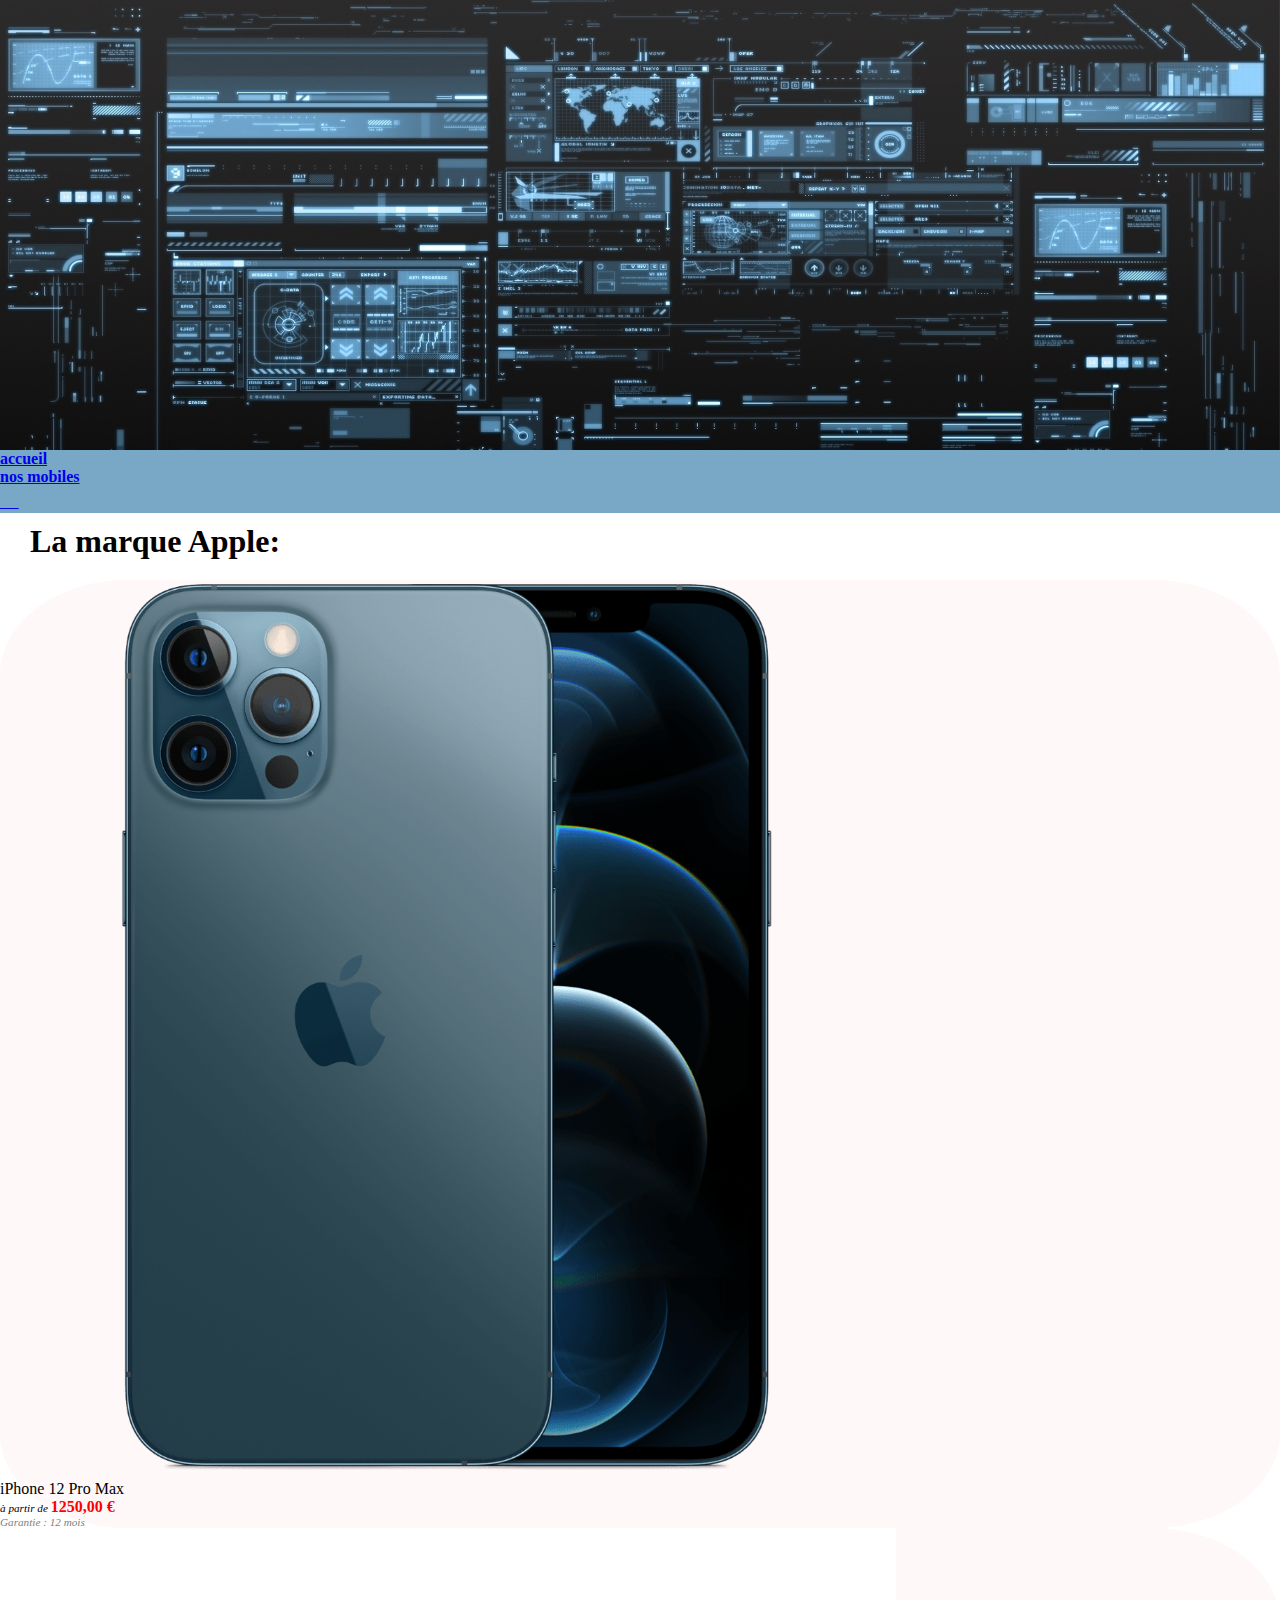
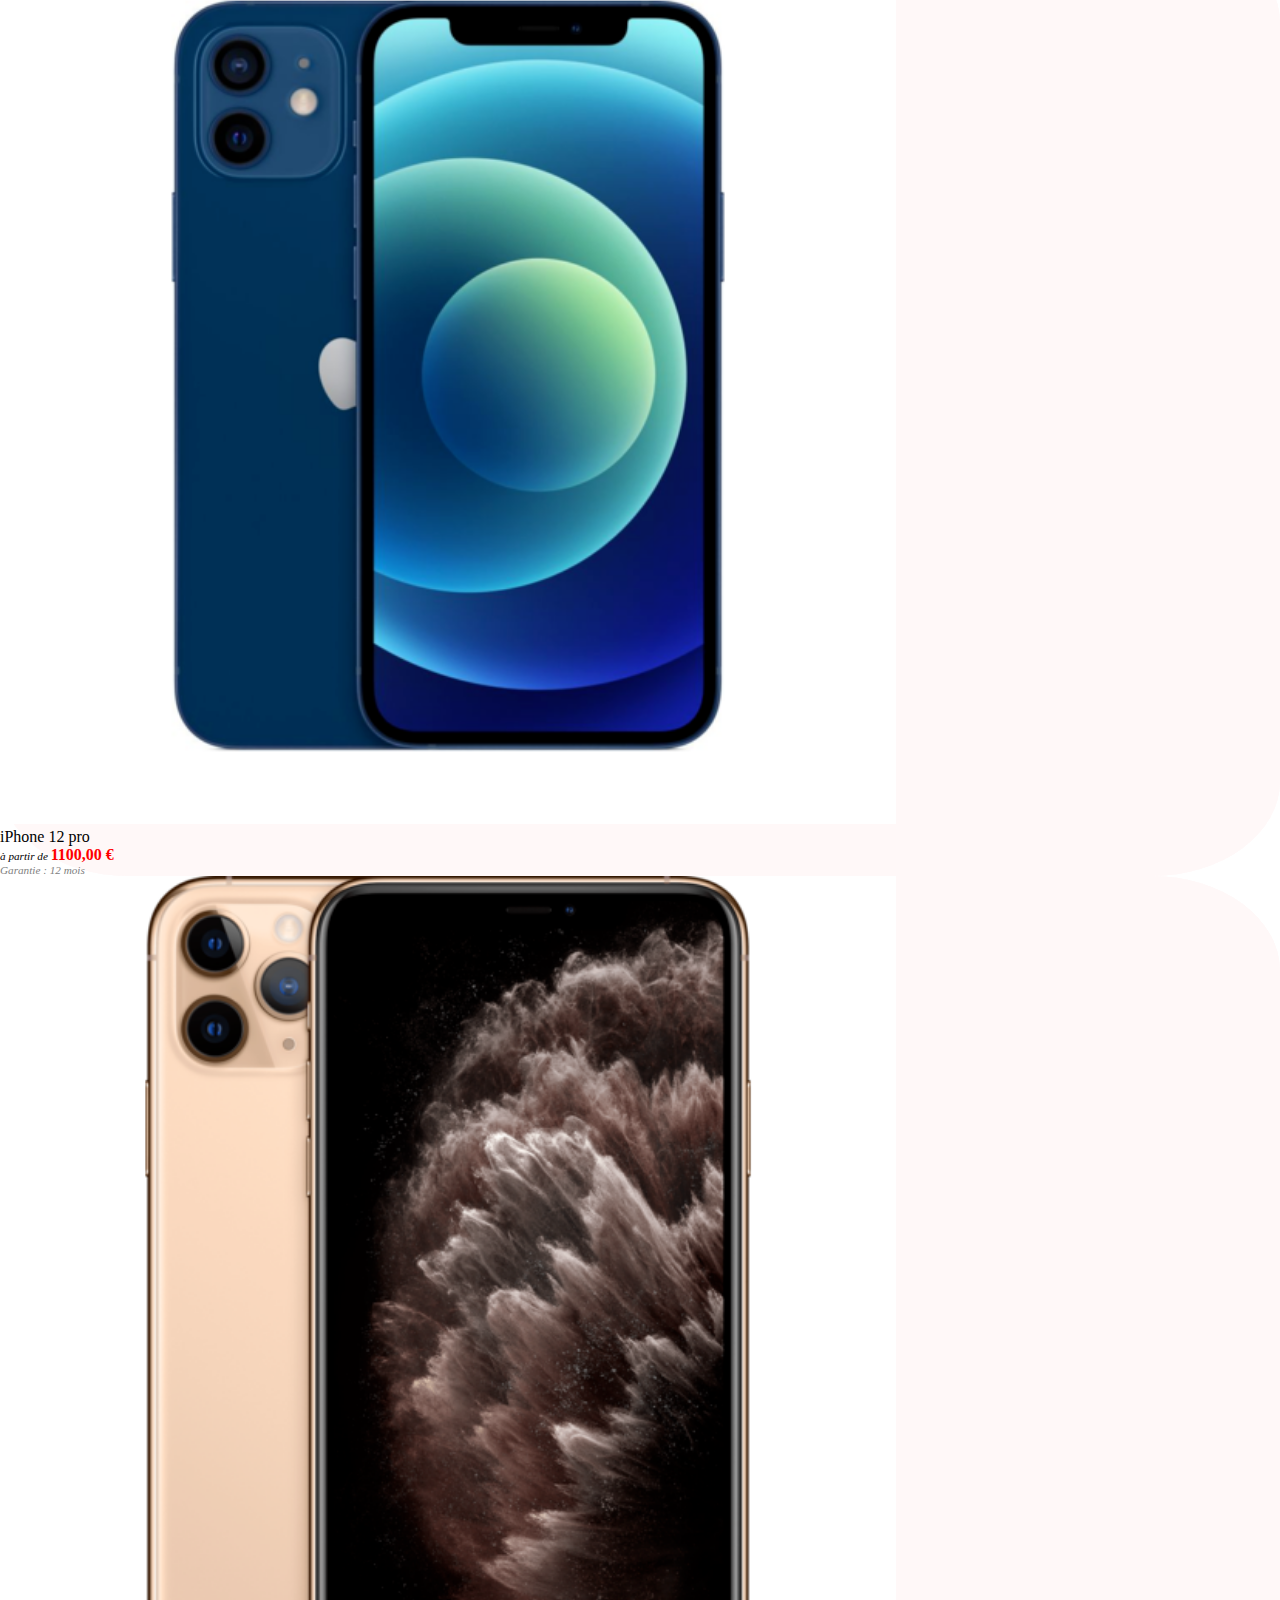
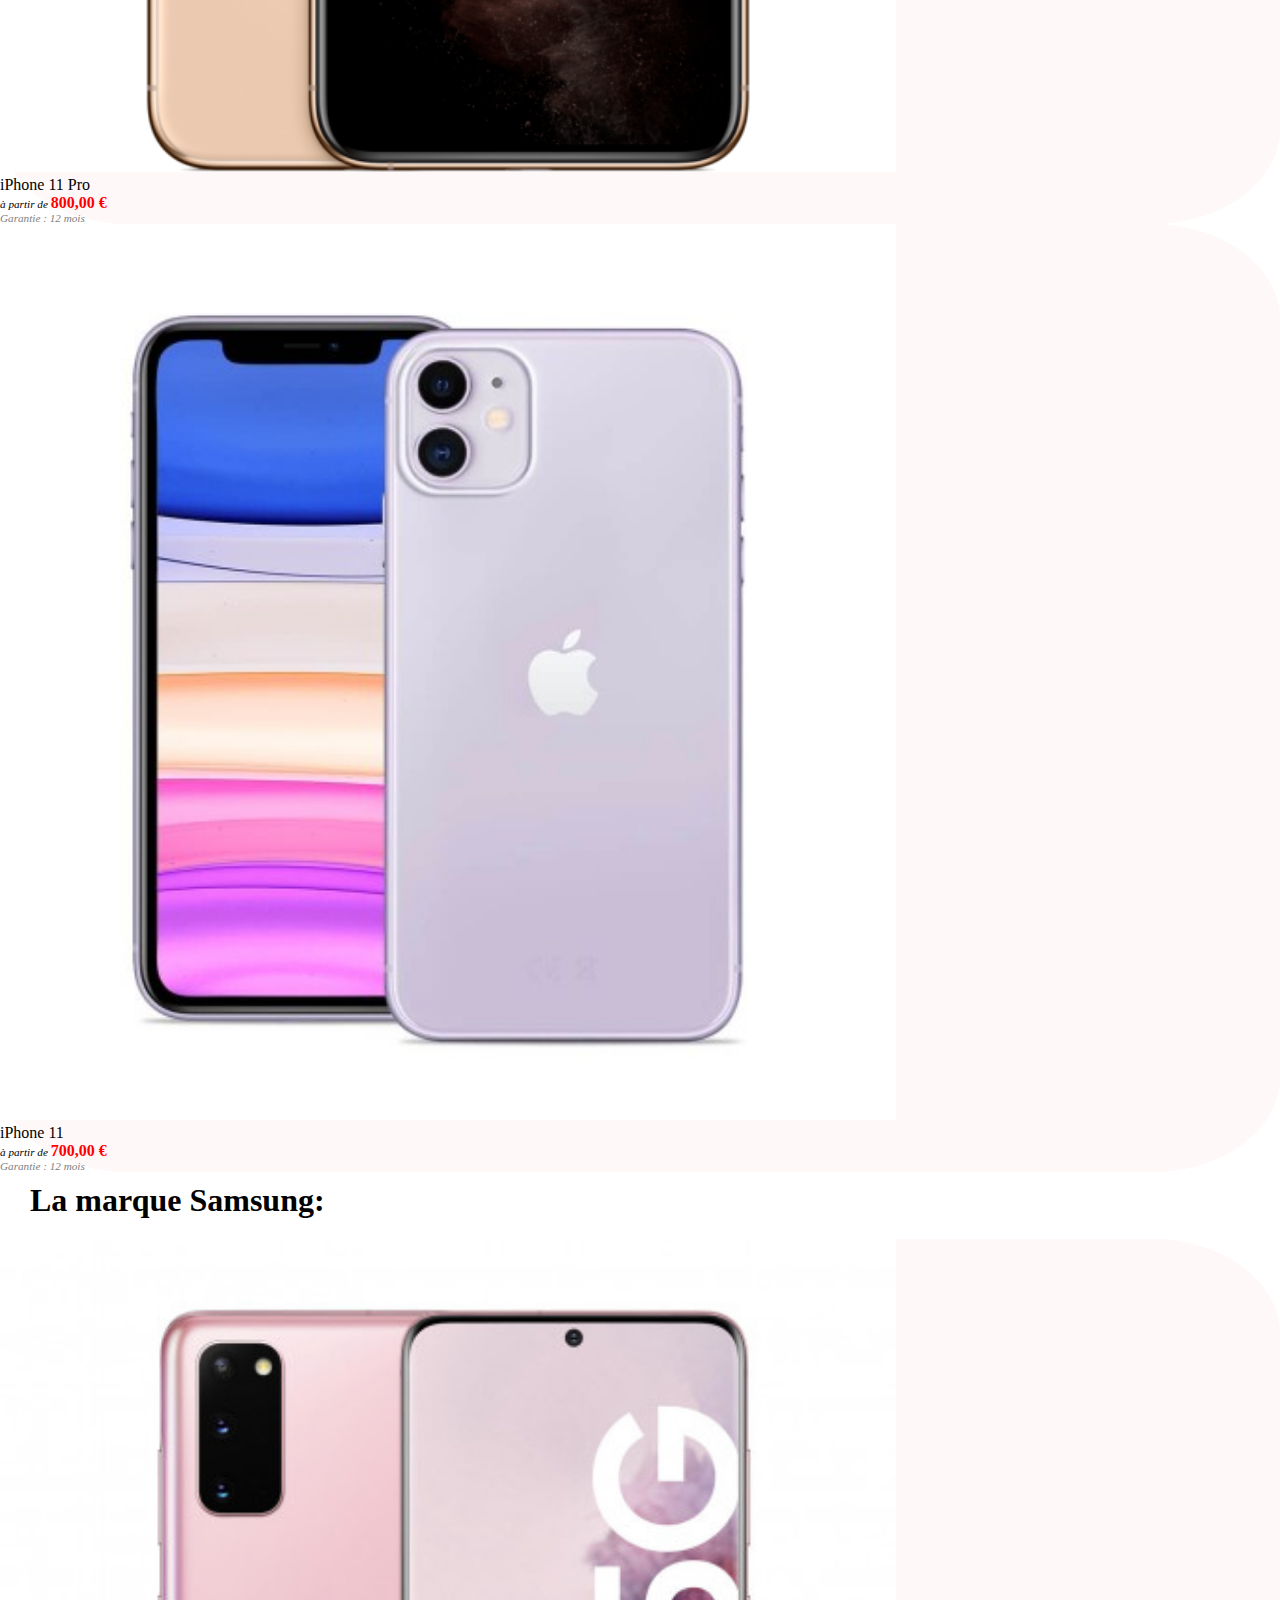
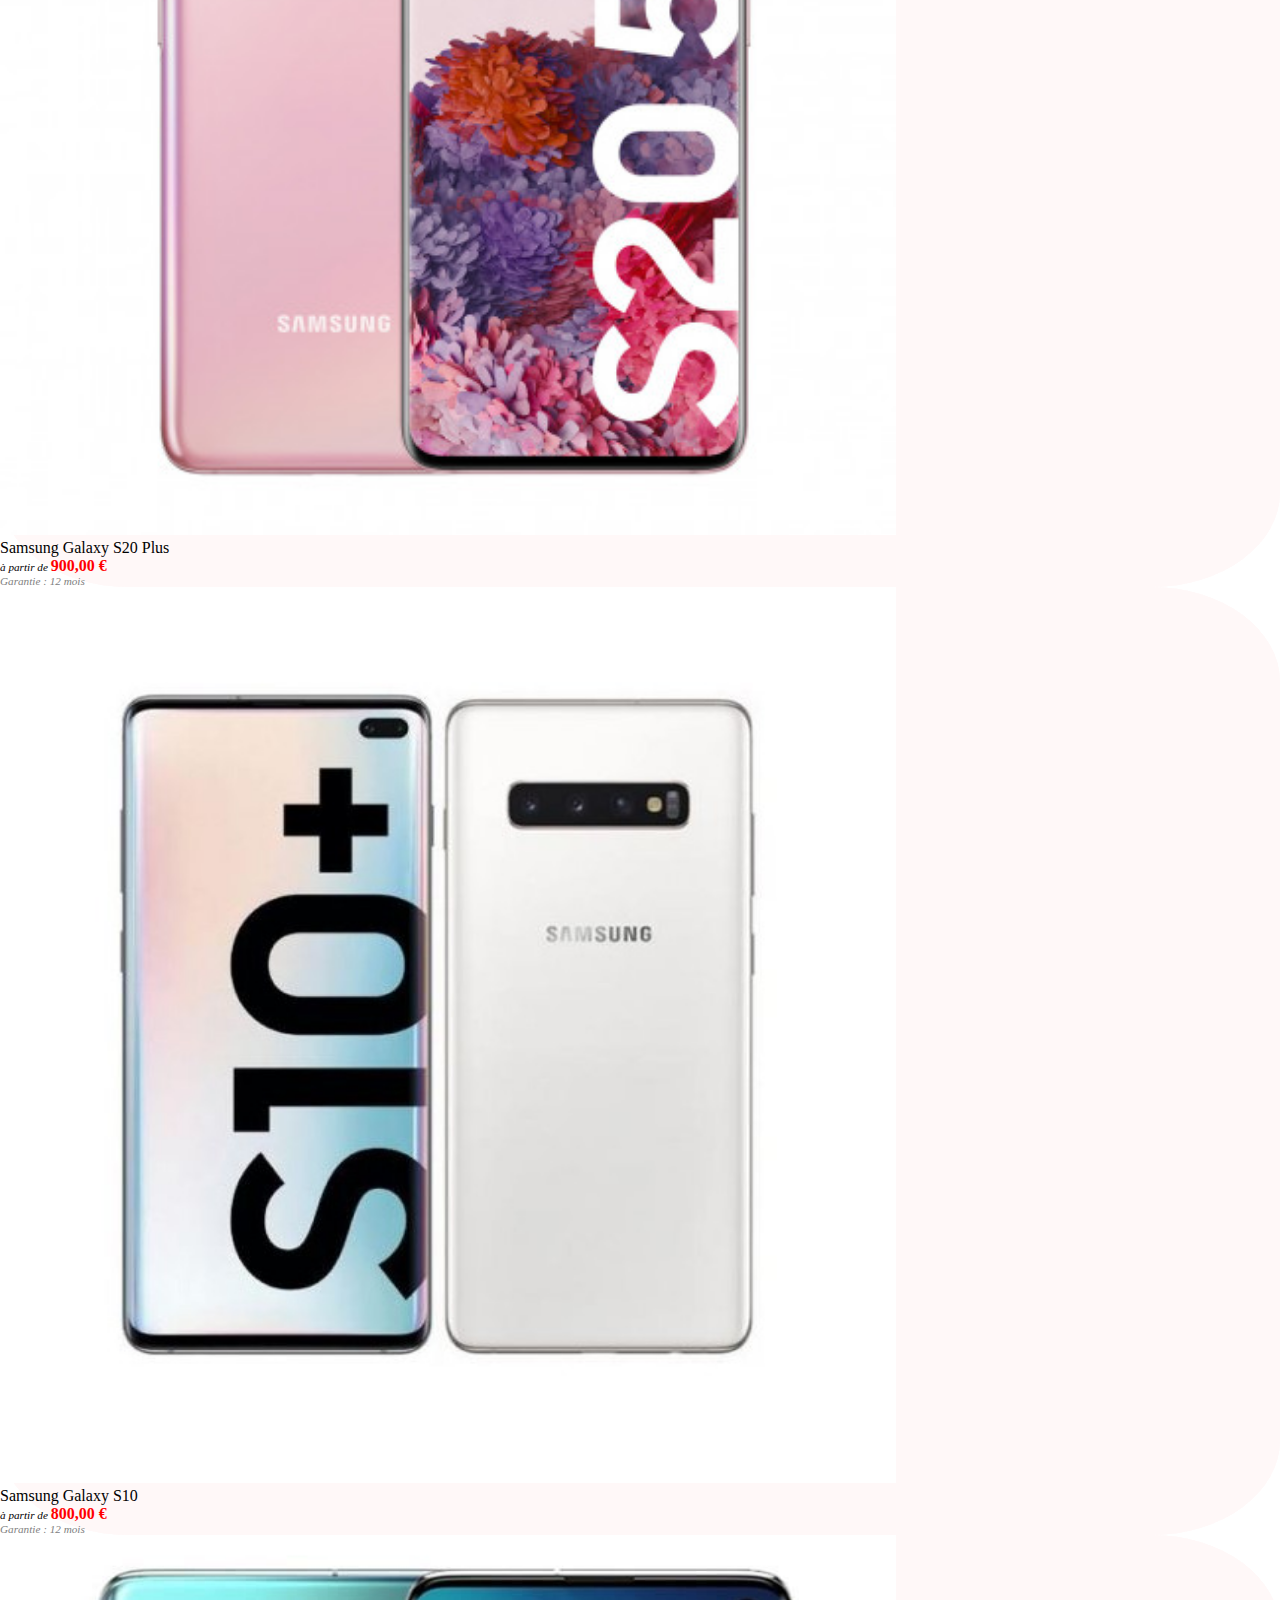
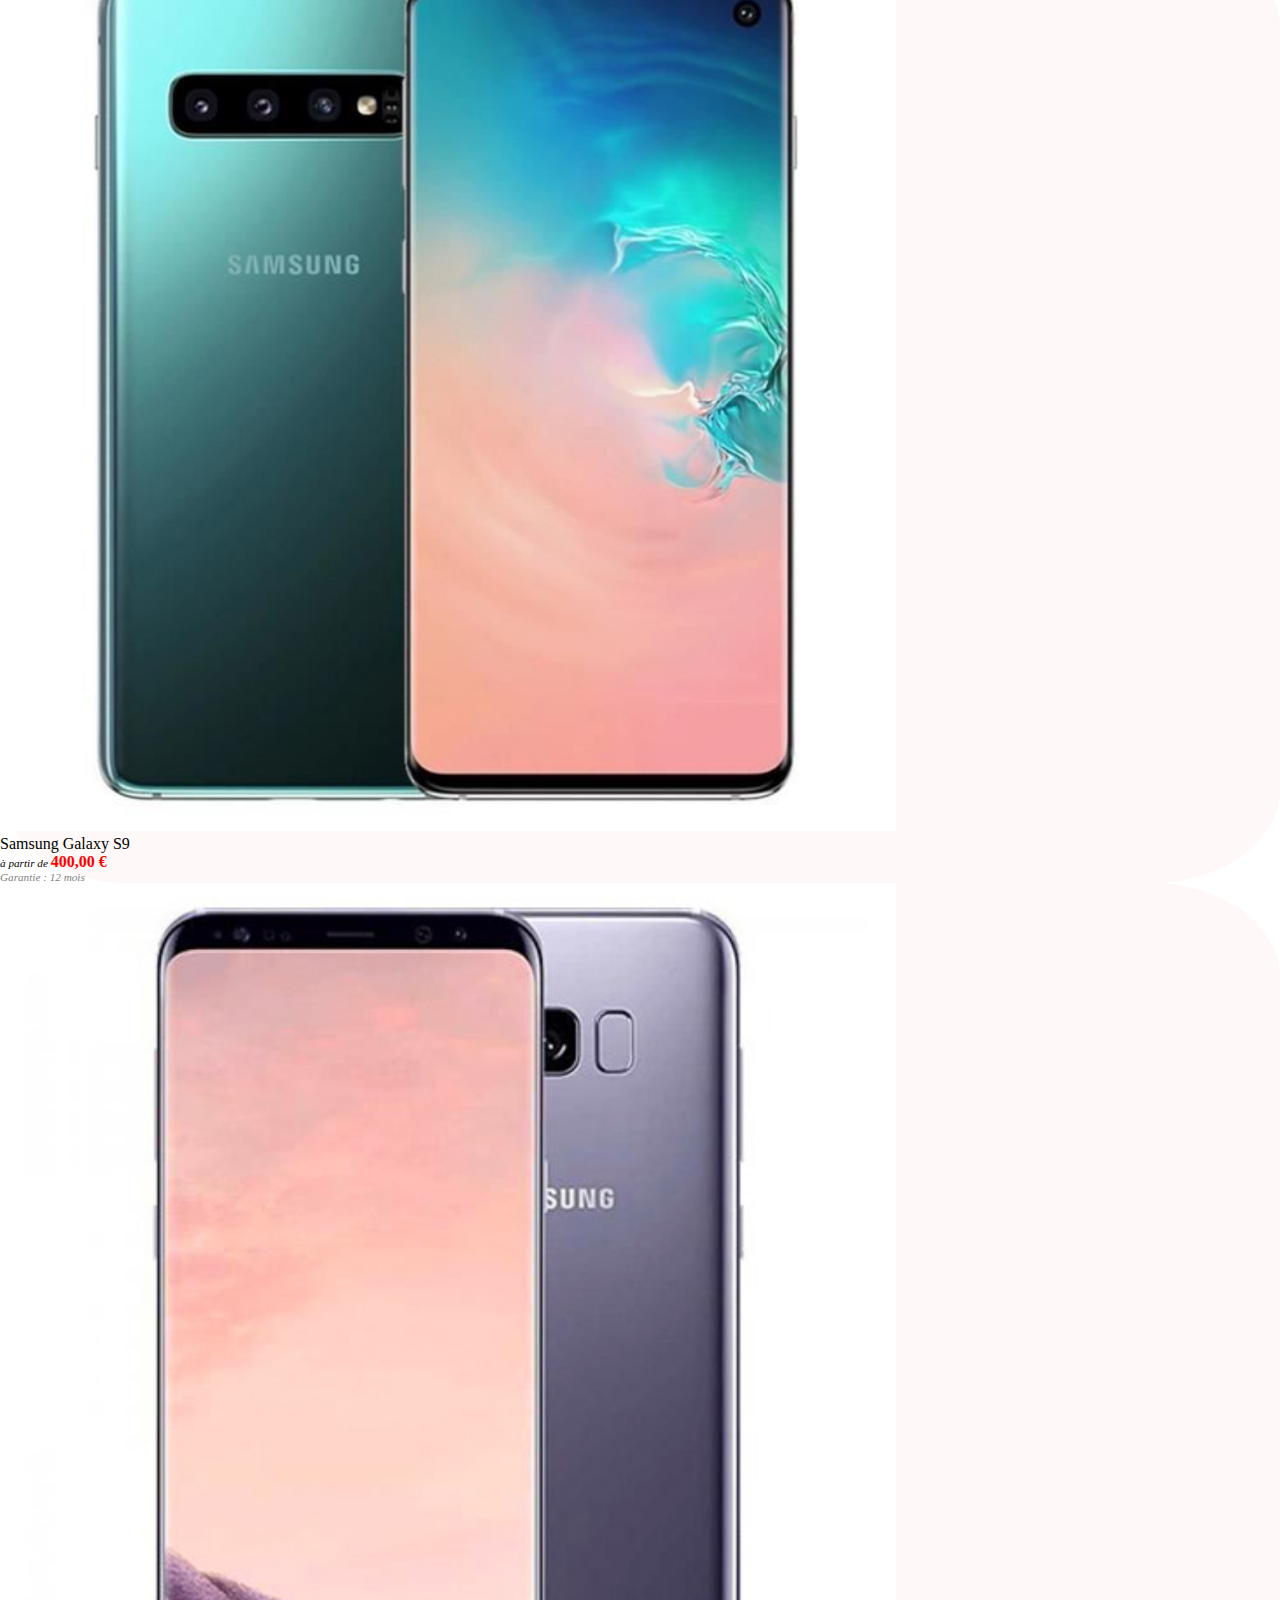
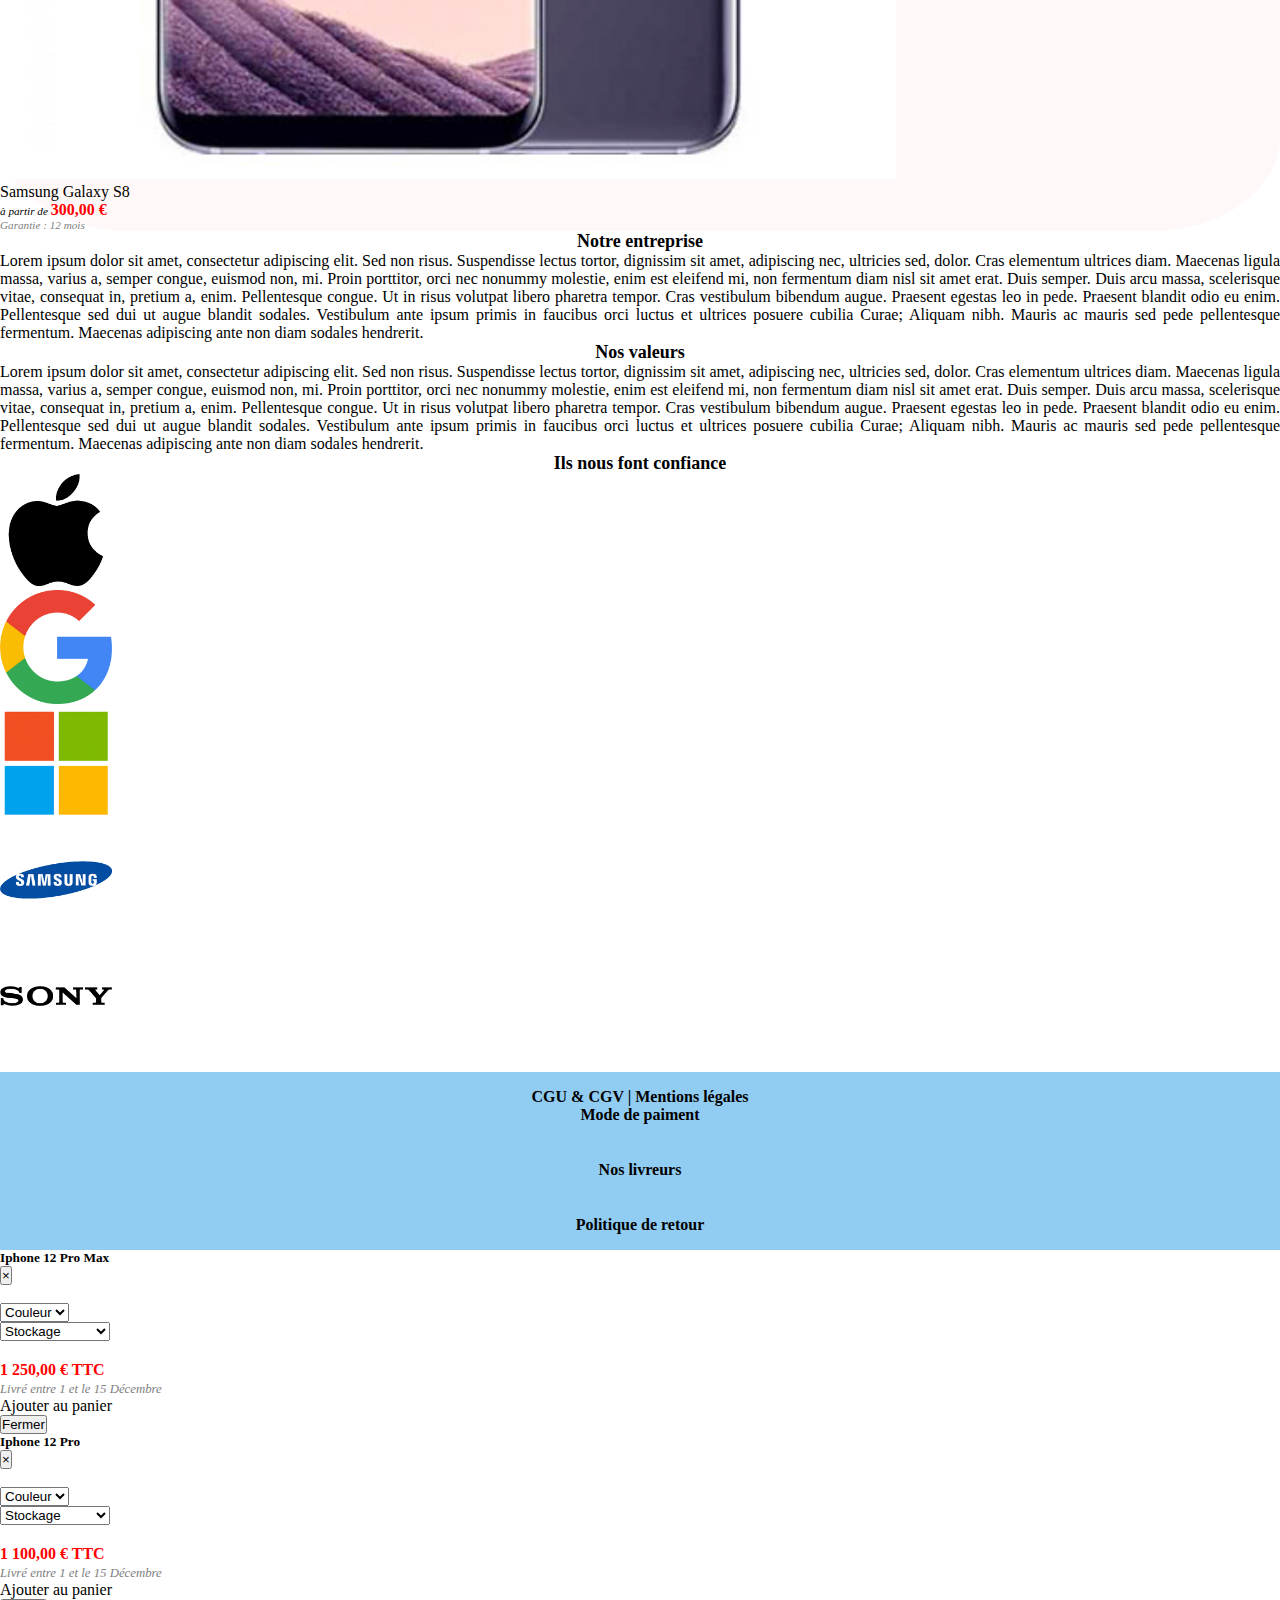
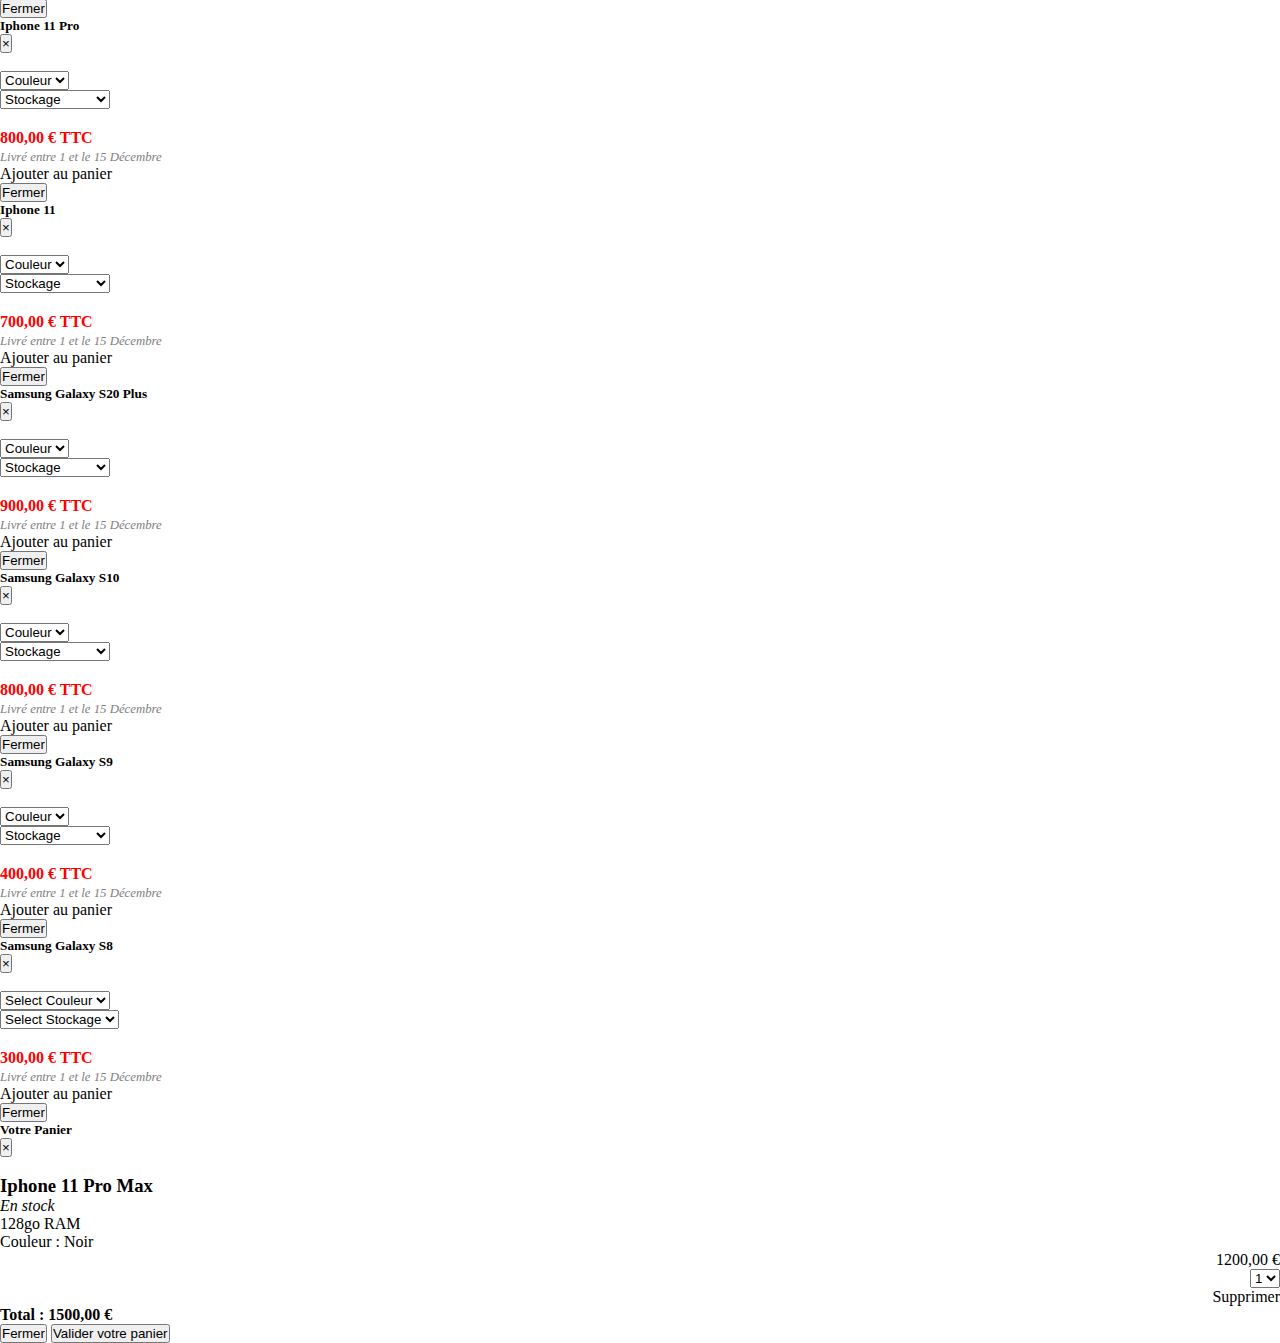
==== index.html @ 544ae855 "Merge branch 'theo' into main" ====
<!DOCTYPE html>
<html lang="fr">

<head>
    <meta charset="UTF-8">
    <meta name="viewport" content="width=device-width, initial-scale=1.0">
    <title>Acceuil</title>
    <link rel="stylesheet" href="https://cdn.jsdelivr.net/npm/bootstrap@4.5.3/dist/css/bootstrap.min.css"
        integrity="sha384-TX8t27EcRE3e/ihU7zmQxVncDAy5uIKz4rEkgIXeMed4M0jlfIDPvg6uqKI2xXr2" crossorigin="anonymous">
    <link rel="stylesheet" href="https://stackpath.bootstrapcdn.com/font-awesome/4.7.0/css/font-awesome.min.css">
    <link rel="stylesheet" href="Assets/styles.css">
    <link rel="stylesheet" href="https://cdnjs.cloudflare.com/ajax/libs/font-awesome/4.7.0/css/font-awesome.min.css">

</head>

<body>




<!-- Barre de navigation -->
        <div class="test">
            <img src="Assets/img/banniere.jpg" class="imgFond" alt="" srcset="">
        </div>
    
        <nav class="navbar navbar-expand-lg navbar-dark sticky-top">
            <div class="collapse navbar-collapse d-flex justify-content-between" id="navbarNav">
                <ul class="navbar-nav text-uppercase pl-5">
                    <div class="d-flex">
                        <li class="nav-item active">
                            <a class="nav-link navigation pr-5" id="lienForAcceuil" href="#">accueil</a>
                        </li>
                        <li class="nav-item active align-items-center">
                            <a class="nav-link navigation" id="lienForTel" href="#">nos mobiles</a>
                        </li>
                    </div>
                </ul>
                <div class="navbar-nav d-flex">
                    <li class="nav-item active">
                        <a href="#panier" class="nav-link pr-5" data-target="#modalPanier" data-toggle="modal"><i class="fas fa-cart-arrow-down logoShop"></i></a>
                    </li>
                </div>
            </div>
        </nav>
<!-- Fin de barre de navigation -->

    <!-- Container fluid page list items -->
    <div class="container-fluid d-none" id="contentForTel">

        <!-- liste des telephones de la marque Apple -->
            <div class="row d-flex justify-content-center">
                <h1 class="col-12 titlePhones text-center">La marque Apple:</h1>
                <div class="col-6 col-sm-4 col-md-3 col-lg-2" data-target="#modalIphone12ProMax" data-toggle="modal">
                    <div class="card">
                        <div class="allCard">
                            <div class="card">
                                <img class="card-img-top" src="Assets/img/iphone12ProMaxSeul.png"
                                    alt="Card image cap" title="image iphone 12 pro Max">
                                <div class="card-body">
                                    <p>iPhone 12 Pro Max</p>
                                    <p class="beforePriceItem">à partir de <span class="priceItem">1250,00 €</span></p>
                                    <p class="garantieItem">Garantie : 12 mois</p>
                                </div>
                            </div>
                        </div>
                    </div>
                </div>
    
                <div class="col-6 col-sm-4 col-md-3 col-lg-2" data-target="#modalIphone12Pro" data-toggle="modal">
                    <div class="card">
                        <div class="allCard">
                            <div class="card">
                                <img class="card-img-top" src="Assets/img/iphoneProMini.png"
                                    alt="Card image cap" title="image iphone 12 pro">
                                <div class="card-body">
                                    <p>iPhone 12 pro</p>
                                    <p class="beforePriceItem">à partir de <span class="priceItem">1100,00 €</span></p>
                                    <p class="garantieItem">Garantie : 12 mois</p>
                                </div>
                            </div>
                        </div>
                    </div>
                </div>
    
                <div class="col-6 col-sm-4 col-md-3 col-lg-2" data-target="#modalIphone11Pro" data-toggle="modal">
                    <div class="card">
                        <div class="allCard">
                            <div class="card">
                                <img class="card-img-top" src="Assets/img/apple-iphone-11-pro-max.png"
                                    alt="Card image cap" title="image iphone 11 pro">
                                <div class="card-body">
                                    <p>iPhone 11 Pro</p>
                                    <p class="beforePriceItem">à partir de <span class="priceItem">800,00 €</span></p>
                                    <p class="garantieItem">Garantie : 12 mois</p>
                                </div>
                            </div>
                        </div>
                    </div>
                </div>
    
                <div class="col-6 col-sm-4 col-md-3 col-lg-2" data-target="#modalIphone11" data-toggle="modal">
                    <div class="card">
                        <div class="allCard">
                            <div class="card">
                                <img class="card-img-top" src="Assets/img/iphone 11 violet.jpg"
                                    alt="Card image cap" title="image iphone 11">
                                <div class="card-body">
                                    <p>iPhone 11</p>
                                    <p class="beforePriceItem">à partir de <span class="priceItem">700,00 €</span></p>
                                    <p class="garantieItem">Garantie : 12 mois</p>
                                </div>
                            </div>
                        </div>
                    </div>
                </div>
            </div>
        <!-- Fin des Apple -->
    
        <!-- liste des telephones de la marque Samsung -->
            <div class="row d-flex justify-content-center">
                <h1 class="titlePhones col-12 text-center">La marque Samsung:</h1>
                <div class="col-6 col-sm-4 col-md-3 col-lg-2" data-target="#modalSamsungGalaxyS20Plus" data-toggle="modal">
                    <div class="card">
                        <div class="allCard">
                            <div class="card">
                                <img class="card-img-top" src="Assets/img/samsung S20 small.jpg"
                                    alt="Card image cap" title="image samsung galaxy S20 plus">
                                <div class="card-body">
                                    <p>Samsung Galaxy S20 Plus</p>
                                    <p class="beforePriceItem">à partir de <span class="priceItem">900,00 €</span></p>
                                    <p class="garantieItem">Garantie : 12 mois</p>
                                </div>
                            </div>
                        </div>
                    </div>
                </div>
                
                <div class="col-6 col-sm-4 col-md-3 col-lg-2" data-target="#modalSamsungGalaxyS10" data-toggle="modal">
                    <div class="card">
                        <div class="allCard">
                            <div class="card">
                                <img class="card-img-top" src="Assets/img/samsung-galaxy-s10-plus.jpg"
                                    alt="Card image cap" title="image samsung galaxy S10">
                                <div class="card-body">
                                    <p>Samsung Galaxy S10 </p>
                                    <p class="beforePriceItem">à partir de <span class="priceItem">800,00 €</span></p>
                                    <p class="garantieItem">Garantie : 12 mois</p>
                                </div>
                            </div>
                        </div>
                    </div>
                </div>
                <div class="col-6 col-sm-4 col-md-3 col-lg-2" data-target="#modalSamsungGalaxyS9" data-toggle="modal">
                    <div class="card">
                        <div class="allCard">
                            <div class="card">
                                <img class="card-img-top" src="Assets/img/samsungs10.jpg"
                                    alt="Card image cap" title="image samsung galaxy S9">
                                <div class="card-body">
                                    <p>Samsung Galaxy S9</p>
                                    <p class="beforePriceItem">à partir de <span class="priceItem">400,00 €</span></p>
                                    <p class="garantieItem">Garantie : 12 mois</p>
                                </div>
                            </div>
                        </div>
                    </div>
                </div>
    
                <div class="col-6 col-sm-4 col-md-3 col-lg-2" data-target="#modalSamsungGalaxyS8" data-toggle="modal">
                    <div class="card">
                        <div class="allCard">
                            <div class="card">
                                <img class="card-img-top" src="Assets/img/galaxy s8 violet.jpg"
                                    alt="Card image cap" title="image samsung galaxy S8">
                                <div class="card-body">
                                    <p>Samsung Galaxy S8</p>
                                    <p class="beforePriceItem">à partir de <span class="priceItem">300,00 €</span>
                                    </p>
                                    <p class="garantieItem">Garantie : 12 mois</p>
                                </div>
                            </div>
                        </div>
                    </div>
                </div>
            </div>
    
        <!-- Fin des Samsung -->
    
    </div>
    <!-- Fin container fluid page list item -->
    
    <!-- Début acceuil -->
        <div id="contentForAcceuil" class="d-none visibility">
            <div class="container-fluid">
                <div class="row">
                    <div class="col-12">
                        <p class="titleP mt-3">Notre entreprise</p>
                        <p class="w-75 mx-auto">Lorem ipsum dolor sit amet, consectetur adipiscing elit.
                            Sed non risus. Suspendisse lectus tortor, dignissim sit amet, adipiscing nec, ultricies sed, dolor.
                            Cras elementum ultrices diam. Maecenas ligula massa, varius a, semper congue, euismod non, mi.
                            Proin porttitor, orci nec nonummy molestie, enim est eleifend mi, non fermentum diam nisl sit amet erat.
                            Duis semper. Duis arcu massa, scelerisque vitae, consequat in, pretium a, enim.
                            Pellentesque congue. Ut in risus volutpat libero pharetra tempor. Cras vestibulum bibendum augue.
                            Praesent egestas leo in pede. Praesent blandit odio eu enim. Pellentesque sed dui ut augue blandit sodales.
                            Vestibulum ante ipsum primis in faucibus orci luctus et ultrices posuere cubilia Curae; Aliquam nibh.
                            Mauris ac mauris sed pede pellentesque fermentum. Maecenas adipiscing ante non diam sodales hendrerit.
                        </p>
                    </div>
                </div>
            
                <div class="row">
                    <div class="col-12">
                        <p class="titleP mt-3">Nos valeurs</p>
                        <p class="w-75 mx-auto">Lorem ipsum dolor sit amet, consectetur adipiscing elit.
                            Sed non risus. Suspendisse lectus tortor, dignissim sit amet, adipiscing nec, ultricies sed, dolor.
                            Cras elementum ultrices diam. Maecenas ligula massa, varius a, semper congue, euismod non, mi.
                            Proin porttitor, orci nec nonummy molestie, enim est eleifend mi, non fermentum diam nisl sit amet erat.
                            Duis semper. Duis arcu massa, scelerisque vitae, consequat in, pretium a, enim.
                            Pellentesque congue. Ut in risus volutpat libero pharetra tempor. Cras vestibulum bibendum augue.
                            Praesent egestas leo in pede. Praesent blandit odio eu enim. Pellentesque sed dui ut augue blandit sodales.
                            Vestibulum ante ipsum primis in faucibus orci luctus et ultrices posuere cubilia Curae; Aliquam nibh.
                            Mauris ac mauris sed pede pellentesque fermentum. Maecenas adipiscing ante non diam sodales hendrerit.
                        </p>
                    </div>
            
                </div>
            
                <div class="row">
                    <div class="col-12">
                        <p class="titleP mt-3 mb-5">Ils nous font confiance</p>
                    </div>
            
                </div>
            
                <div class="row">
                    <div class=" d-flex justify-content-between w-100 mb-5">
                        <div class="col-2 d-flex justify-content-center">
                            <img src="Assets/img/logoApple.png" class="imgLogo" alt="">
                        </div>
                        <div class="col-2 d-flex justify-content-center">
                            <img src="Assets/img/logoGoogle.png" class="imgLogo" alt="">
                        </div>
                        <div class="col-2 d-flex justify-content-center">
                            <img src="Assets/img/logoMicrosoft.png" class="imgLogo" alt="">
                        </div>
                        <div class="col-2 d-flex justify-content-center">
                            <img src="Assets/img/logoSamsung.png" class="imgLogo" alt="">
                        </div>
                        <div class="col-2 d-flex justify-content-center">
                            <img src="Assets/img/logoSony.png" class="imgLogo" alt="">
                        </div>
                    </div>
                </div>
            </div>
        </div>
    <!-- Fin acceuil -->
    
    <!-- Début footer -->
        <footer class="row d-flex align-items-center text-uppercase">
                    <div class="col-12 col-sm-3">
                        <p>CGU & CGV | Mentions légales</p>
                    </div>
                    <div class="col-12 col-sm-3">
                        <p class="choixCouleur">Mode de paiment</p>
                        <i class="fab fa-cc-visa littleLogo"></i>
                        <i class="fab fa-cc-paypal littleLogo"></i>
                        <i class="fab fa-cc-apple-pay littleLogo"></i>
                    </div>
                    <div class="col-12 col-sm-3">
                        <p class="choixCouleur">Nos livreurs</p>
                        <i class="fab fa-ups littleLogo"></i>
                        <i class="fab fa-dhl littleLogo"></i>
                        <i class="fab fa-fedex littleLogo"></i>
                    </div>
                    <div class="col-12 col-sm-3">
                        <p>Politique de retour</p>
                    </div>
        </footer>
<!-- Fin Footer -->

<!-- Modal Iphone 12 Pro Max -->
<div class="modal fade" id="modalIphone12ProMax" tabindex="-1" aria-labelledby="exampleModalLabel" aria-hidden="true">
    <div class="modal-dialog">
      <div class="modal-content">
        <div class="modal-header">
          <h5 class="modal-title">Iphone 12 Pro Max</h5>
          <button type="button" class="close" data-dismiss="modal" aria-label="Close">
            <span aria-hidden="true">&times;</span>
          </button>
        </div>
        <div class="modal-body">
            <div class="container-fluid">
                <div class="row">
                    <div class="col-12 col-md-6">
                        <img class="imgItems" src="assets/img/iphone12ProMaxSeul.png" alt="">
                    </div>
                    <div class="col-12 col-md-6 text-md-left text-center mt-4">
                        <div>
                            <select class="custom-select mb-3" id="qt" required>
                                <option selected disabled value="">Couleur</option>
                                <option>Noir</option>
                                <option>Bleu</option>
                                <option>Blanc</option>
                                <option>Rouge</option>
                            </select>
                        </div>
                        <div>
                            <select class="custom-select" id="validationCustom04" required>
                                <option selected disabled value="">Stockage</option>
                                <option>64go</option>
                                <option>128go (+50€)</option>
                                <option>256go (+100€)</option>
                                <option>512go (+150€)</option>
                            </select>
                        </div>
                        <div class="text-center">
                            <p class="priceItem">1 250,00 € TTC</p>
                            <span class="deliveredItem">Livré entre 1 et le 15 Décembre</span>
                            <div class="addShoppingCart btn btn-success col-12" onclick="addPanier()">Ajouter au panier</div>
                        </div>
                    </div>
                </div>
            </div>
        </div>
        <div class="modal-footer">
          <button type="button" class="btn btn-secondary" data-dismiss="modal">Fermer</button>
        </div>
      </div>
    </div>
</div>
<!-- Fin Modal Iphone 12 Pro Max -->

<!-- Modal Iphone 12 Pro -->
<div class="modal fade" id="modalIphone12Pro" tabindex="-1" aria-labelledby="exampleModalLabel" aria-hidden="true">
    <div class="modal-dialog">
      <div class="modal-content">
        <div class="modal-header">
          <h5 class="modal-title">Iphone 12 Pro</h5>
          <button type="button" class="close" data-dismiss="modal" aria-label="Close">
            <span aria-hidden="true">&times;</span>
          </button>
        </div>
        <div class="modal-body">
            <div class="container-fluid">
                <div class="row">
                    <div class="col-12 col-md-6">
                        <img class="imgItems " src="assets/img/iphoneProMini.png" alt="">
                    </div>
                    <div class="col-12 col-md-6 text-md-left text-center mt-4">
                        <div>
                            <select class="custom-select mb-3" id="selector" required>
                                <option selected disabled value="Select Couleur">Couleur</option>
                                <option class="choixCouleur">Noir</option>
                                <option class="choixCouleur">Bleu</option>
                                <option class="choixCouleur">Blanc</option>
                                <option class="choixCouleur">Rouge</option>
                            </select>
                        </div>
                        <div>
                            <select class="custom-select"  required>
                                <option selected disabled value="">Stockage</option>
                                <option>64go</option>
                                <option>128go (+50€)</option>
                                <option>256go (+100€)</option>
                                <option>512go (+150€)</option>
                            </select>
                        </div>
                        <div class="text-center">
                            <p class="priceItem">1 100,00 € TTC</p>
                            <span class="deliveredItem">Livré entre 1 et le 15 Décembre</span>
                            <div class="addShoppingCart btn btn-success col-12" onclick="addPanier()">Ajouter au panier</div>
                        </div>
                    </div>
                </div>
            </div>
        </div>
        <div class="modal-footer">
          <button type="button" class="btn btn-secondary" data-dismiss="modal">Fermer</button>
        </div>
      </div>
    </div>
</div>
<!-- Fin Modal Iphone 12 Pro-->

<!-- Modal Iphone 11 Pro Max-->
<div class="modal fade" id="modalIphone11Pro" tabindex="-1" aria-labelledby="exampleModalLabel" aria-hidden="true">
    <div class="modal-dialog">
      <div class="modal-content">
        <div class="modal-header">
          <h5 class="modal-title">Iphone 11 Pro</h5>
          <button type="button" class="close" data-dismiss="modal" aria-label="Close">
            <span aria-hidden="true">&times;</span>
          </button>
        </div>
        <div class="modal-body">
            <div class="container-fluid">
                <div class="row">
                    <div class="col-12 col-md-6">
                        <img class="imgItems" src="assets/img/apple-iphone-11-pro-max.png" alt="">
                    </div>
                    <div class="col-12 col-md-6 text-md-left text-center mt-4">
                        <div>
                            <select class="custom-select mb-3" id="test" required>
                                <option selected disabled value="">Couleur</option>
                                <option>Noir</option>
                                <option>Bleu</option>
                                <option>Blanc</option>
                                <option>Rouge</option>
                            </select>
                        </div>
                        <div>
                            <select class="custom-select" id="validationCustom04" required>
                                <option selected disabled value="">Stockage</option>
                                <option>64go</option>
                                <option>128go (+50€)</option>
                                <option>256go (+100€)</option>
                                <option>512go (+150€)</option>
                            </select>
                        </div>
                        <div class="text-center">
                            <p class="priceItem">800,00 € TTC</p>
                            <span class="deliveredItem">Livré entre 1 et le 15 Décembre</span>
                            <div class="addShoppingCart btn btn-success col-12" onclick="addPanier()">Ajouter au panier</div>
                        </div>
                    </div>
                </div>
            </div>
        </div>
        <div class="modal-footer">
          <button type="button" class="btn btn-secondary" data-dismiss="modal">Fermer</button>
        </div>
      </div>
    </div>
</div>
<!-- Fin Modal Iphone 11 Pro Max -->

<!-- Modal Iphone 11 -->
<div class="modal fade" id="modalIphone11" tabindex="-1" aria-labelledby="exampleModalLabel" aria-hidden="true">
    <div class="modal-dialog">
      <div class="modal-content">
        <div class="modal-header">
          <h5 class="modal-title">Iphone 11</h5>
          <button type="button" class="close" data-dismiss="modal" aria-label="Close">
            <span aria-hidden="true">&times;</span>
          </button>
        </div>
        <div class="modal-body">
            <div class="container-fluid">
                <div class="row">
                    <div class="col-12 col-md-6">
                        <img class="imgItems" src="assets/img/iphone 11 violet.jpg" alt="">
                    </div>
                    <div class="col-12 col-md-6 text-md-left text-center mt-4">
                        <div>
                            <select class="custom-select mb-3" id="validationCustom04" required>
                                <option selected disabled value="">Couleur</option>
                                <option>Noir</option>
                                <option>Violet</option>
                                <option>Jaune</option>
                                <option>Rouge</option>
                            </select>
                        </div>
                        <div>
                            <select class="custom-select" id="validationCustom04" required>
                                <option selected disabled value="">Stockage</option>
                                <option>64go</option>
                                <option>128go (+50€)</option>
                                <option>256go (+100€)</option>
                                <option>512go (+150€)</option>
                            </select>
                        </div>
                        <div class="text-center">
                            <p class="priceItem">700,00 € TTC</p>
                            <span class="deliveredItem">Livré entre 1 et le 15 Décembre</span>
                            <div class="addShoppingCart btn btn-success col-12" onclick="addPanier()">Ajouter au panier</div>
                        </div>
                    </div>
                </div>
            </div>
        </div>
        <div class="modal-footer">
          <button type="button" class="btn btn-secondary" data-dismiss="modal">Fermer</button>
        </div>
      </div>
    </div>
</div>
<!-- Fin Modal Iphone 11 -->

<!-- Modal Samsung Galaxy S20 Plus -->
<div class="modal fade" id="modalSamsungGalaxyS20Plus" tabindex="-1" aria-labelledby="exampleModalLabel" aria-hidden="true">
    <div class="modal-dialog">
      <div class="modal-content">
        <div class="modal-header">
          <h5 class="modal-title">Samsung Galaxy S20 Plus</h5>
          <button type="button" class="close" data-dismiss="modal" aria-label="Close">
            <span aria-hidden="true">&times;</span>
          </button>
        </div>
        <div class="modal-body">
            <div class="container-fluid">
                <div class="row">
                    <div class="col-12 col-md-6">
                        <img class="imgItems" src="assets/img/samsung S20 small.jpg" alt="">
                    </div>
                    <div class="col-12 col-md-6 text-md-left text-center mt-4">
                        <div>
                            <select class="custom-select mb-3" id="validationCustom04" required>
                                <option selected disabled value="">Couleur</option>
                                <option>Noir</option>
                                <option>Violet</option>
                                <option>Jaune</option>
                                <option>Rouge</option>
                            </select>
                        </div>
                        <div>
                            <select class="custom-select" id="validationCustom04" required>
                                <option selected disabled value="">Stockage</option>
                                <option>64go</option>
                                <option>128go (+50€)</option>
                                <option>256go (+100€)</option>
                                <option>512go (+150€)</option>
                            </select>
                        </div>
                        <div class="text-center">
                            <p class="priceItem">900,00 € TTC</p>
                            <span class="deliveredItem">Livré entre 1 et le 15 Décembre</span>
                            <div class="addShoppingCart btn btn-success col-12" onclick="addPanier()">Ajouter au panier</div>
                        </div>
                    </div>
                </div>
            </div>
        </div>
        <div class="modal-footer">
          <button type="button" class="btn btn-secondary" data-dismiss="modal">Fermer</button>
        </div>
      </div>
    </div>
</div>
<!-- Fin Modal Samsung Galaxy S20 plus -->

<!-- Modal Samsung Galaxy S10 -->
<div class="modal fade" id="modalSamsungGalaxyS10" tabindex="-1" aria-labelledby="exampleModalLabel" aria-hidden="true">
    <div class="modal-dialog">
      <div class="modal-content">
        <div class="modal-header">
          <h5 class="modal-title">Samsung Galaxy S10</h5>
          <button type="button" class="close" data-dismiss="modal" aria-label="Close">
            <span aria-hidden="true">&times;</span>
          </button>
        </div>
        <div class="modal-body">
            <div class="container-fluid">
                <div class="row">
                    <div class="col-12 col-md-6">
                        <img class="imgItems" src="assets/img/samsung-galaxy-s10-plus.jpg" alt="">
                    </div>
                    <div class="col-12 col-md-6 text-md-left text-center mt-4">
                        <div>
                            <select class="custom-select mb-3" id="validationCustom04" required>
                                <option selected disabled value="">Couleur</option>
                                <option>Noir</option>
                                <option>Violet</option>
                                <option>Jaune</option>
                                <option>Rouge</option>
                            </select>
                        </div>
                        <div>
                            <select class="custom-select" id="validationCustom04" required>
                                <option selected disabled value="">Stockage</option>
                                <option>64go</option>
                                <option>128go (+50€)</option>
                                <option>256go (+100€)</option>
                                <option>512go (+150€)</option>
                            </select>
                        </div>
                        <div class="text-center">
                            <p class="priceItem">800,00 € TTC</p>
                            <span class="deliveredItem">Livré entre 1 et le 15 Décembre</span>
                            <div class="addShoppingCart btn btn-success col-12" onclick="addPanier()">Ajouter au panier</div>
                        </div>
                    </div>
                </div>
            </div>
        </div>
        <div class="modal-footer">
          <button type="button" class="btn btn-secondary" data-dismiss="modal">Fermer</button>
        </div>
      </div>
    </div>
</div>
<!-- Fin Modal Samsung Galaxy S10 -->

<!-- Modal Samsung Galaxy S9 -->
<div class="modal fade" id="modalSamsungGalaxyS9" tabindex="-1" aria-labelledby="exampleModalLabel" aria-hidden="true">
    <div class="modal-dialog">
      <div class="modal-content">
        <div class="modal-header">
          <h5 class="modal-title">Samsung Galaxy S9</h5>
          <button type="button" class="close" data-dismiss="modal" aria-label="Close">
            <span aria-hidden="true">&times;</span>
          </button>
        </div>
        <div class="modal-body">
            <div class="container-fluid">
                <div class="row">
                    <div class="col-12 col-md-6">
                        <img class="imgItems" src="assets/img/samsungs10.jpg" alt="">
                    </div>
                    <div class="col-12 col-md-6 text-md-left text-center mt-4">
                        <div>
                            <select class="custom-select mb-3" id="validationCustom04" required>
                                <option selected disabled value="">Couleur</option>
                                <option>Noir</option>
                                <option>Violet</option>
                                <option>Jaune</option>
                                <option>Rouge</option>
                            </select>
                        </div>
                        <div>
                            <select class="custom-select" id="validationCustom04" required>
                                <option selected disabled value="">Stockage</option>
                                <option>64go</option>
                                <option>128go (+50€)</option>
                                <option>256go (+100€)</option>
                                <option>512go (+150€)</option>
                            </select>
                        </div>
                        <div class="text-center">
                            <p class="priceItem">400,00 € TTC</p>
                            <span class="deliveredItem">Livré entre 1 et le 15 Décembre</span>
                            <div class="addShoppingCart btn btn-success col-12" onclick="addPanier()">Ajouter au panier</div>
                        </div>
                    </div>
                </div>
            </div>
        </div>
        <div class="modal-footer">
          <button type="button" class="btn btn-secondary" data-dismiss="modal">Fermer</button>
        </div>
      </div>
    </div>
</div>
<!-- Fin Modal Samsung Galaxy S9 -->

<!-- Modal Samsung Galaxy S8 -->
<div class="modal fade" id="modalSamsungGalaxyS8" tabindex="-1" aria-labelledby="exampleModalLabel" aria-hidden="true">
    <div class="modal-dialog">
      <div class="modal-content">
        <div class="modal-header">
          <h5 class="modal-title">Samsung Galaxy S8</h5>
          <button type="button" class="close" data-dismiss="modal" data-target="panierFinal" aria-label="Close">
            <span aria-hidden="true">&times;</span>
          </button>
        </div>
        <div class="modal-body">
            <div class="container-fluid">
                <div class="row">
                    <div class="col-12 col-md-6">
                        <img class="imgItems" src="assets/img/galaxy s8 violet.jpg" alt="">
                    </div>
                    <div class="col-12 col-md-6 text-md-left text-center mt-4">
                        <div>
                            <select class="custom-select mb-3" id="listColorTel" required>
                                <option class="testJs" selected disabled value="">Select Couleur</option>
                                <option class="testJs">Noir</option>
                                <option class="testJs">Violet</option>
                                <option class="testJs">Jaune</option>
                                <option class="testJs">Rouge</option>
                            </select>
                        </div>
                        <div>
                            <select class="custom-select" id="listStockageTel" required>
                                <option selected disabled value="">Select Stockage</option>
                                <option>64go</option>
                                <option>128go (+50€)</option>
                                <option>256go (+100€)</option>
                                <option>512go (+150€)</option>
                            </select>
                        </div>
                        <div class="text-center">
                            <p class="priceItem">300,00 € TTC</p>
                            <span class="deliveredItem">Livré entre 1 et le 15 Décembre</span>
                            <div class="btn btn-success col-12" onclick="addPanier()">Ajouter au panier</div>
                        </div>
                    </div>
                </div>
            </div>
        </div>
        <div class="modal-footer">
          <button type="button" class="btn btn-secondary" data-dismiss="modal">Fermer</button>
        </div>
      </div>
    </div>
</div>
<!-- Fin Modal Samsung Galaxy S8 -->

<!-- modal panier  -->
<div class="modal fade" id="modalPanier" tabindex="-1" aria-labelledby="exampleModalLabel" aria-hidden="true">
    <div class="modal-dialog">
        <div class="modal-content">
            <div class="modal-header">
                <h5 class="modal-title" id="panierFinal">Votre Panier</h5>
                <button type="button" class="close" data-dismiss="modal" aria-label="Close">
                    <span aria-hidden="true">&times;</span>
                </button>
            </div>
            <div class="modal-body" id="panier">
                <div class="d-flex border-bottom">
                    <div class="d-flex">
                        <img class="imgPanierArticle" src="assets/img/apple-iphone-11-pro-max.png" alt="">
                        <div>
                            <h3>Iphone 11 Pro Max</h3>
                            <div class="d-flex">
                                <i>En stock</i>
                                <div class="ml-3 font-weight-bold">
                                    <p class="m-0">128go RAM</p>
                                    <p class="m-0">Couleur : Noir</p>
                                </div>
                            </div>
                            
                        </div>
                    </div>
                    
                    <div class="prixQtqSuppItem">
                        <p>1200,00 €</p>
                        <select name="selectNumberPanier">
                            <option class="testScript" value="1">1</option>
                            <option class="testScript" value="2">2</option>
                            <option class="testScript" value="3">3</option>
                            <option class="testScript" value="4">4</option>
                            <option class="testScript" value="5">5</option>
                        </select>
                        <p class="btn btn-success d-flex mt-3 delete-item">Supprimer</p>
                    </div>
                </div>
                <div>
                    <h4 class="mt-3" id="finalPrice">Total : <span>1500,00 €</span></h4>
                </div>
            </div>
            <div class="modal-footer">
                <button type="button" class="btn btn-secondary" data-dismiss="modal">Fermer</button>
                <button type="button" class="btn btn-primary">Valider votre panier</button>
            </div>
        </div>
        <script src="https://code.jquery.com/jquery-3.5.1.slim.min.js" integrity="sha384-DfXdz2htPH0lsSSs5nCTpuj/zy4C+OGpamoFVy38MVBnE+IbbVYUew+OrCXaRkfj" crossorigin="anonymous"></script>
        <script src="https://cdn.jsdelivr.net/npm/popper.js@1.16.1/dist/umd/popper.min.js" integrity="sha384-9/reFTGAW83EW2RDu2S0VKaIzap3H66lZH81PoYlFhbGU+6BZp6G7niu735Sk7lN" crossorigin="anonymous"></script>
        <script src="https://cdn.jsdelivr.net/npm/bootstrap@4.5.3/dist/js/bootstrap.min.js" integrity="sha384-w1Q4orYjBQndcko6MimVbzY0tgp4pWB4lZ7lr30WKz0vr/aWKhXdBNmNb5D92v7s" crossorigin="anonymous"></script>
        <script src='https://kit.fontawesome.com/a076d05399.js'></script>
        <script src="assets/script.js"></script>

</body>

</html>
---- Assets/styles.css ----
*{
    margin: 0;
    padding: 0;
}

.navbar{
    background: rgba(105, 158, 191, 0.9);
}

.imgPanier{
    width: 2rem;
}

.imgLogo{
    max-width: 7rem;
    width: 100%;
    height: auto;
}

.imgFond{
    width: 100%;
    min-height: 100%;
    background-position: center;
    margin-top: initial;
}

.test{
    height: 50vh;
    overflow: hidden;
}

.navigation{
    font-weight: bold;
}

.titleP{
    font-weight: bold;
    font-size: large;
    text-align: center;
}

footer{
    background-color: #91cdf2;
    margin-top: 1rem;
    padding: 1rem;
    font-weight: bold;
    text-align: center;
}

.littleLogo{
    padding: 0.5rem;
    font-size: 2rem;
}

.logoShop{
    font-size: 1.5rem;
}
.imgItems{
    height: auto;
    max-width: 500px;
    width: 100%;
}

.selectionItem{
    width: 100%;
}

.priceItem{
    margin: 20px 0px 0px 0px;
    font-weight: bold;
    font-size: 1.3rem;
}

.deliveredItem{
    font-style: italic;
    font-size: 0.8rem;
    color: grey;
}

.card{
    border: 0rem;
    background-color: #FFF8F8;
    border-radius: 10%;
    cursor: pointer;
}

.titlePhones{
    margin-bottom: 20px;
    margin-top: 10px;
    margin-left: 30px;
}


.card:hover{
    opacity: 0.5;
}

.beforePriceItem{
    font-size: 0.7rem;
    font-style: italic;
}

.priceItem{
    font-size: 1rem;
    font-style: normal;
    color: red;
}

.card-img-top{
    width: 70%;
    height: 60%;
}

.garantieItem{
    font-size: 0.7rem;
    font-style: italic;
    color: gray;
}

.container-fluid{
    text-align: justify;
}

.visibility{
    display: block!important;
}
.total{
    font-style: italic;
}

.imgPanierArticle{
    height: 5rem;
    margin-right: 2rem;
}
.prixQtqSuppItem{
    text-align: right;
    margin-left: auto;
}

.suppItemPanier{
    padding: 1rem;
}
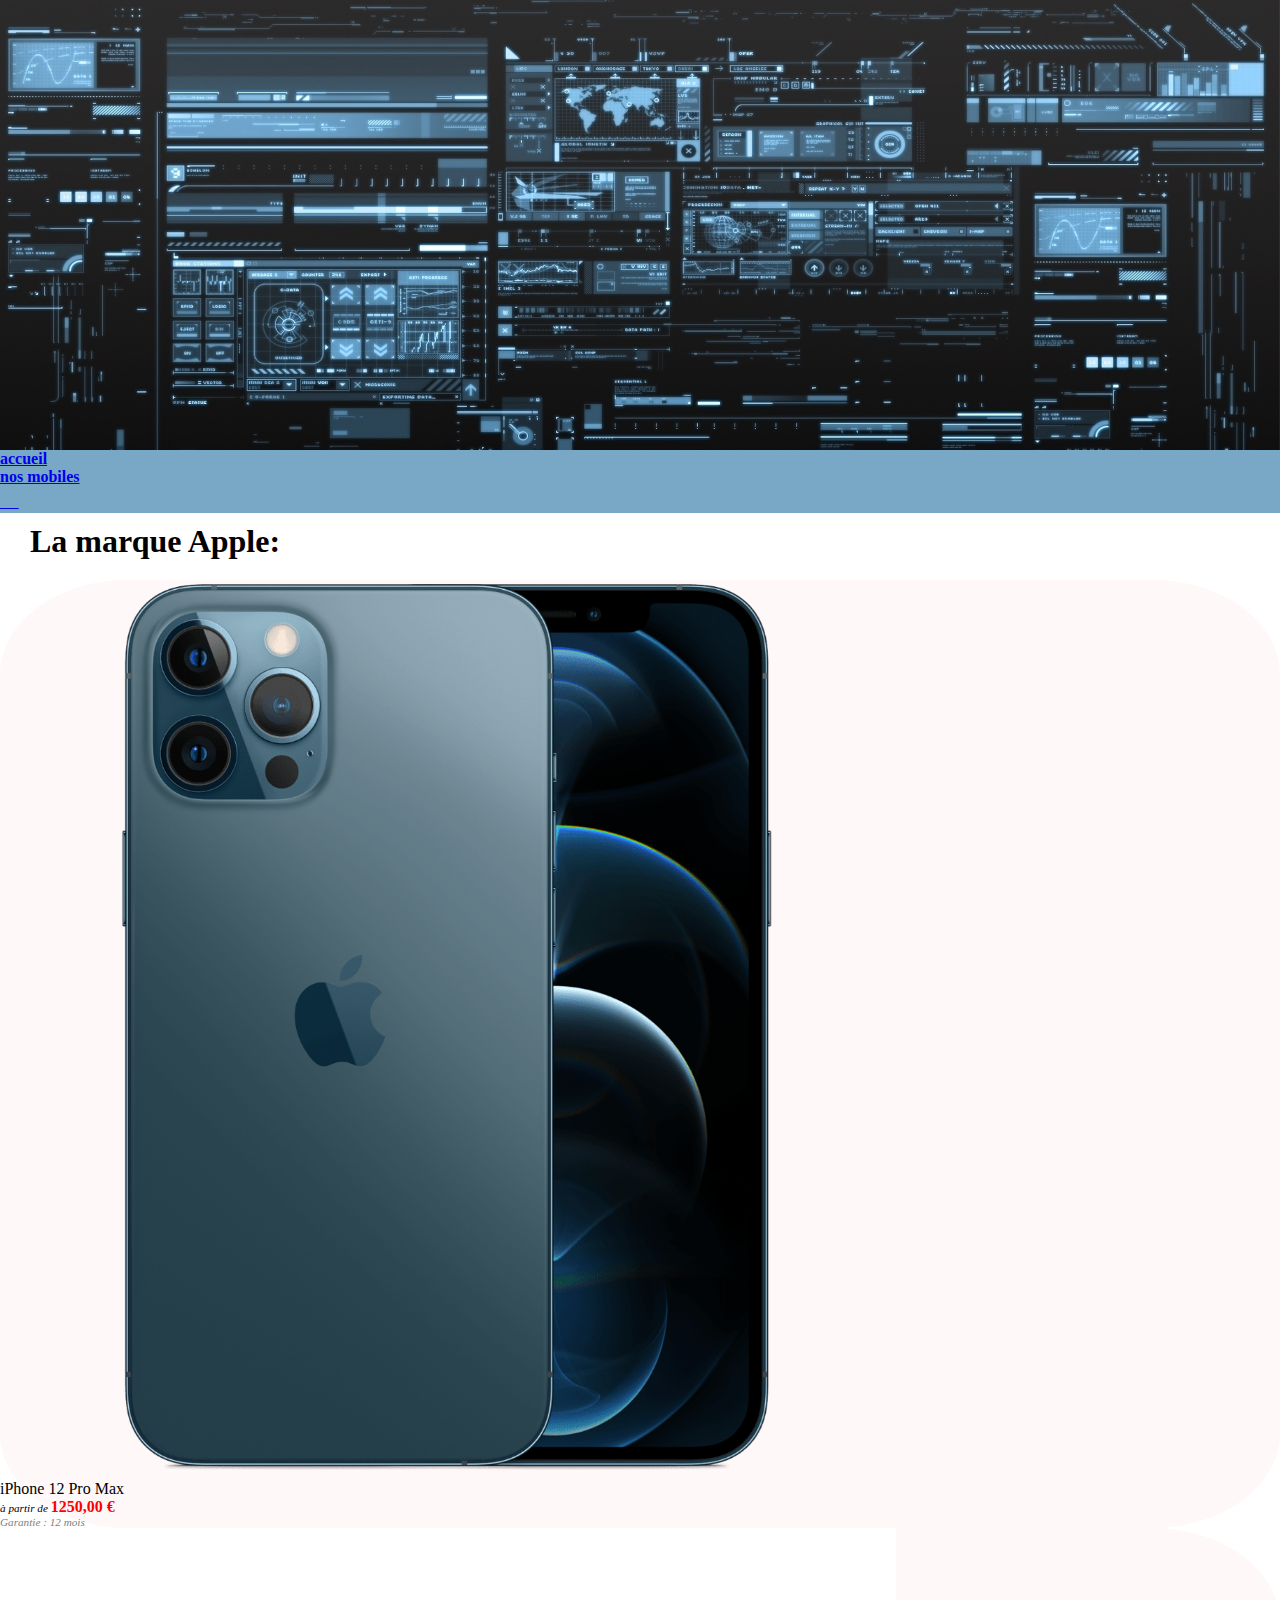
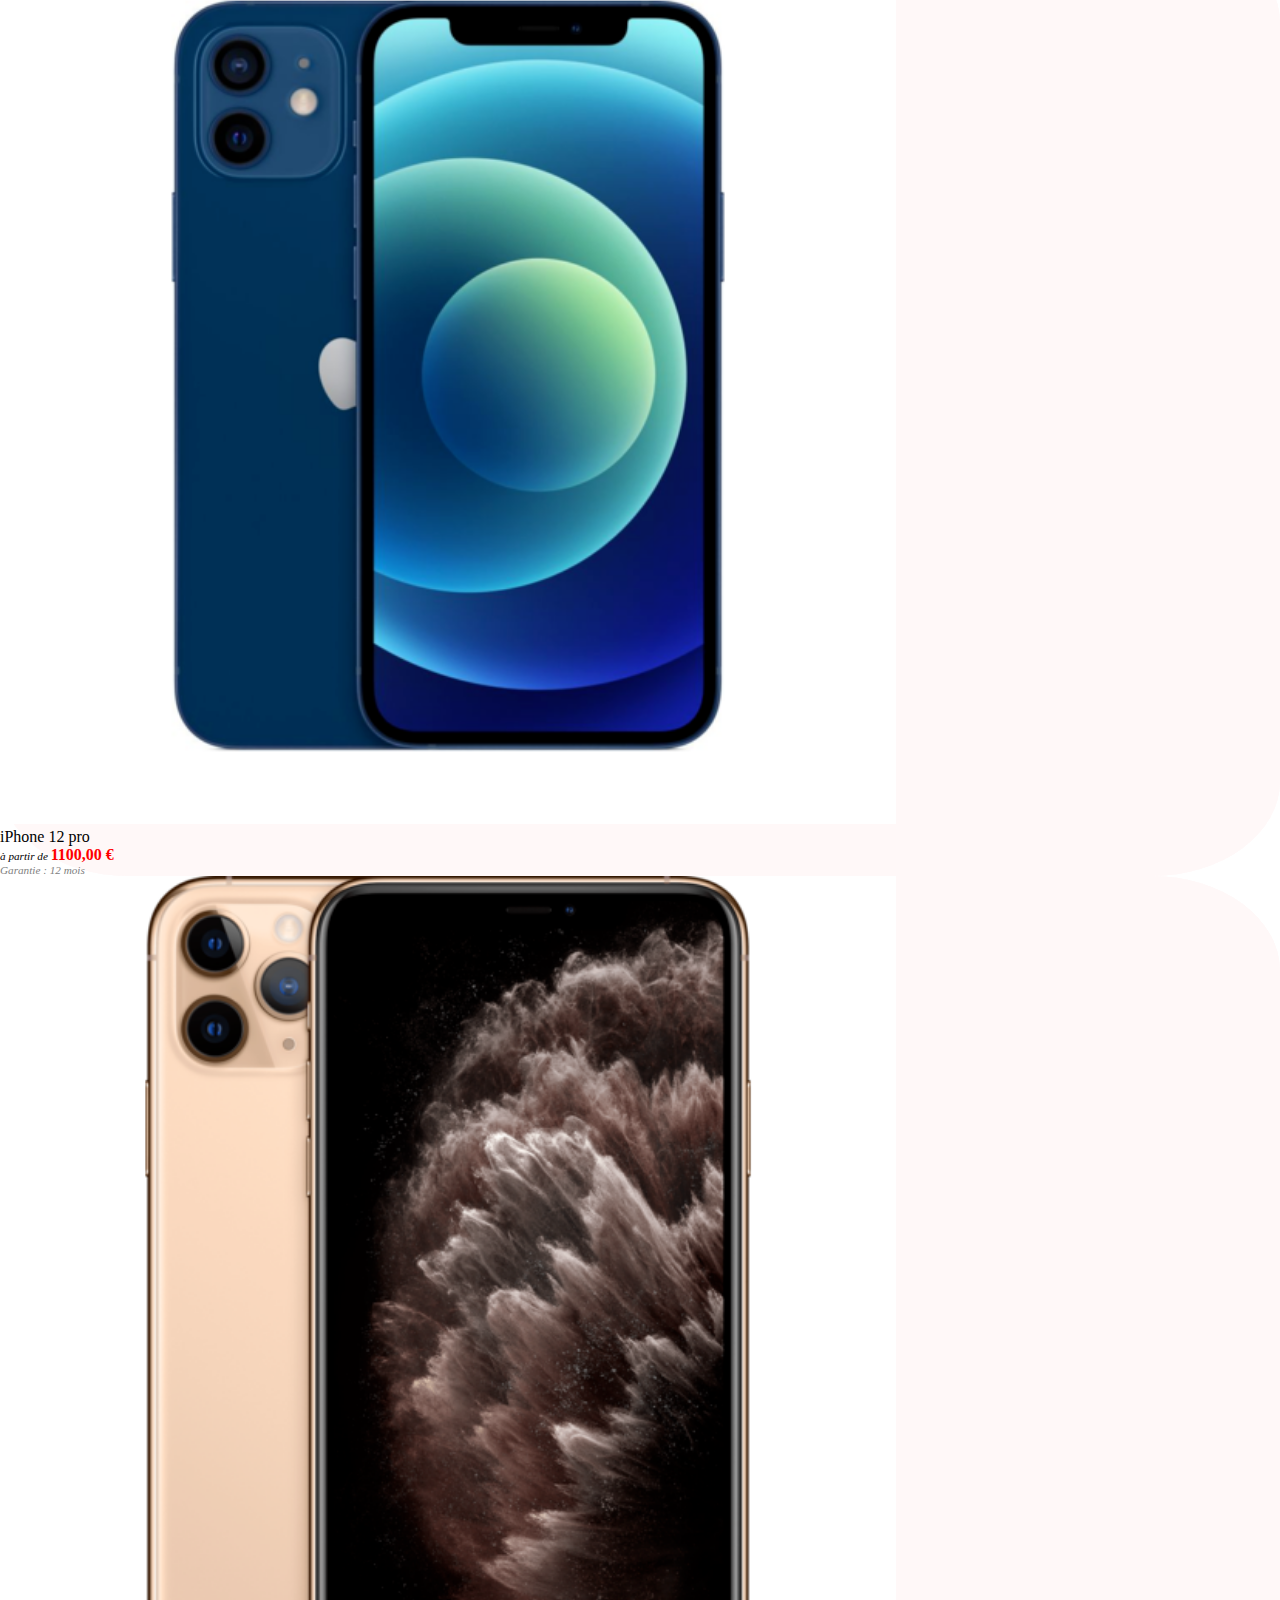
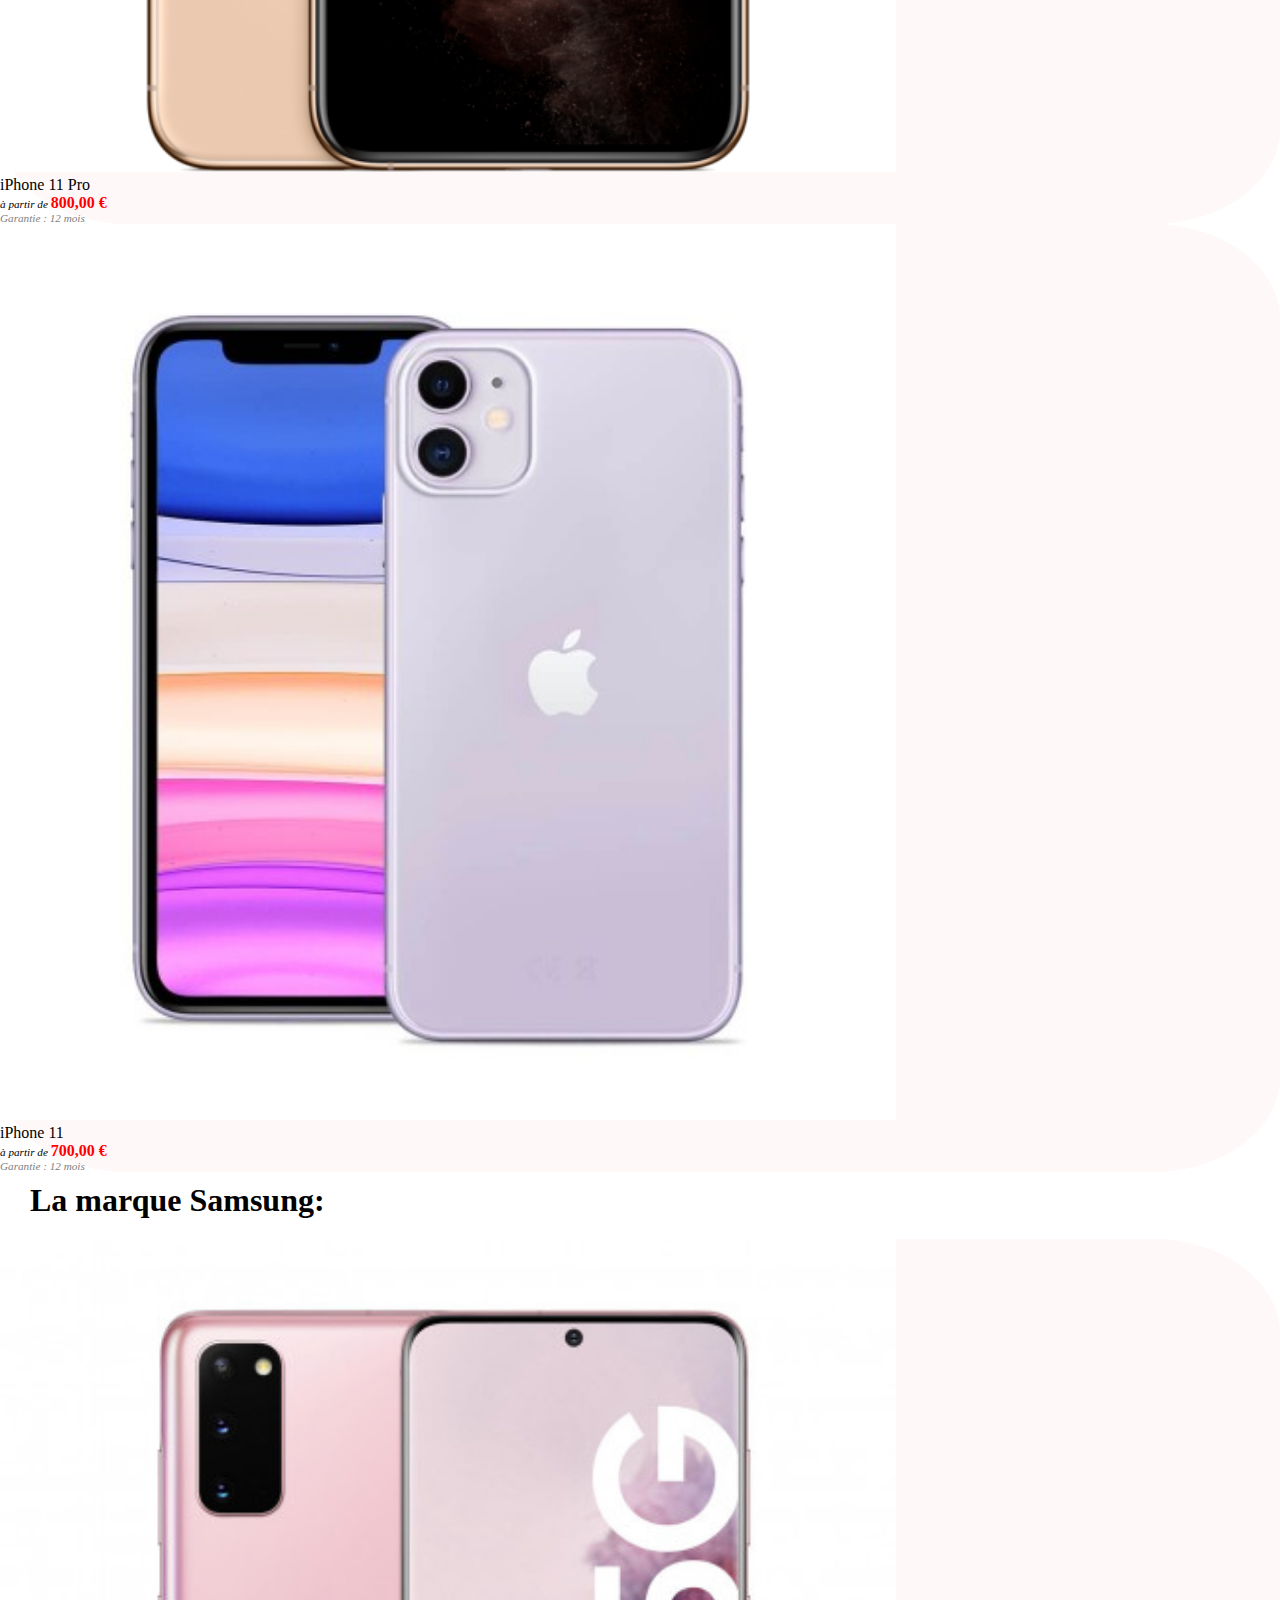
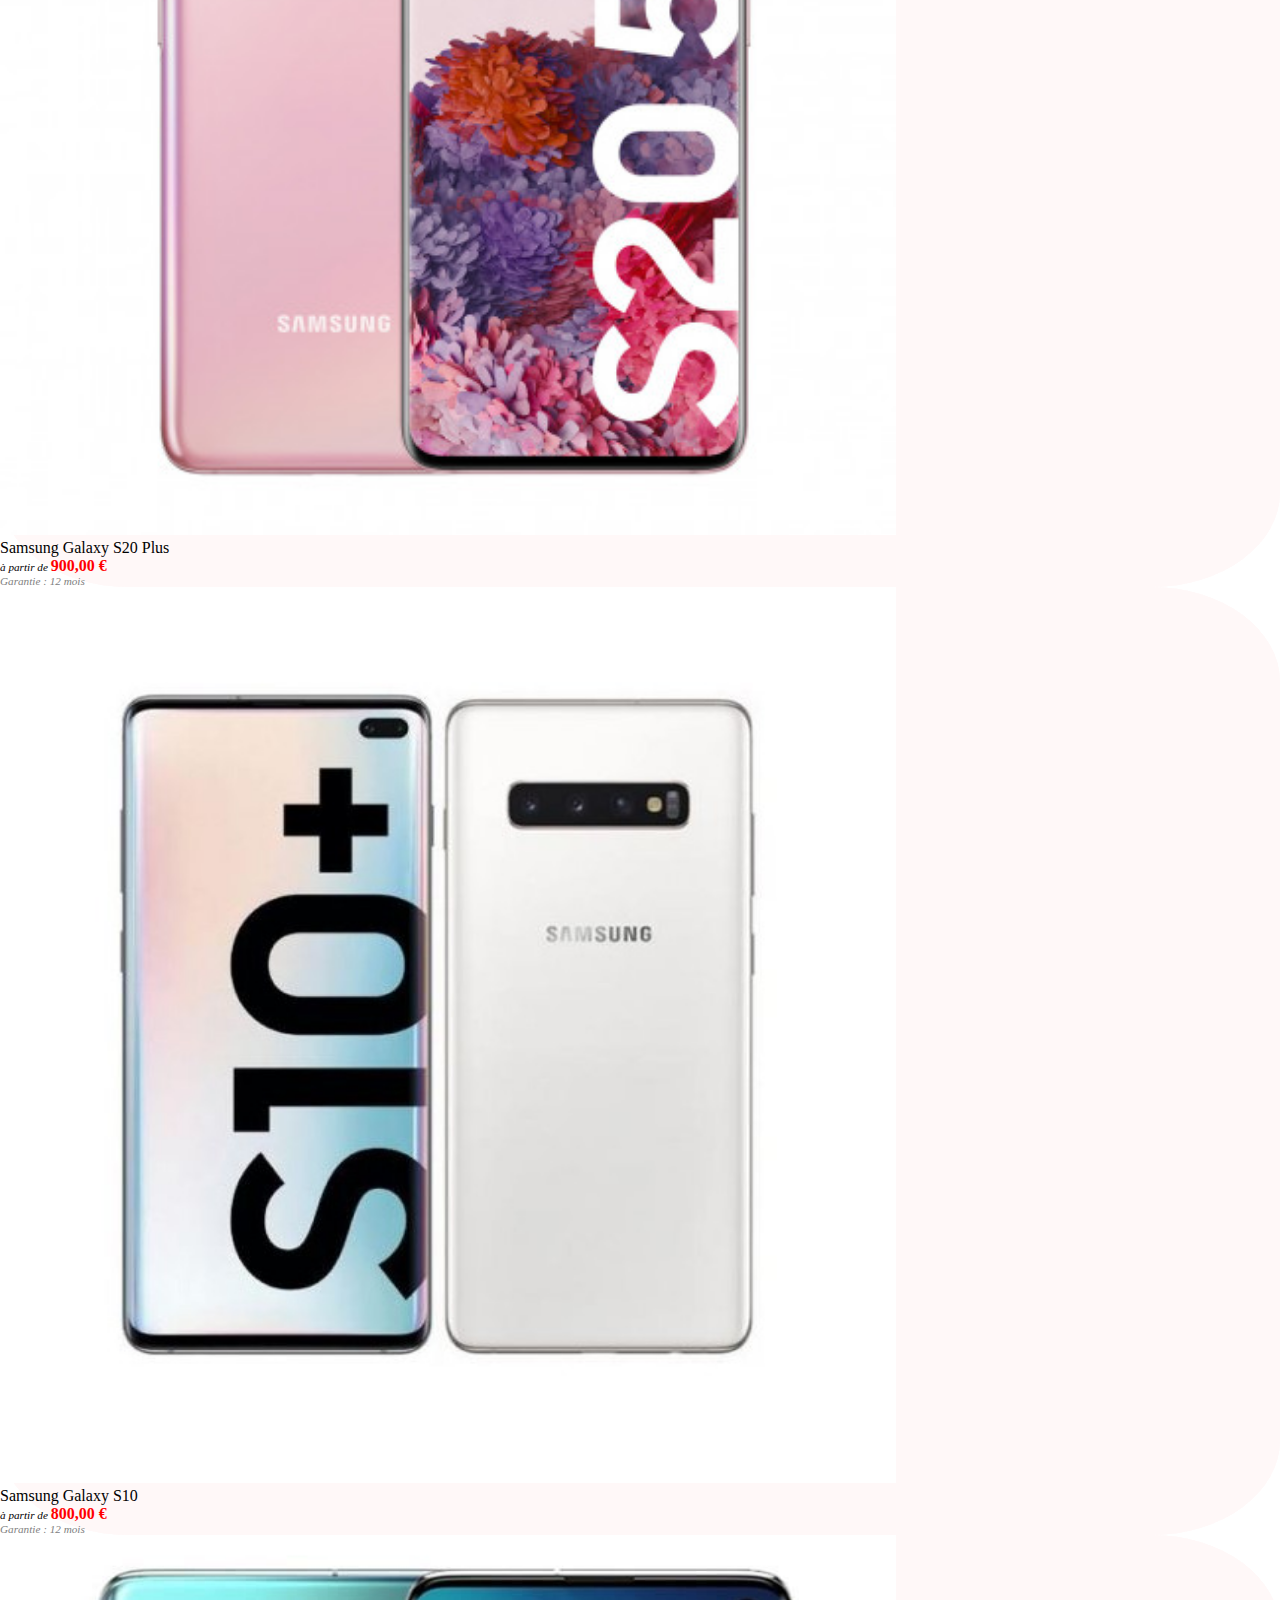
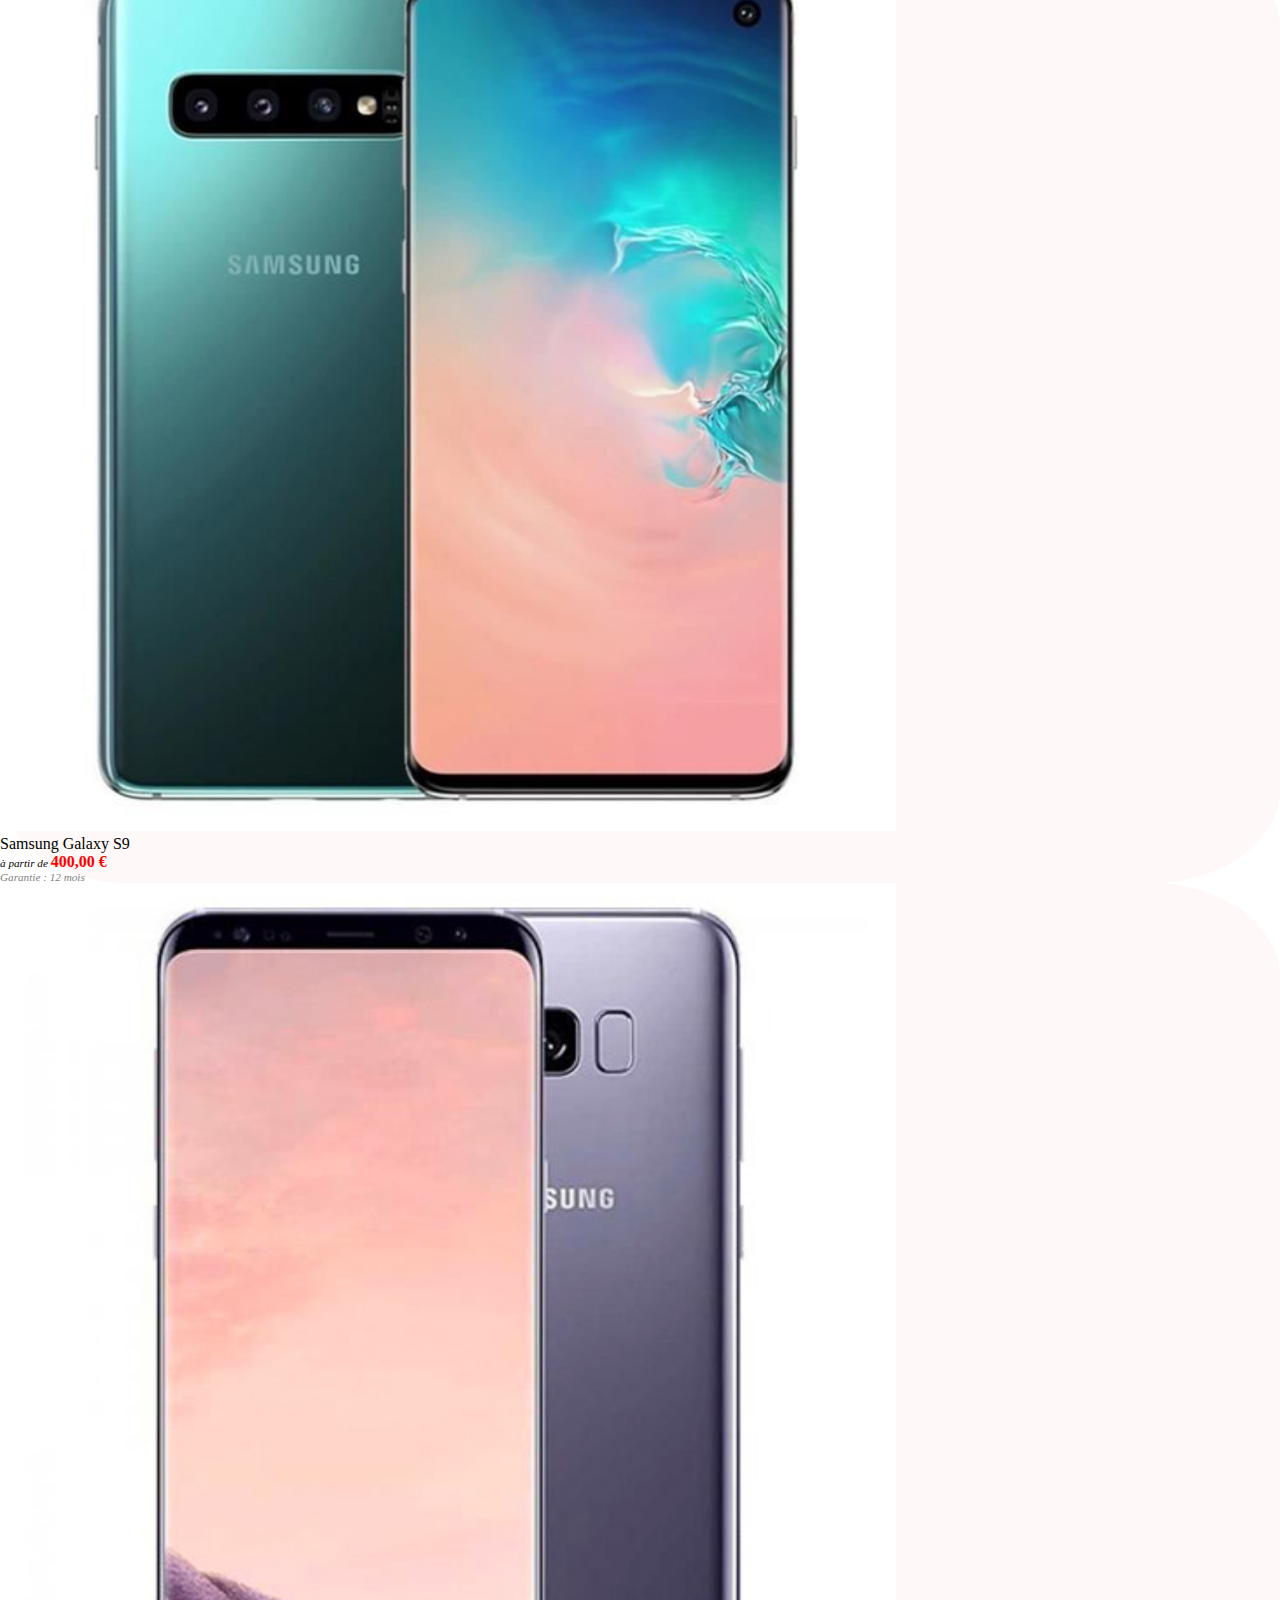
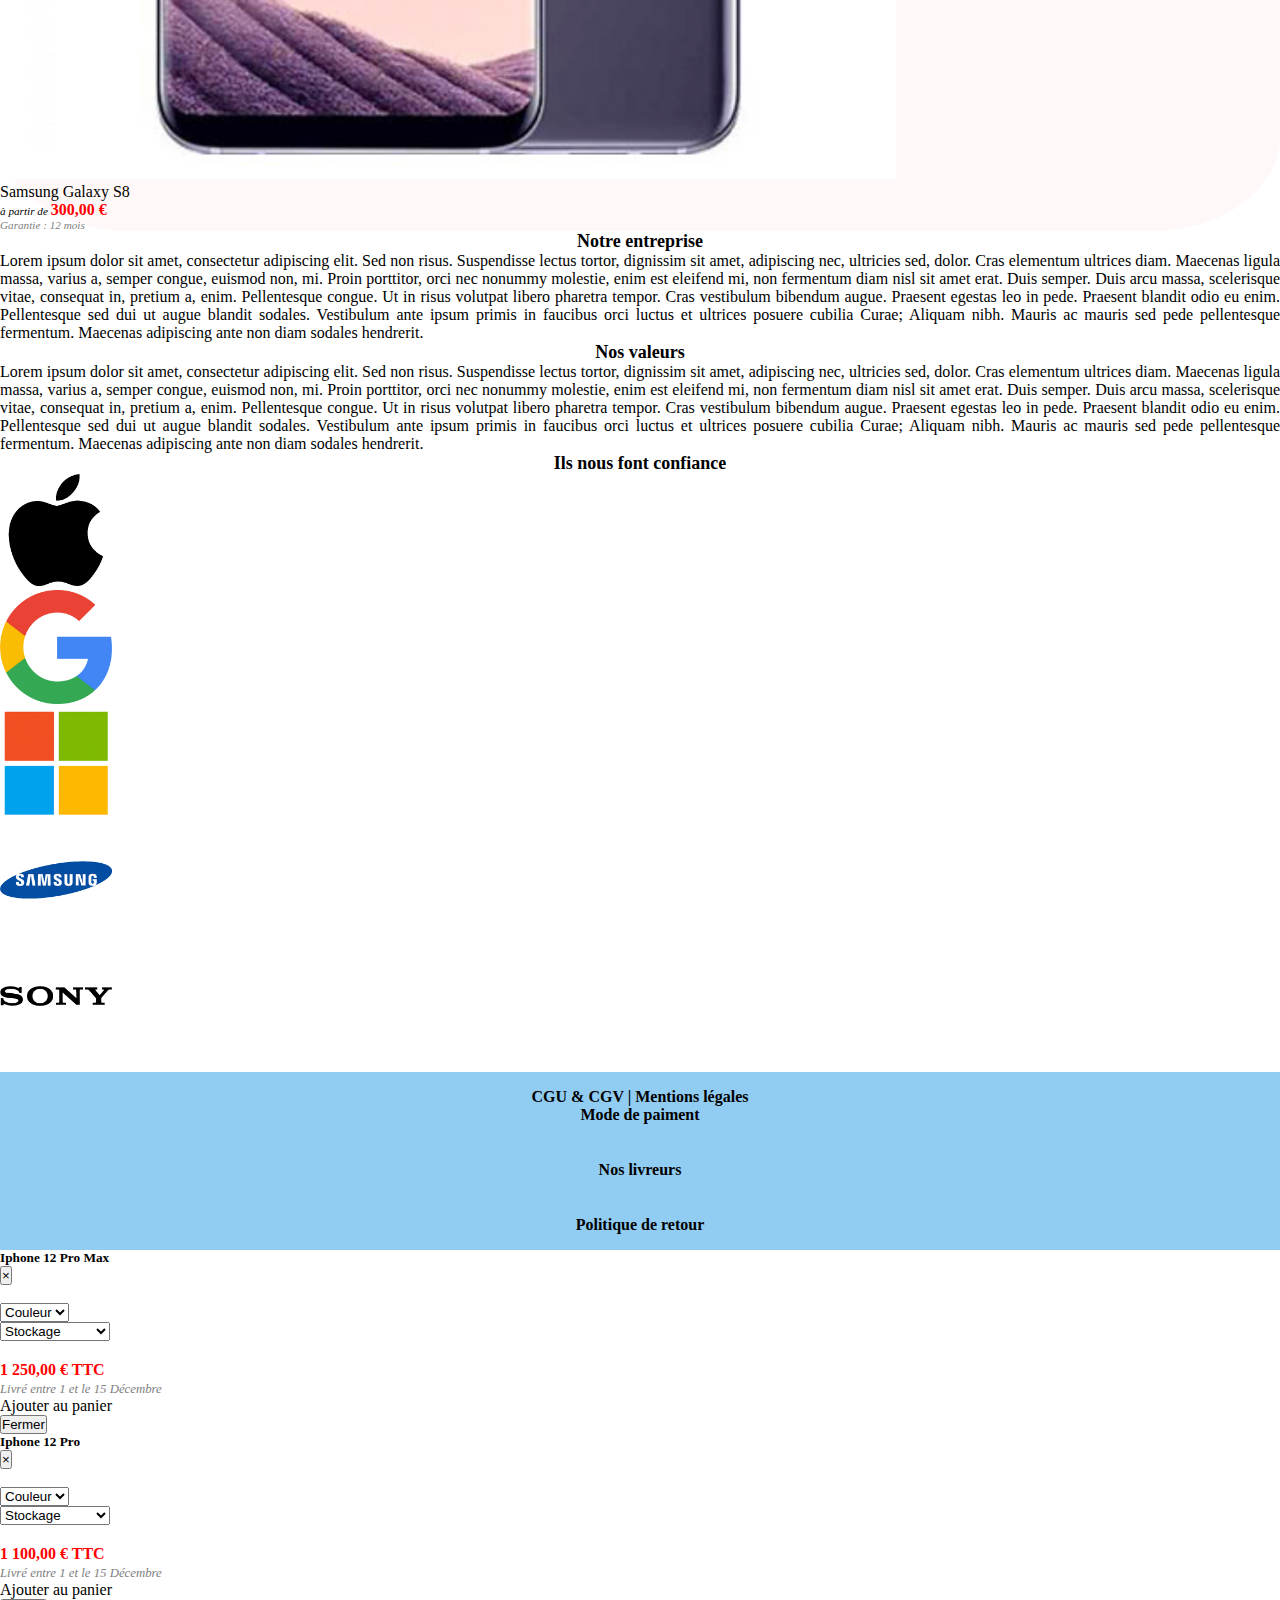
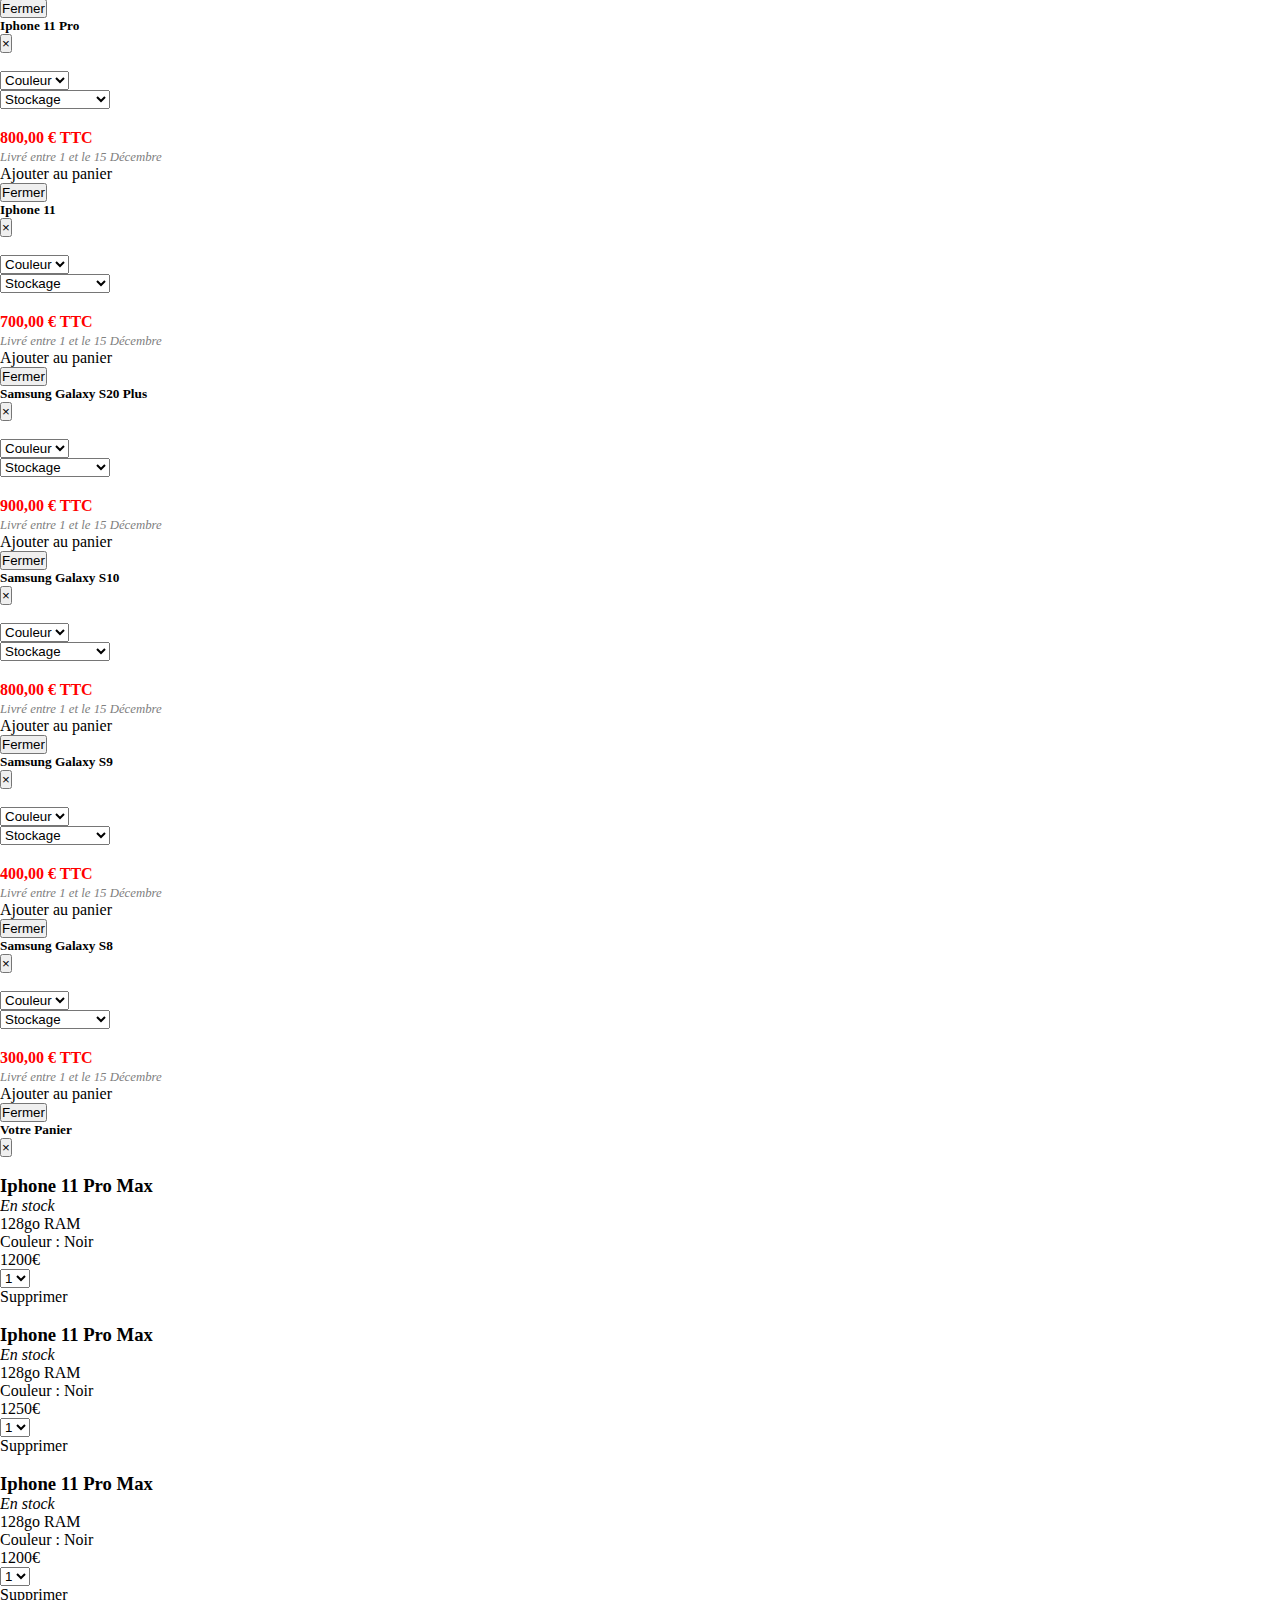
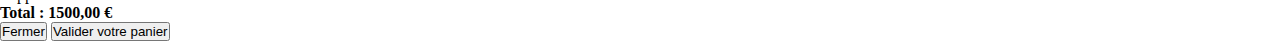
==== commit eefd690e: "fin journée lundi de merde" ====
--- a/index.html
+++ b/index.html
@@ -19,7 +19,7 @@
 
 
 <!-- Barre de navigation -->
-        <div class="test">
+        <div class="baniere">
             <img src="Assets/img/banniere.jpg" class="imgFond" alt="" srcset="">
         </div>
     
@@ -400,7 +400,7 @@
                     </div>
                     <div class="col-12 col-md-6 text-md-left text-center mt-4">
                         <div>
-                            <select class="custom-select mb-3" id="test" required>
+                            <select class="custom-select mb-3" required>
                                 <option selected disabled value="">Couleur</option>
                                 <option>Noir</option>
                                 <option>Bleu</option>
@@ -660,17 +660,17 @@
                     </div>
                     <div class="col-12 col-md-6 text-md-left text-center mt-4">
                         <div>
-                            <select class="custom-select mb-3" id="listColorTel" required>
-                                <option class="testJs" selected disabled value="">Select Couleur</option>
-                                <option class="testJs">Noir</option>
-                                <option class="testJs">Violet</option>
-                                <option class="testJs">Jaune</option>
-                                <option class="testJs">Rouge</option>
-                            </select>
-                        </div>
-                        <div>
-                            <select class="custom-select" id="listStockageTel" required>
-                                <option selected disabled value="">Select Stockage</option>
+                            <select class="custom-select mb-3 choiceColor" required>
+                                <option selected disabled value="">Couleur</option>
+                                <option>Noir</option>
+                                <option>Violet</option>
+                                <option>Jaune</option>
+                                <option>Rouge</option>
+                            </select>
+                        </div>
+                        <div>
+                            <select class="custom-select choiceRam" required>
+                                <option selected disabled value="">Stockage</option>
                                 <option>64go</option>
                                 <option>128go (+50€)</option>
                                 <option>256go (+100€)</option>
@@ -721,20 +721,76 @@
                         </div>
                     </div>
                     
-                    <div class="prixQtqSuppItem">
-                        <p>1200,00 €</p>
-                        <select name="selectNumberPanier">
+                    <div>
+                        <p class="selectPriceItem affichagePricePanier">1200<span>€</span></p>
+                        <select name="selectNumberPanier" class="selectPanier">
                             <option class="testScript" value="1">1</option>
                             <option class="testScript" value="2">2</option>
                             <option class="testScript" value="3">3</option>
                             <option class="testScript" value="4">4</option>
                             <option class="testScript" value="5">5</option>
                         </select>
-                        <p class="btn btn-success d-flex mt-3 delete-item">Supprimer</p>
+                        <p class="btn btn-success d-flex mt-3">Supprimer</p>
+                    </div>
+                </div>
+                <div class="d-flex border-bottom">
+                    <div class="d-flex">
+                        <img class="imgPanierArticle" src="assets/img/apple-iphone-11-pro-max.png" alt="">
+                        <div>
+                            <h3>Iphone 11 Pro Max</h3>
+                            <div class="d-flex">
+                                <i>En stock</i>
+                                <div class="ml-3 font-weight-bold">
+                                    <p class="m-0">128go RAM</p>
+                                    <p class="m-0">Couleur : Noir</p>
+                                </div>
+                            </div>
+                            
+                        </div>
+                    </div>
+                    
+                    <div>
+                        <p class="selectPriceItem affichagePricePanier">1250<span>€</span></p>
+                        <select name="selectNumberPanier" class="selectPanier">
+                            <option class="testScript" value="1">1</option>
+                            <option class="testScript" value="2">2</option>
+                            <option class="testScript" value="3">3</option>
+                            <option class="testScript" value="4">4</option>
+                            <option class="testScript" value="5">5</option>
+                        </select>
+                        <p class="btn btn-success d-flex mt-3">Supprimer</p>
+                    </div>
+                </div>
+                <div class="d-flex border-bottom">
+                    <div class="d-flex">
+                        <img class="imgPanierArticle" src="assets/img/apple-iphone-11-pro-max.png" alt="">
+                        <div>
+                            <h3>Iphone 11 Pro Max</h3>
+                            <div class="d-flex">
+                                <i>En stock</i>
+                                <div class="ml-3 font-weight-bold">
+                                    <p class="m-0">128go RAM</p>
+                                    <p class="m-0">Couleur : Noir</p>
+                                </div>
+                            </div>
+                            
+                        </div>
+                    </div>
+                    
+                    <div>
+                        <p class="selectPriceItem affichagePricePanier">1200<span>€</span></p>
+                        <select name="selectNumberPanier" class="selectPanier">
+                            <option class="testScript" value="1">1</option>
+                            <option class="testScript" value="2">2</option>
+                            <option class="testScript" value="3">3</option>
+                            <option class="testScript" value="4">4</option>
+                            <option class="testScript" value="5">5</option>
+                        </select>
+                        <p class="btn btn-success d-flex mt-3">Supprimer</p>
                     </div>
                 </div>
                 <div>
-                    <h4 class="mt-3" id="finalPrice">Total : <span>1500,00 €</span></h4>
+                    <h4 class="mt-3">Total : <span>1500,00 €</span></h4>
                 </div>
             </div>
             <div class="modal-footer">
--- a/Assets/styles.css
+++ b/Assets/styles.css
@@ -24,7 +24,7 @@
     margin-top: initial;
 }
 
-.test{
+.baniere{
     height: 50vh;
     overflow: hidden;
 }
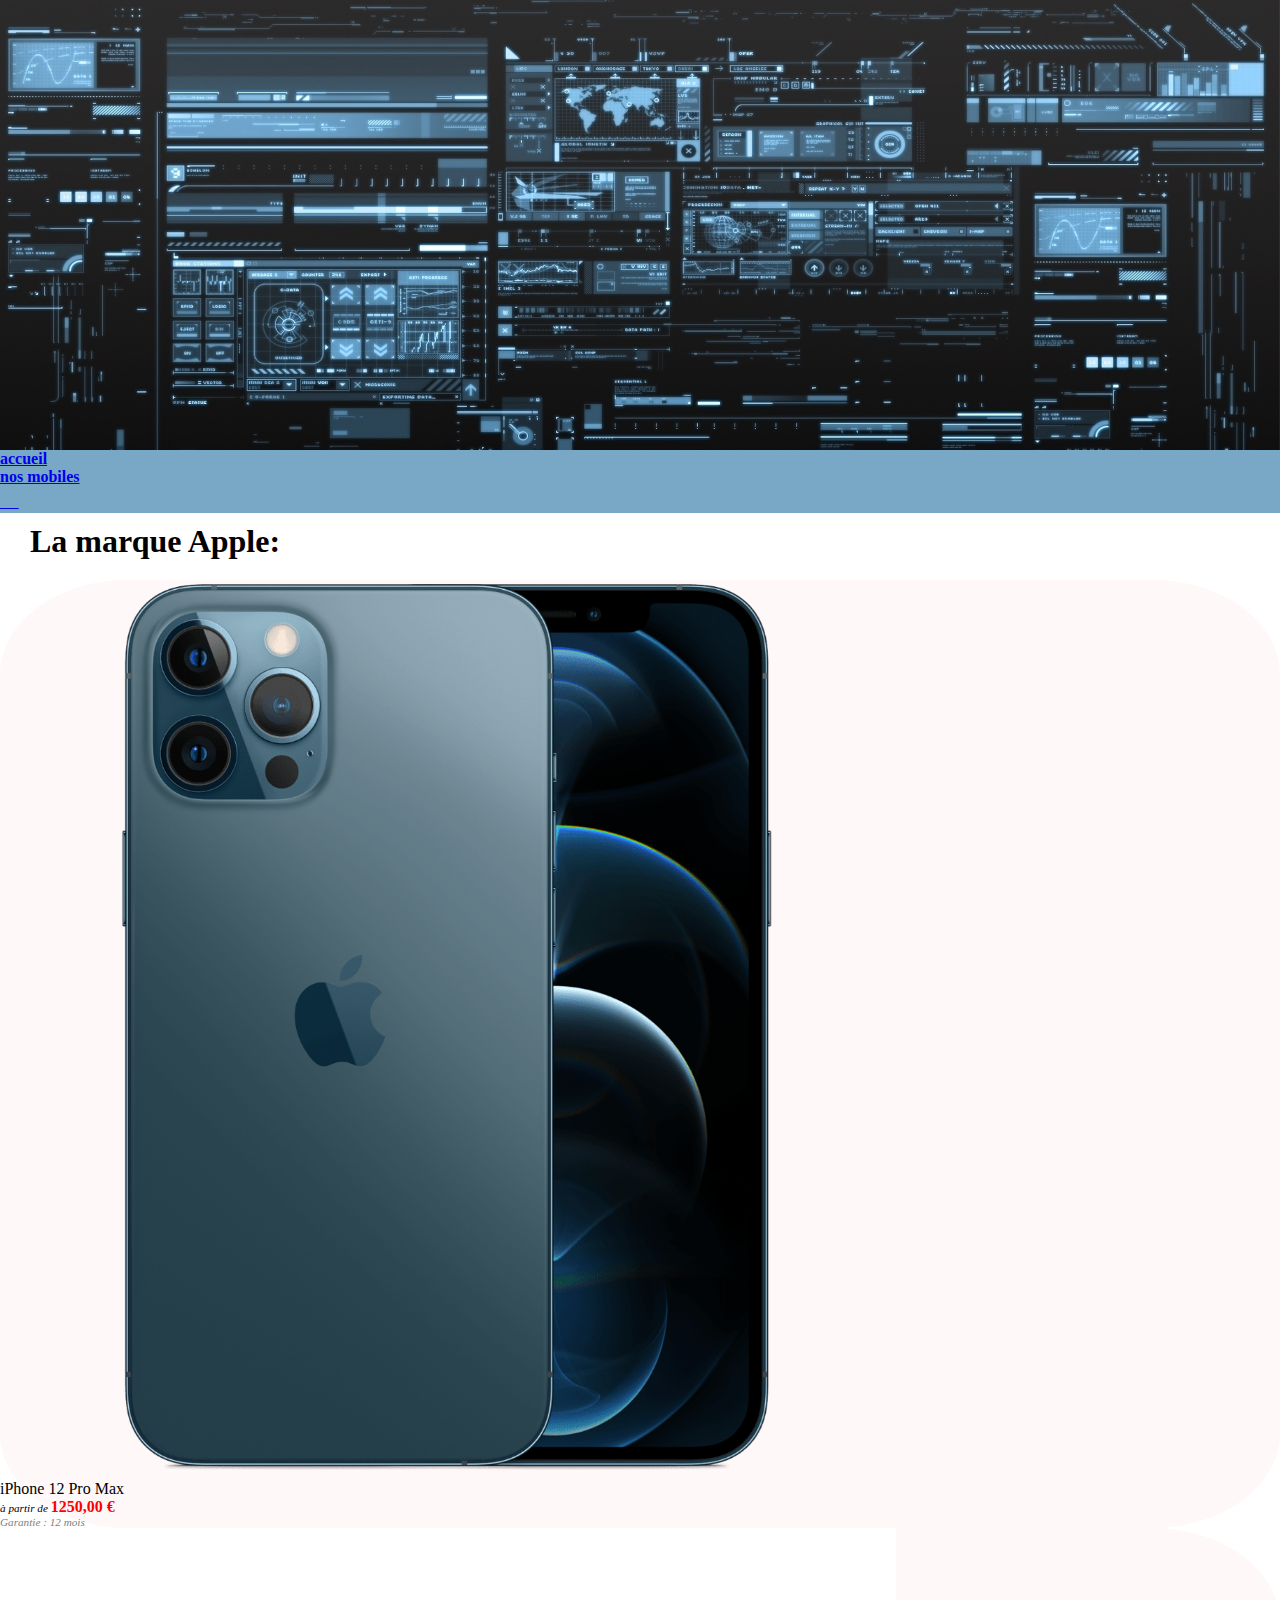
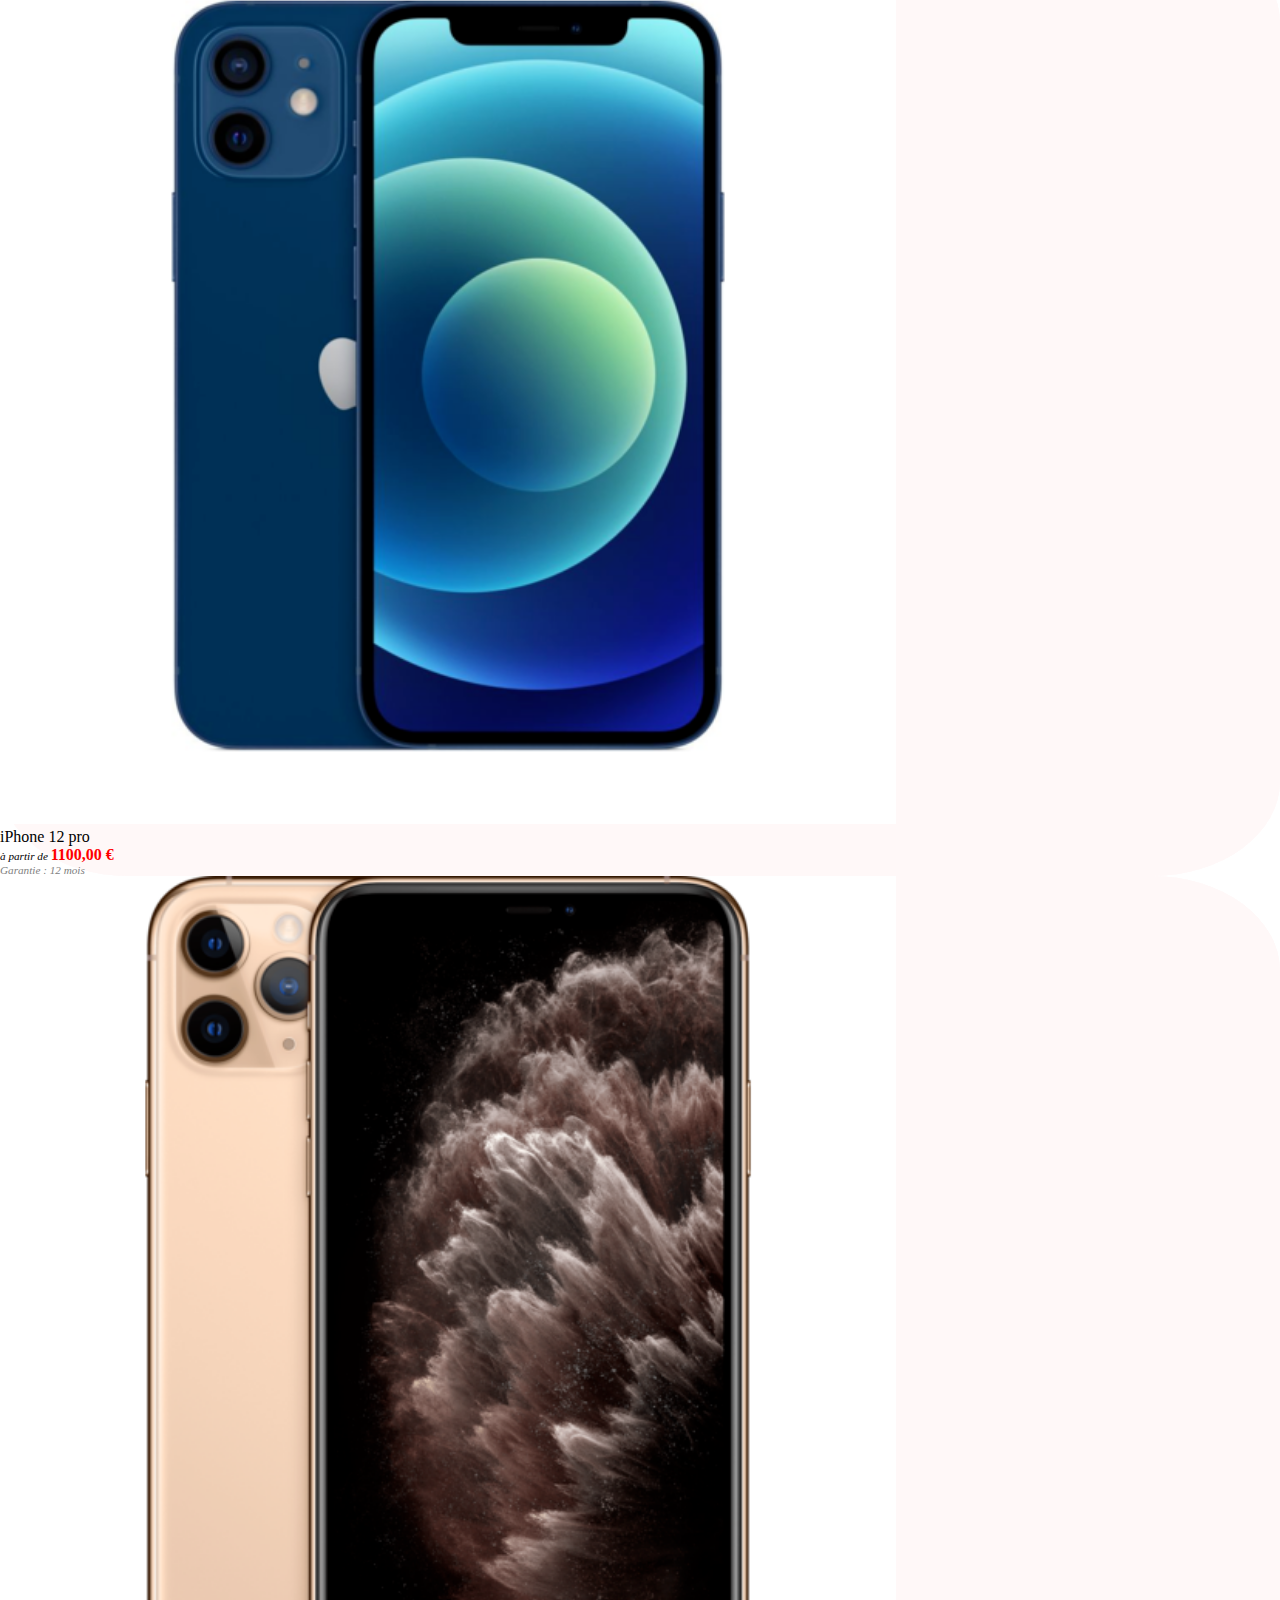
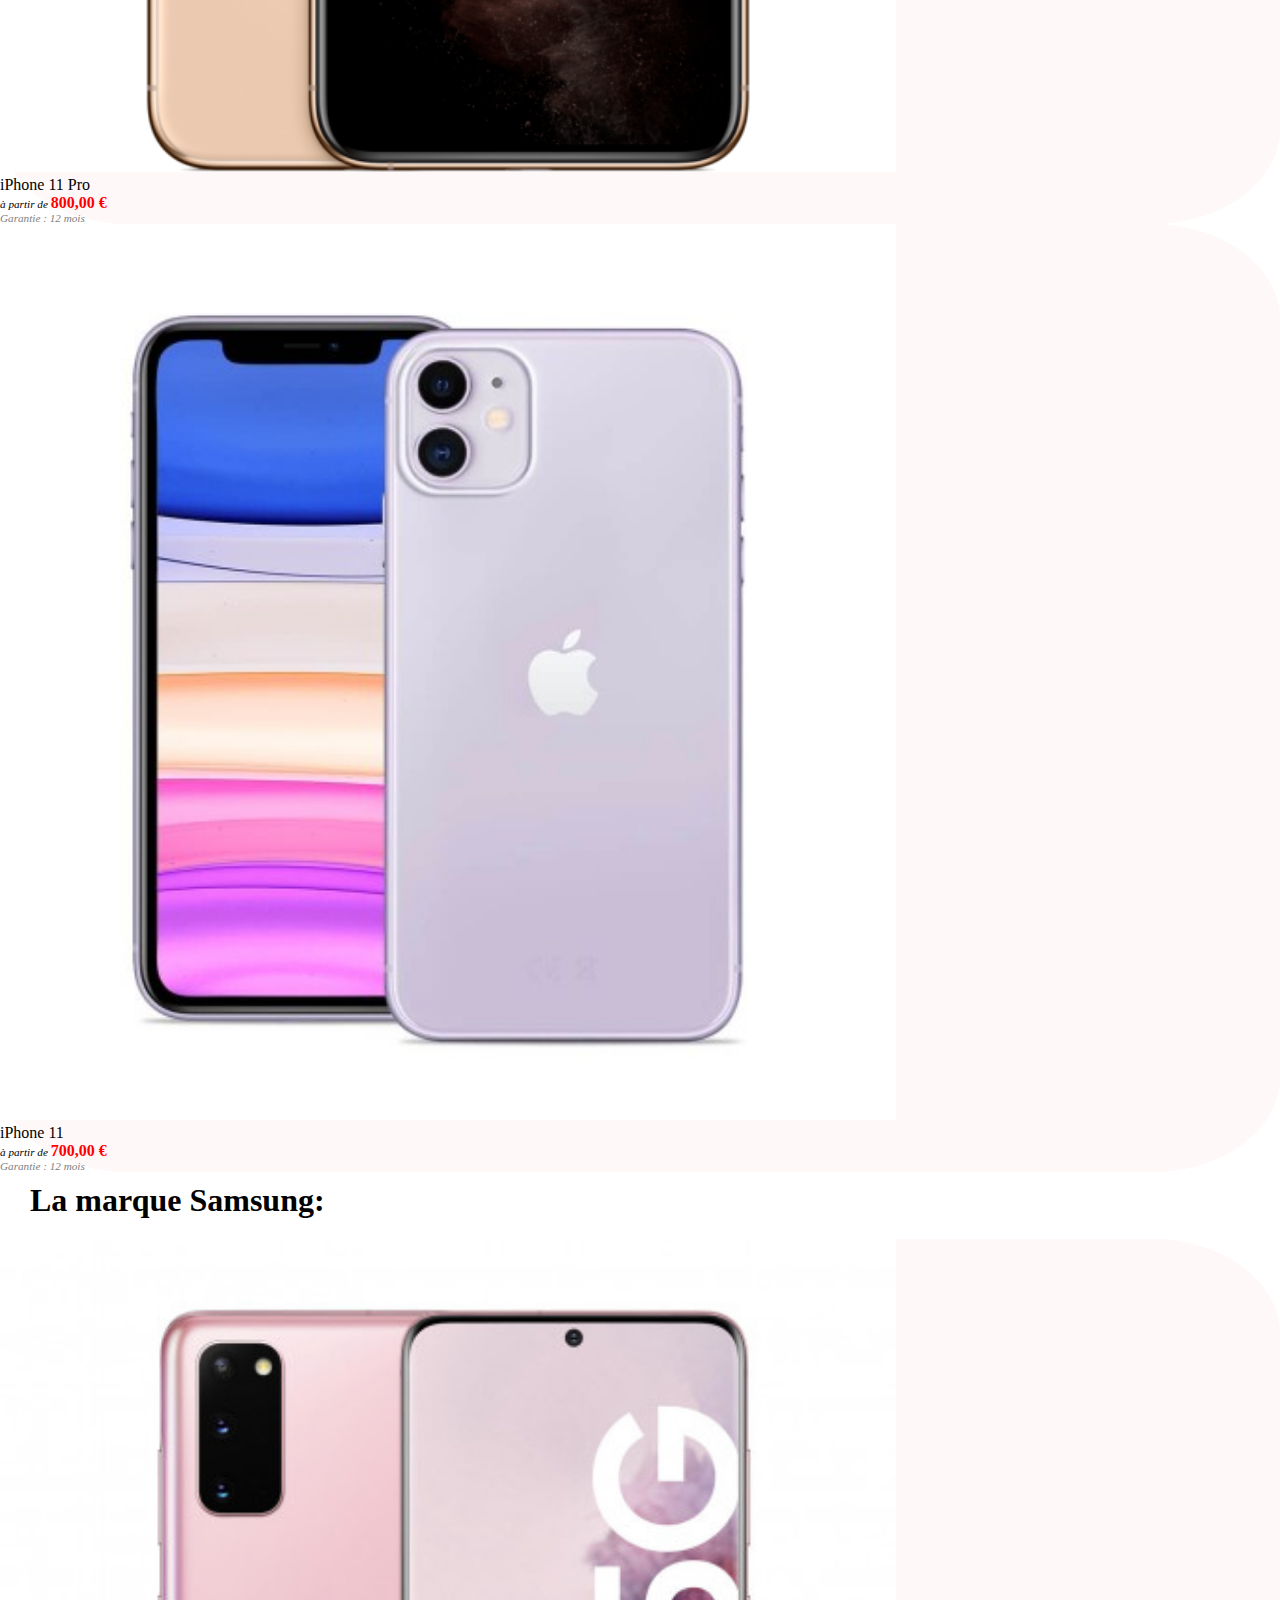
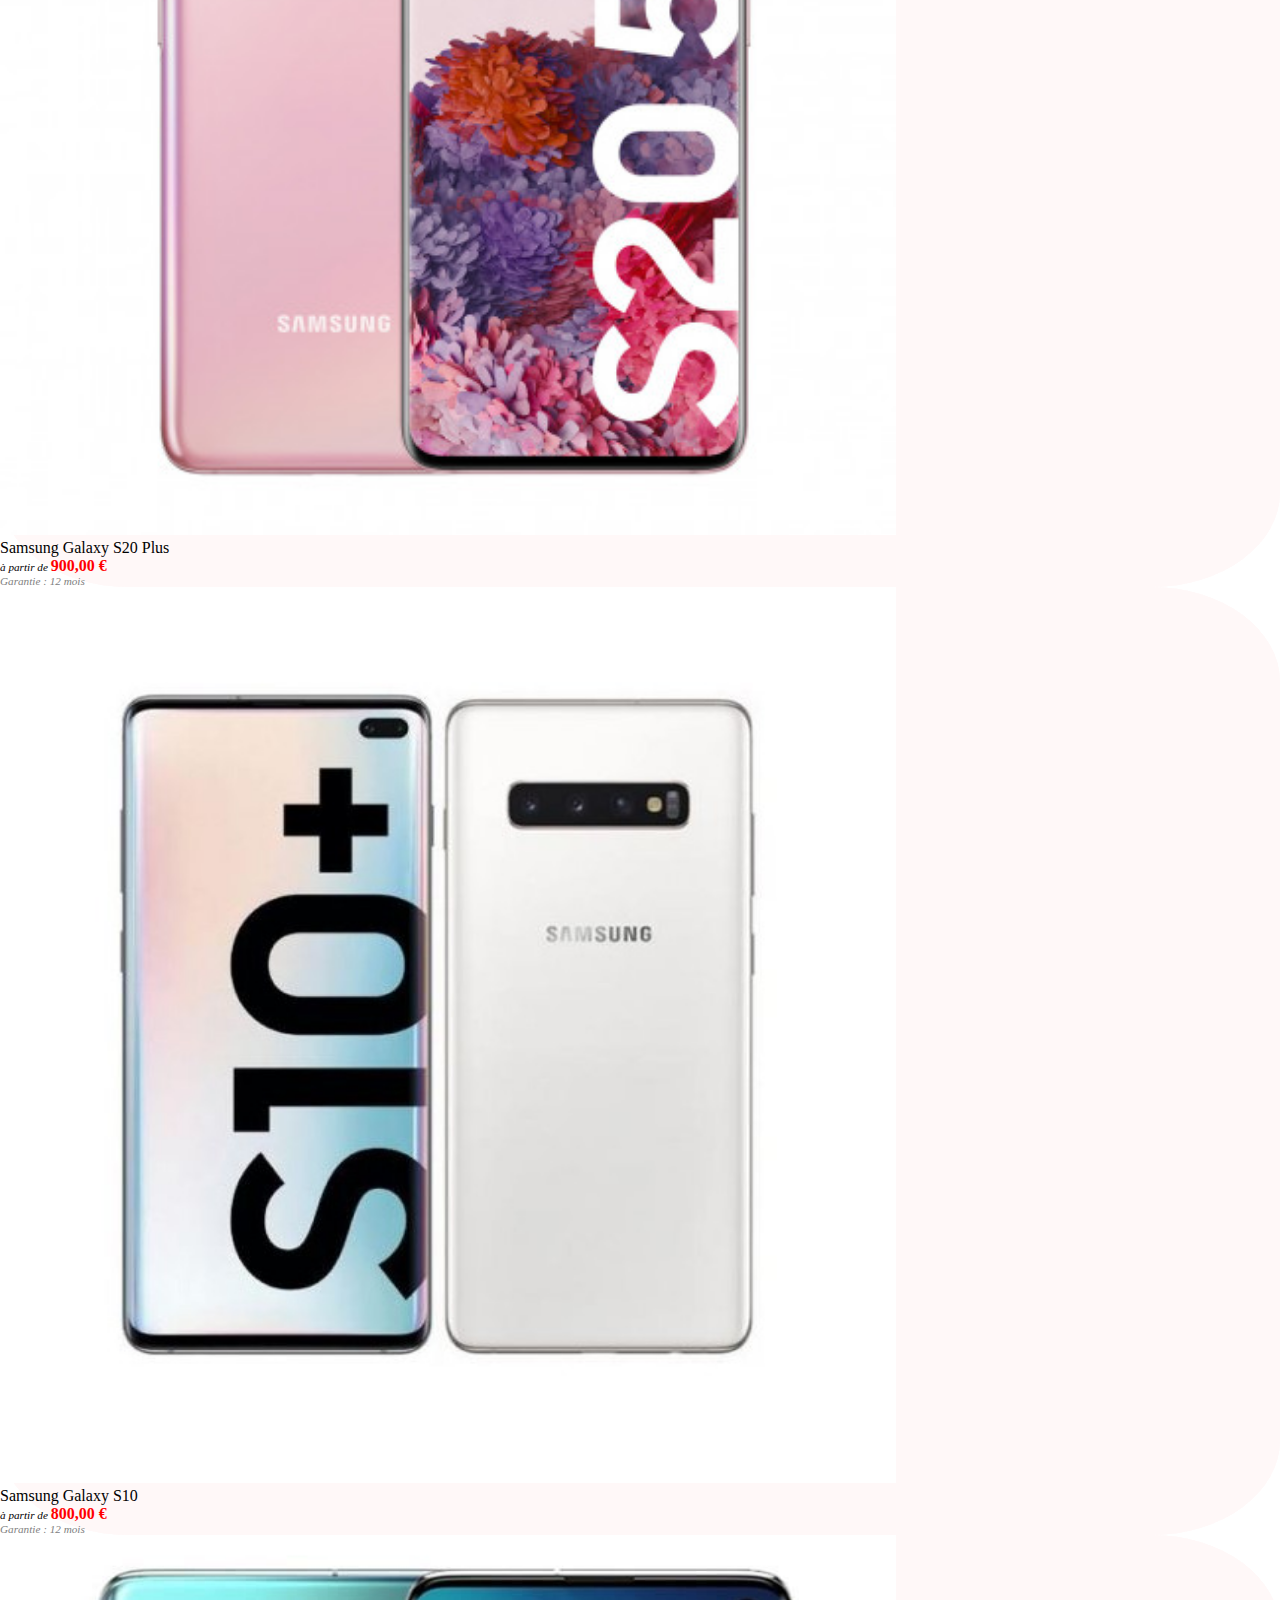
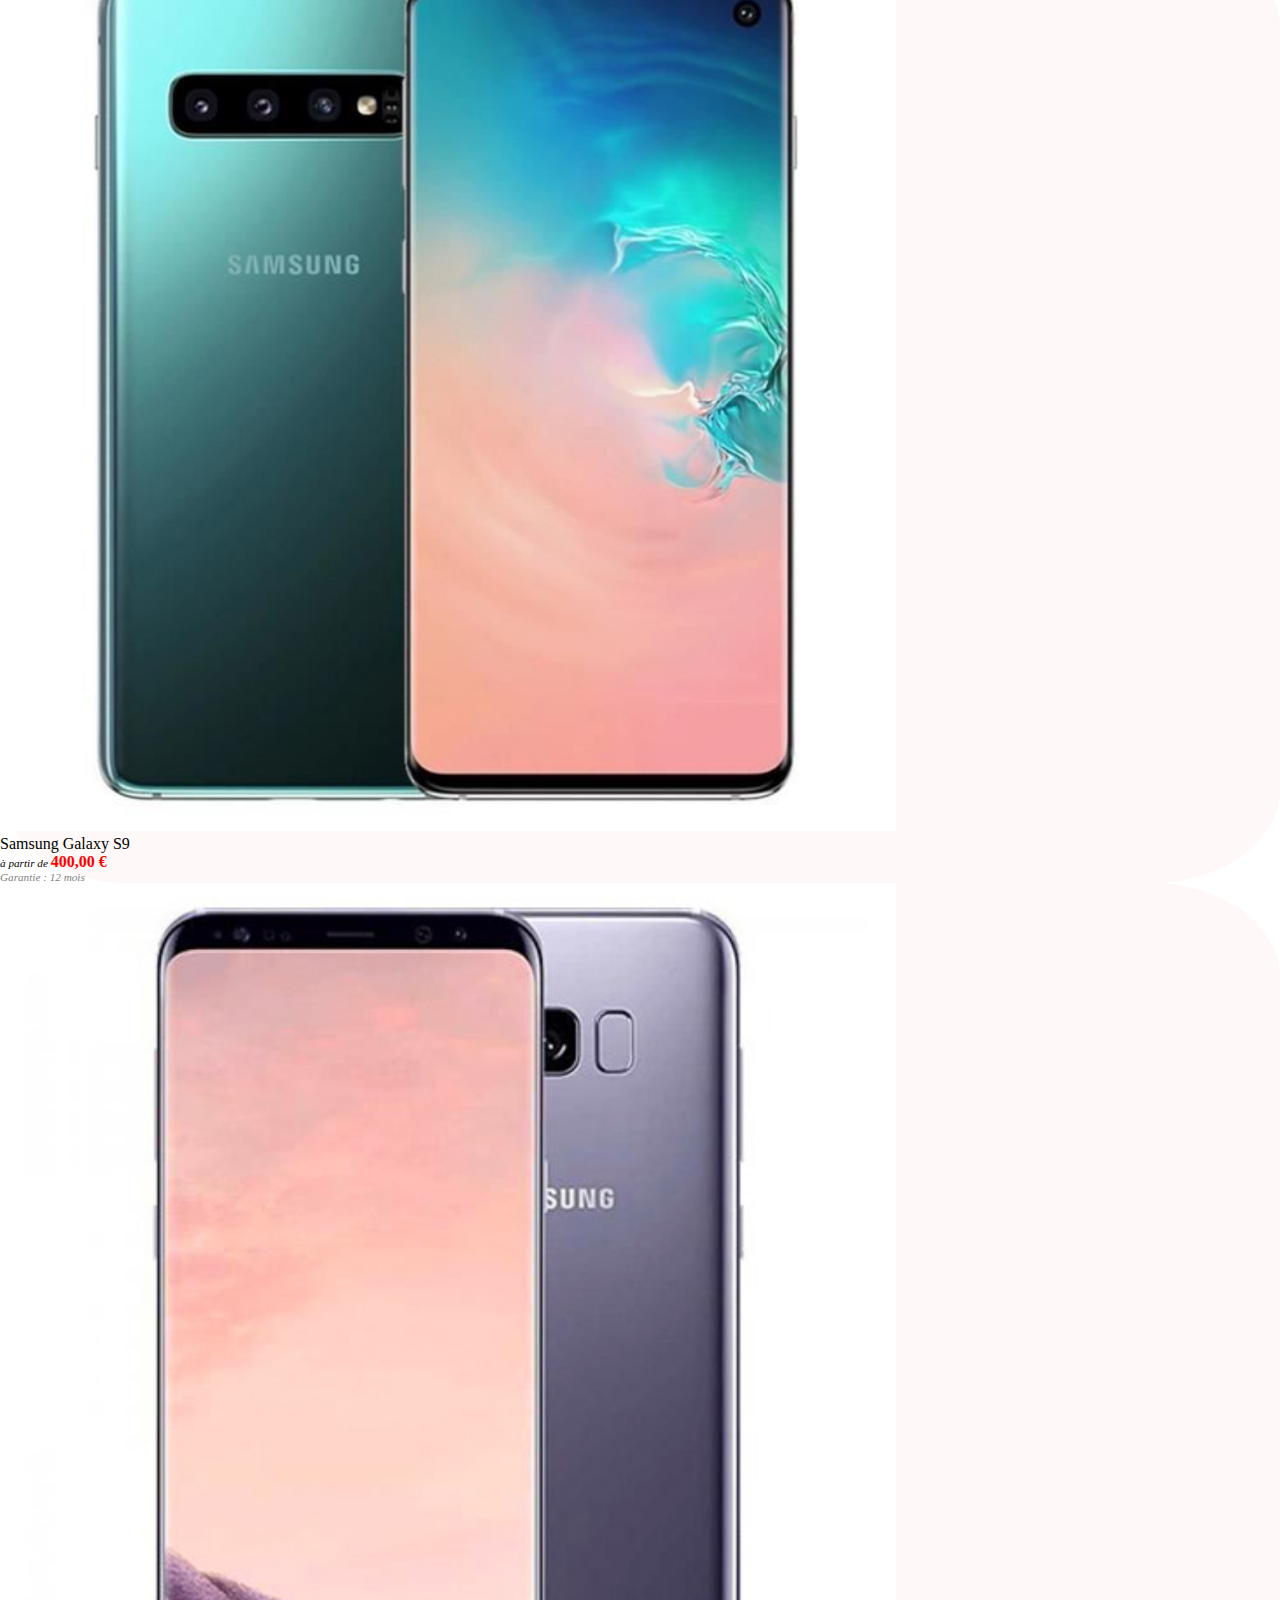
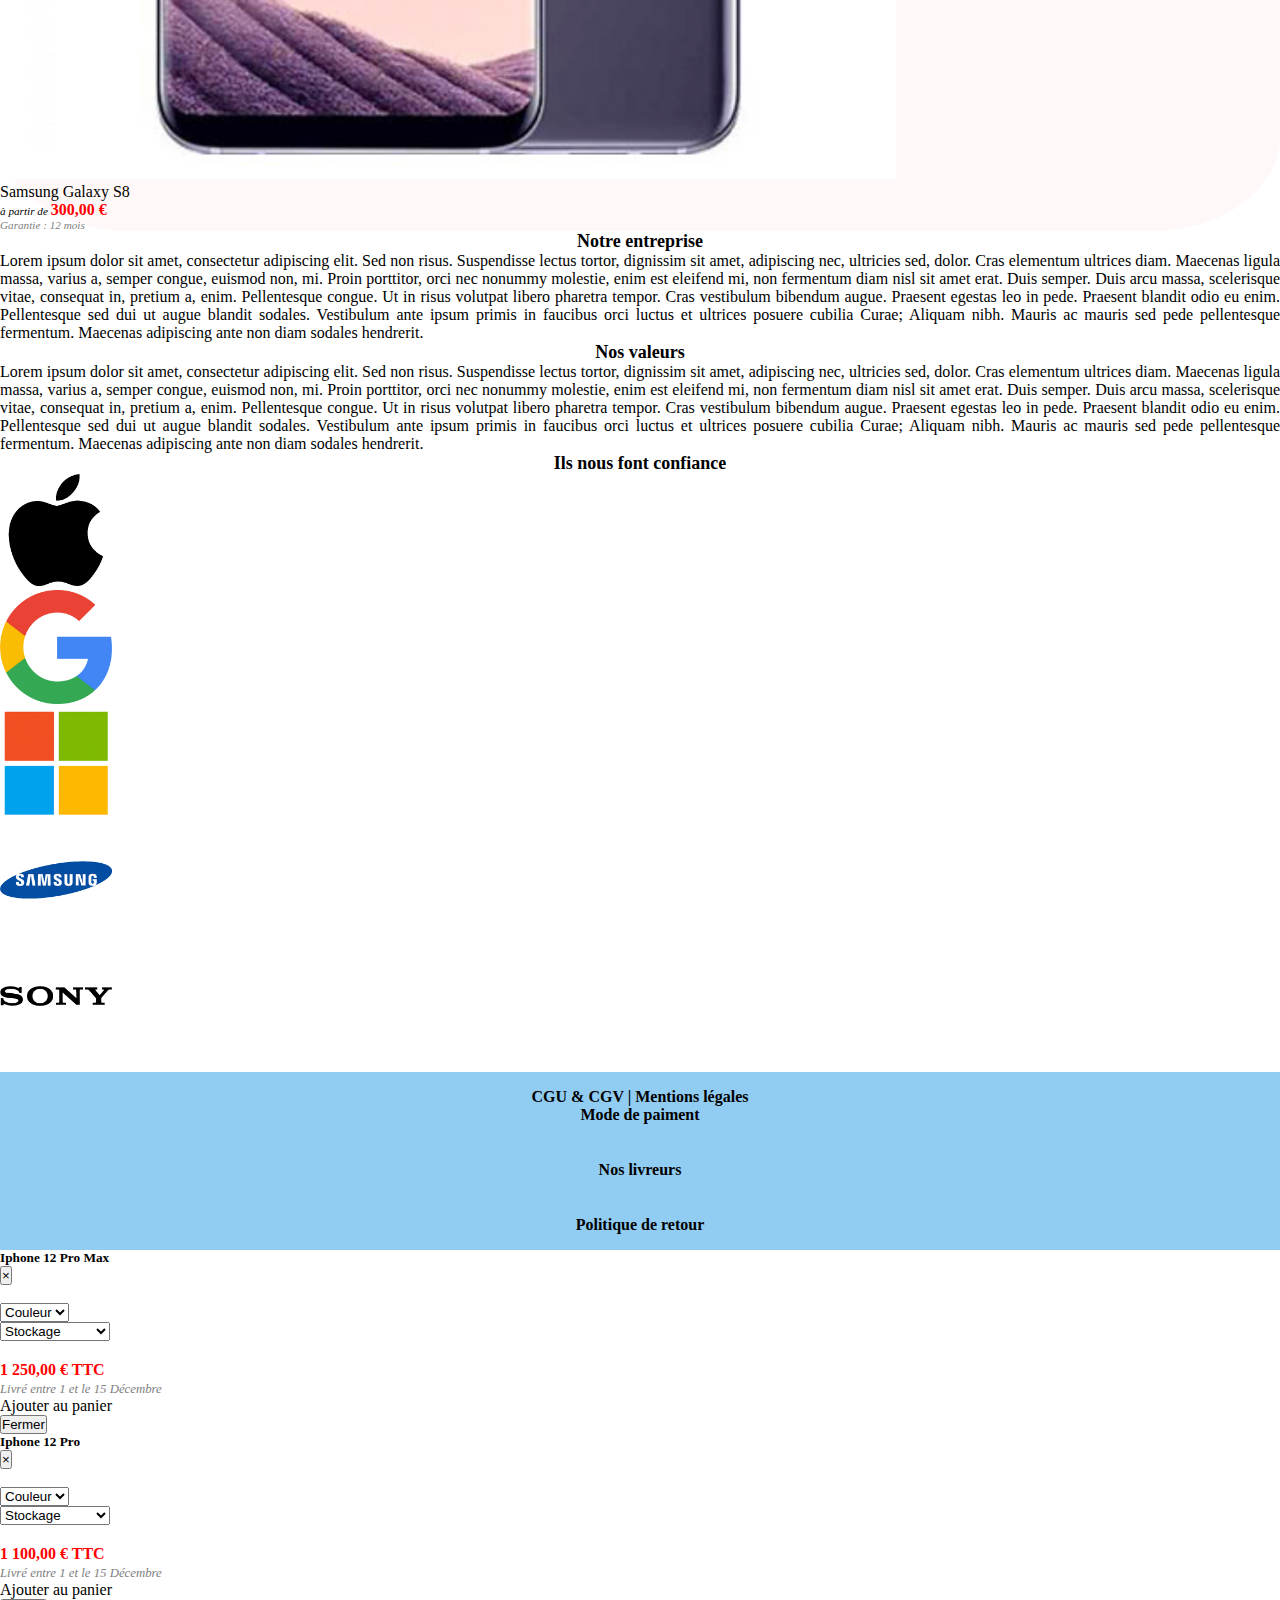
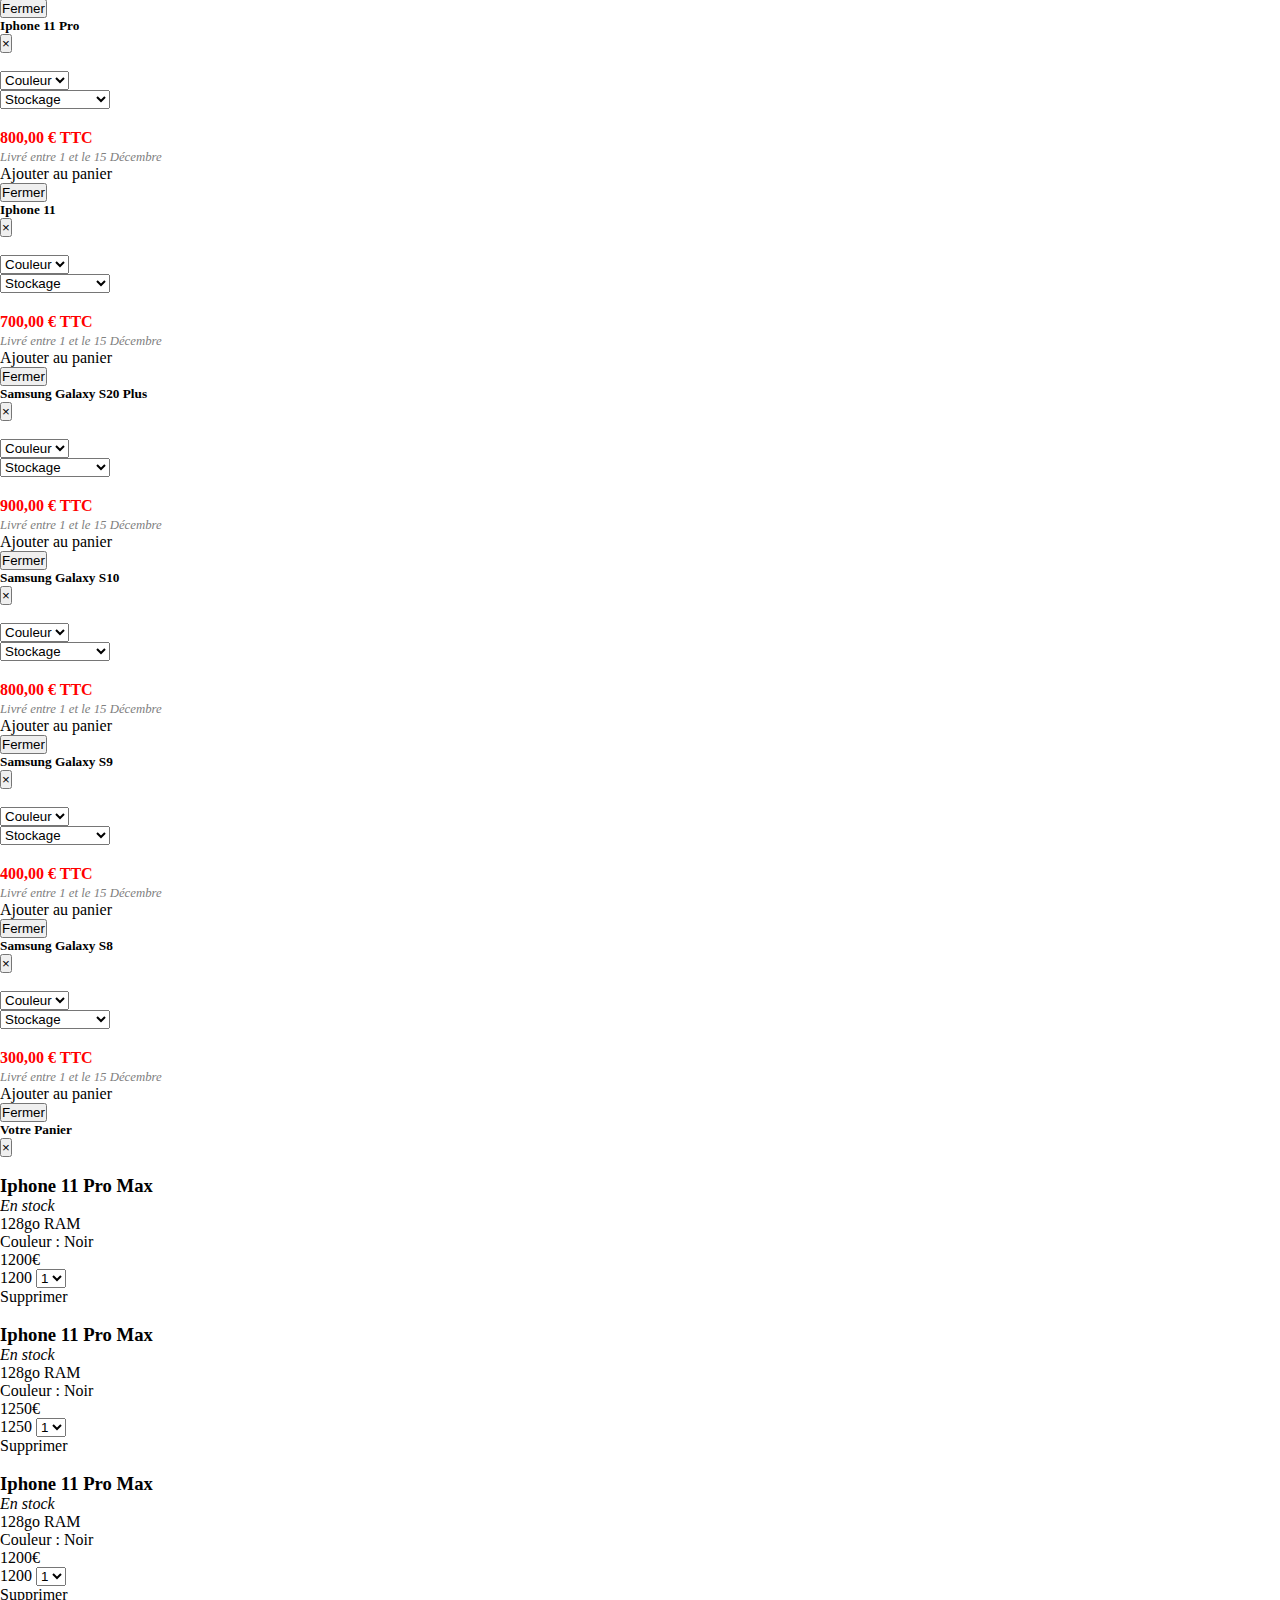
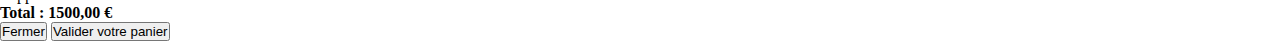
==== commit f4bd090c: "début panier theo" ====
--- a/index.html
+++ b/index.html
@@ -723,6 +723,7 @@
                     
                     <div>
                         <p class="selectPriceItem affichagePricePanier">1200<span>€</span></p>
+                        <span class="d-none priceFantome">1200</span>
                         <select name="selectNumberPanier" class="selectPanier">
                             <option class="testScript" value="1">1</option>
                             <option class="testScript" value="2">2</option>
@@ -751,6 +752,7 @@
                     
                     <div>
                         <p class="selectPriceItem affichagePricePanier">1250<span>€</span></p>
+                        <span class="d-none priceFantome">1250</span>
                         <select name="selectNumberPanier" class="selectPanier">
                             <option class="testScript" value="1">1</option>
                             <option class="testScript" value="2">2</option>
@@ -779,6 +781,7 @@
                     
                     <div>
                         <p class="selectPriceItem affichagePricePanier">1200<span>€</span></p>
+                        <span class="d-none priceFantome">1200</span>
                         <select name="selectNumberPanier" class="selectPanier">
                             <option class="testScript" value="1">1</option>
                             <option class="testScript" value="2">2</option>
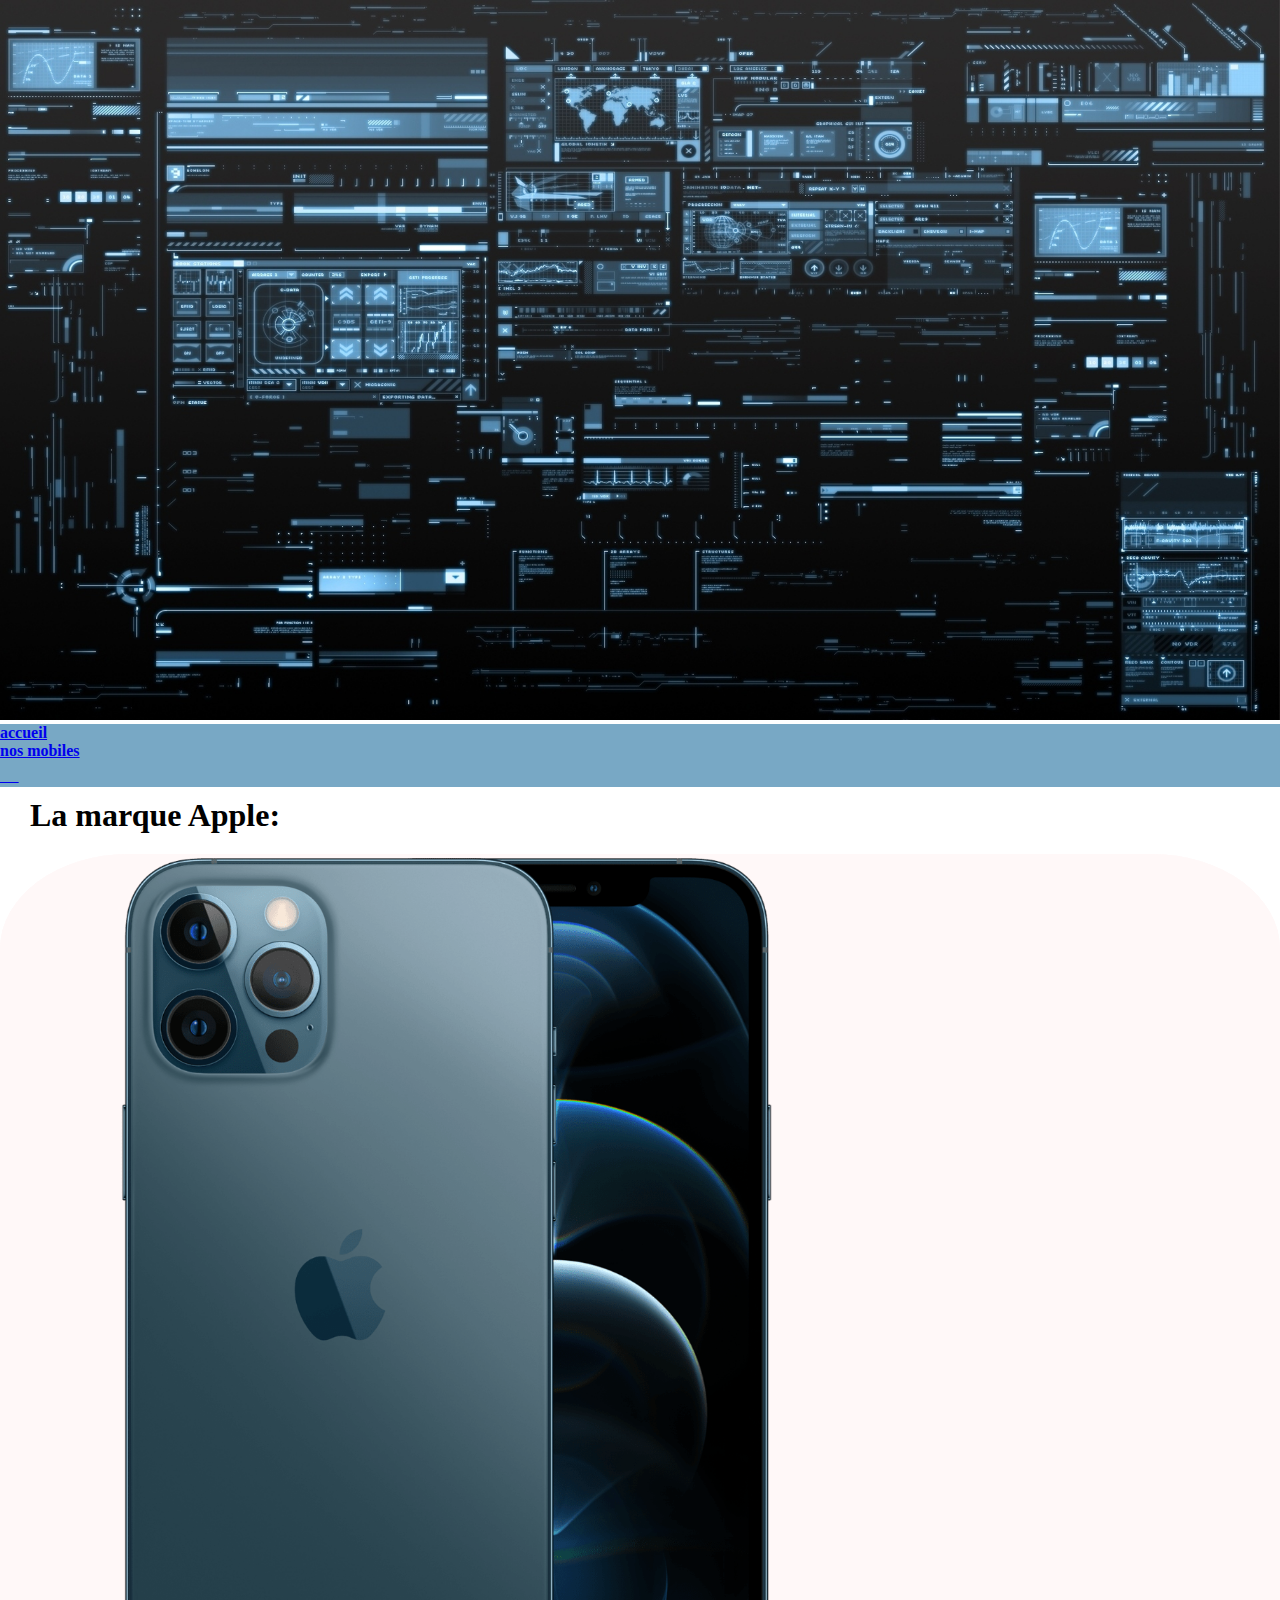
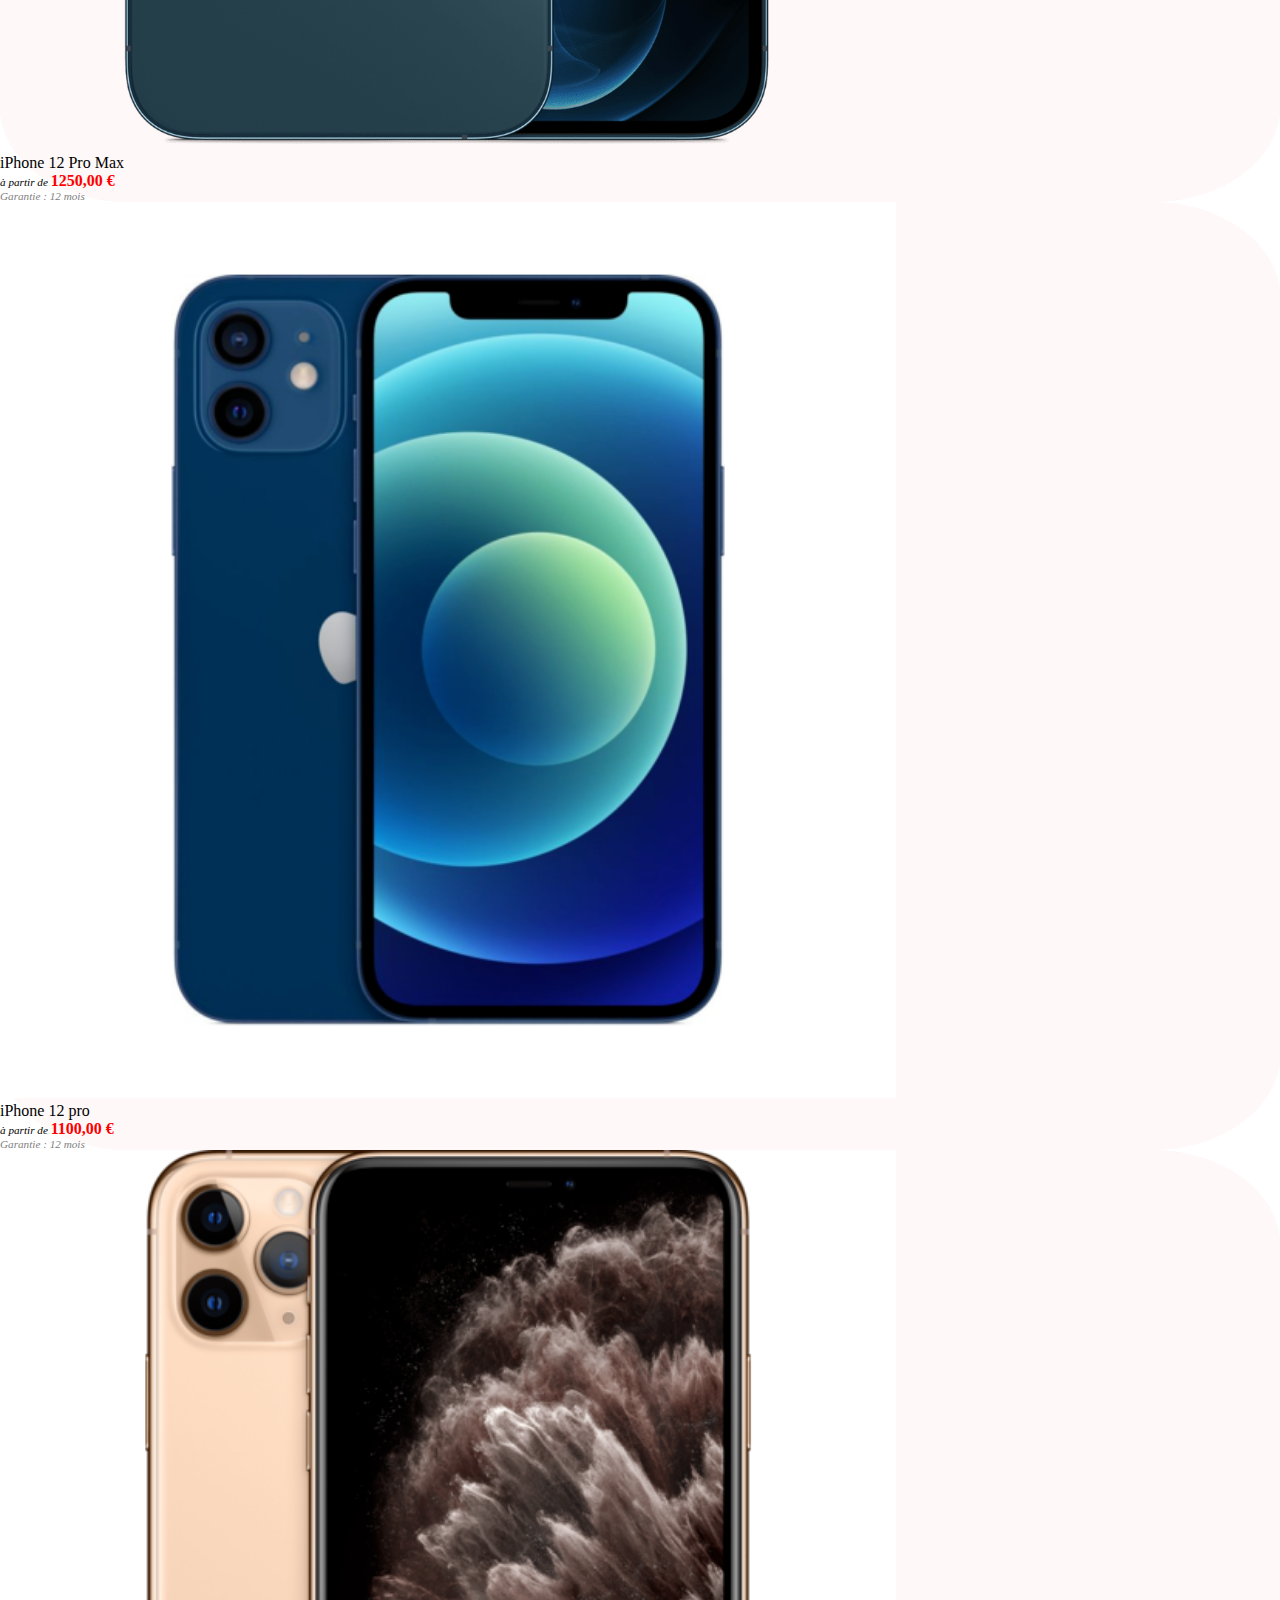
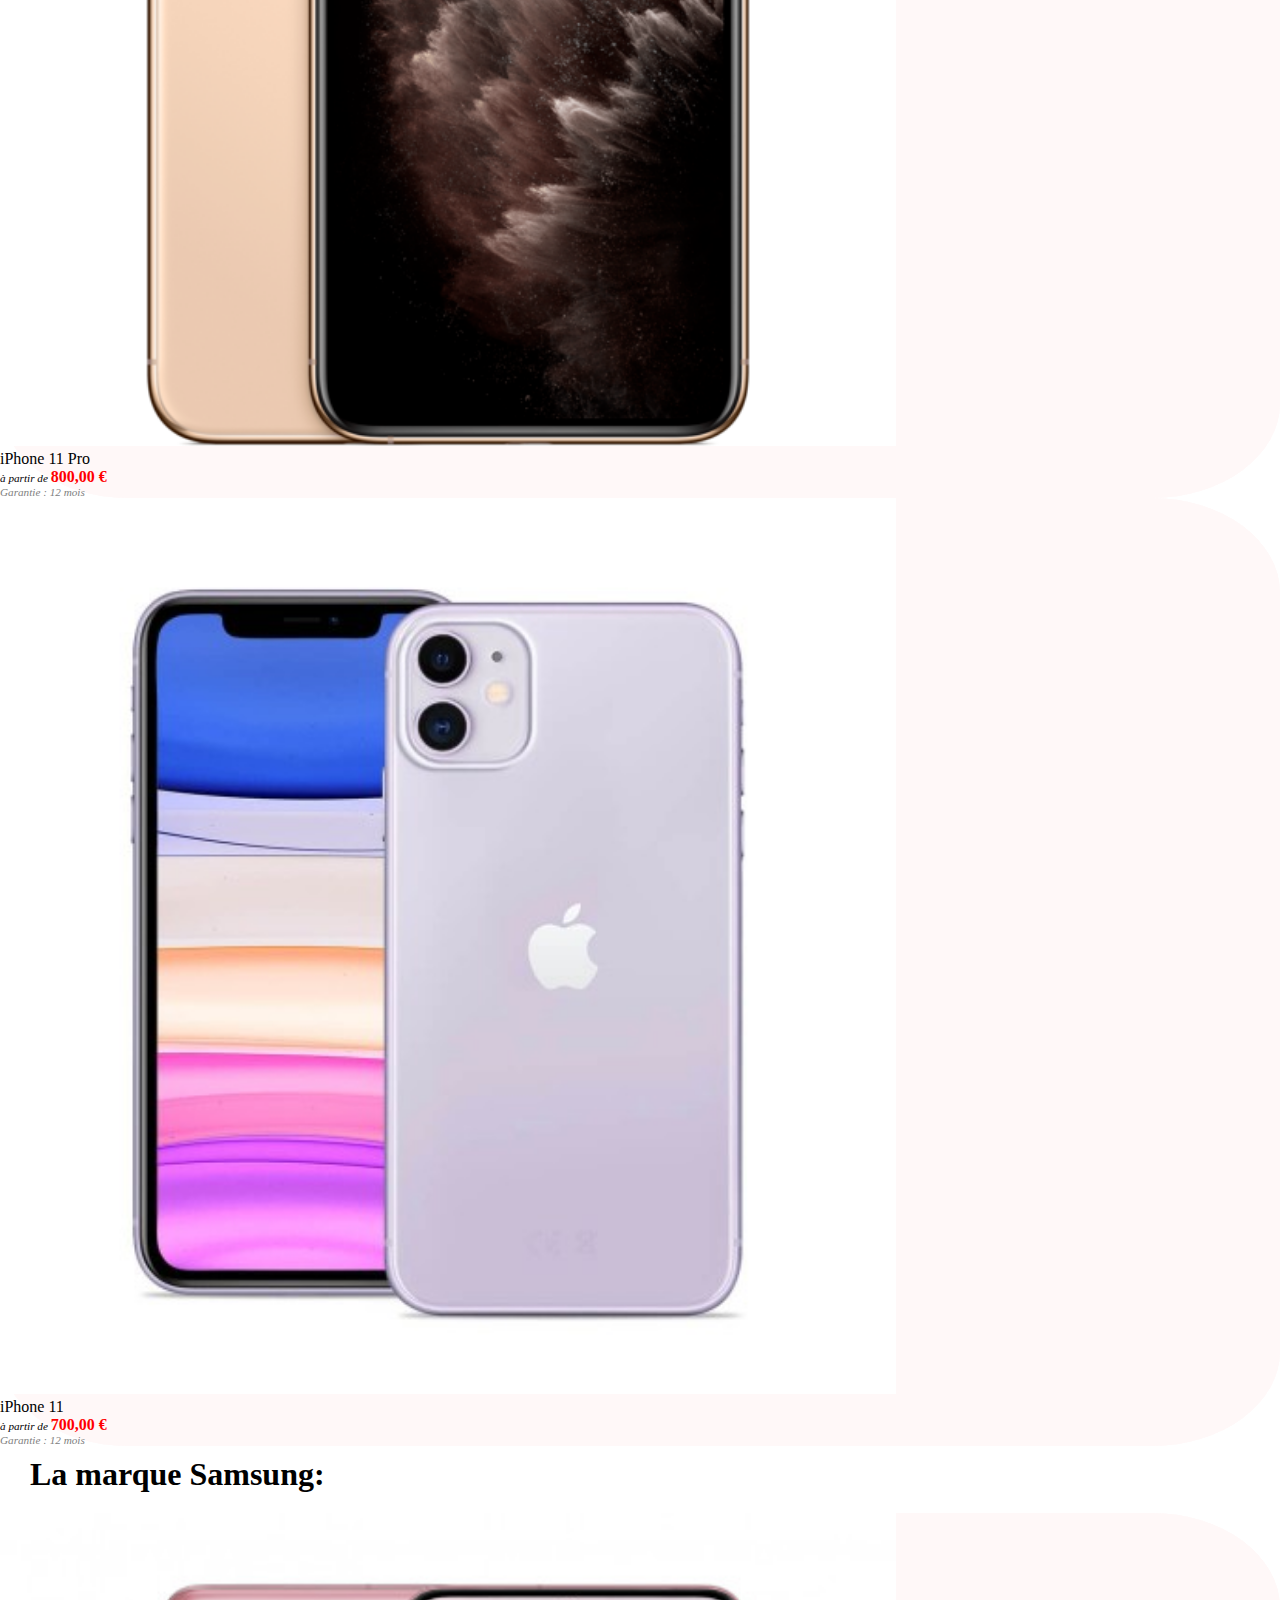
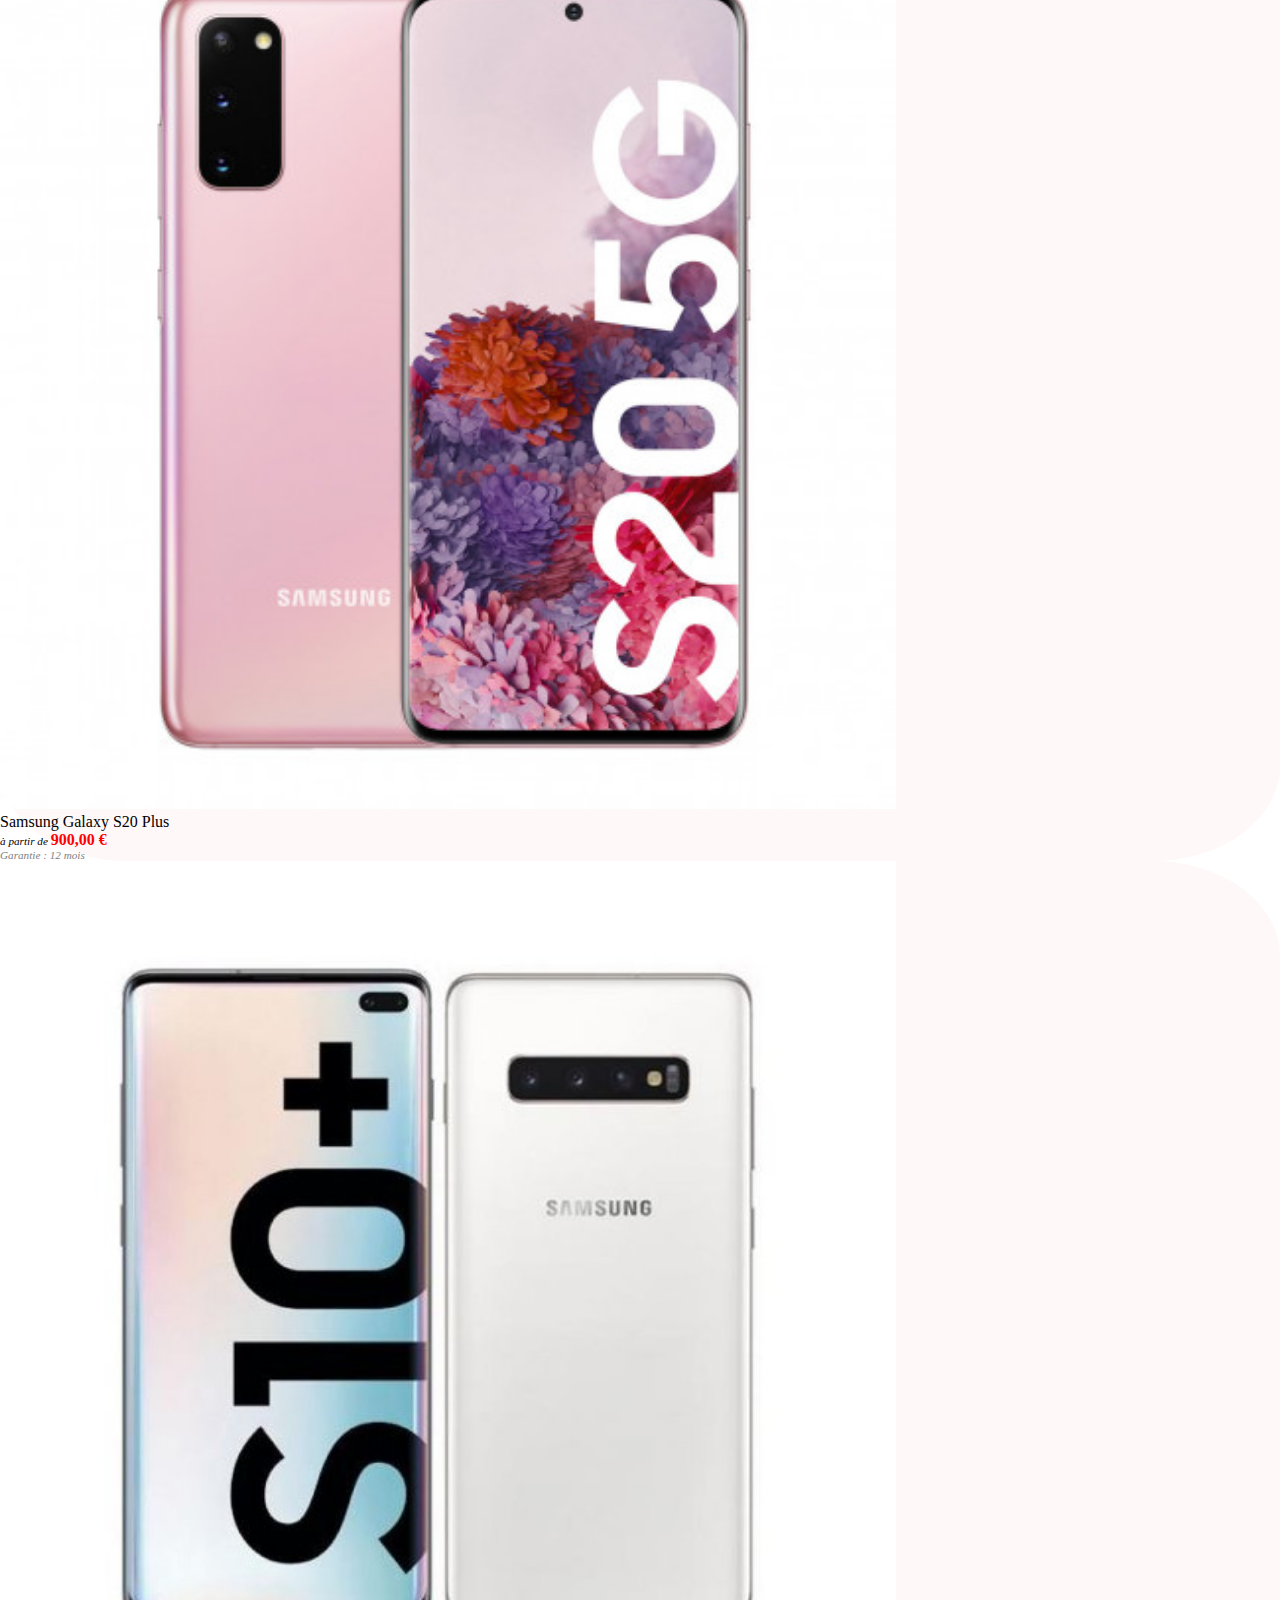
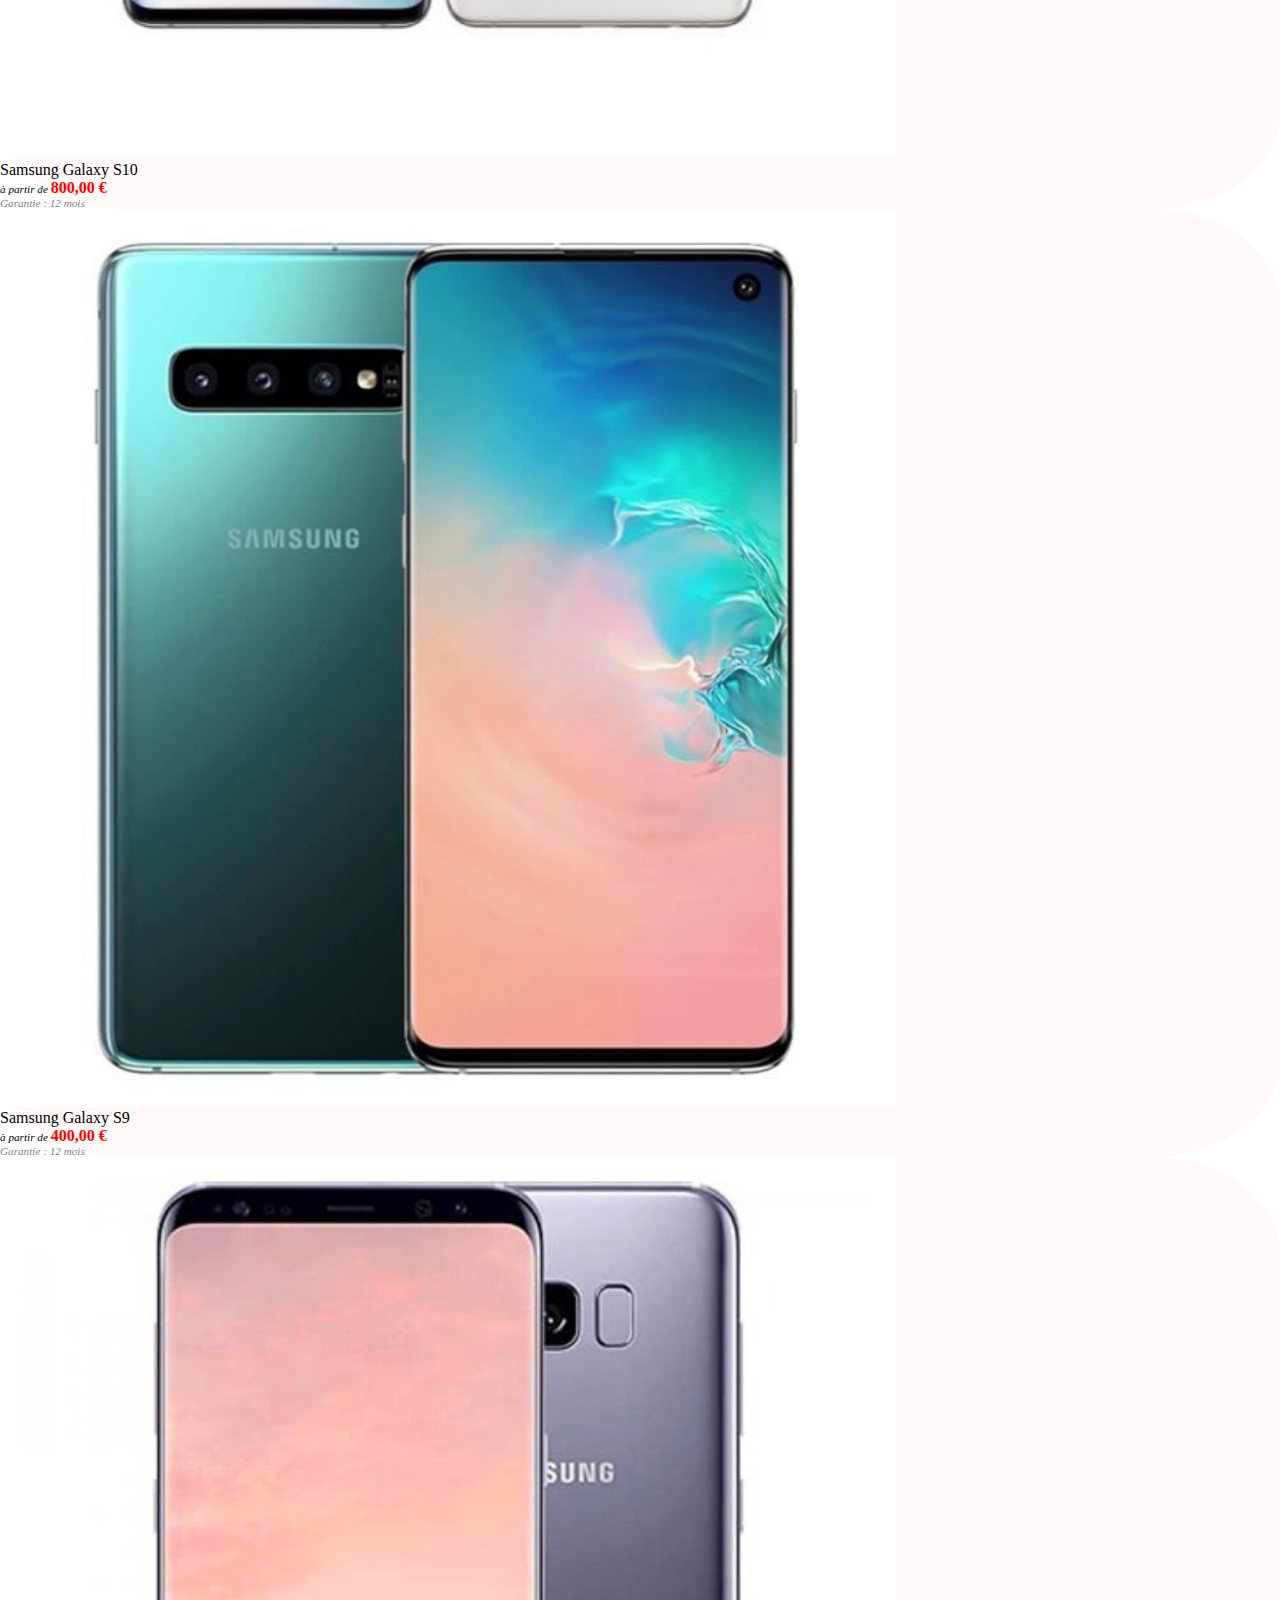
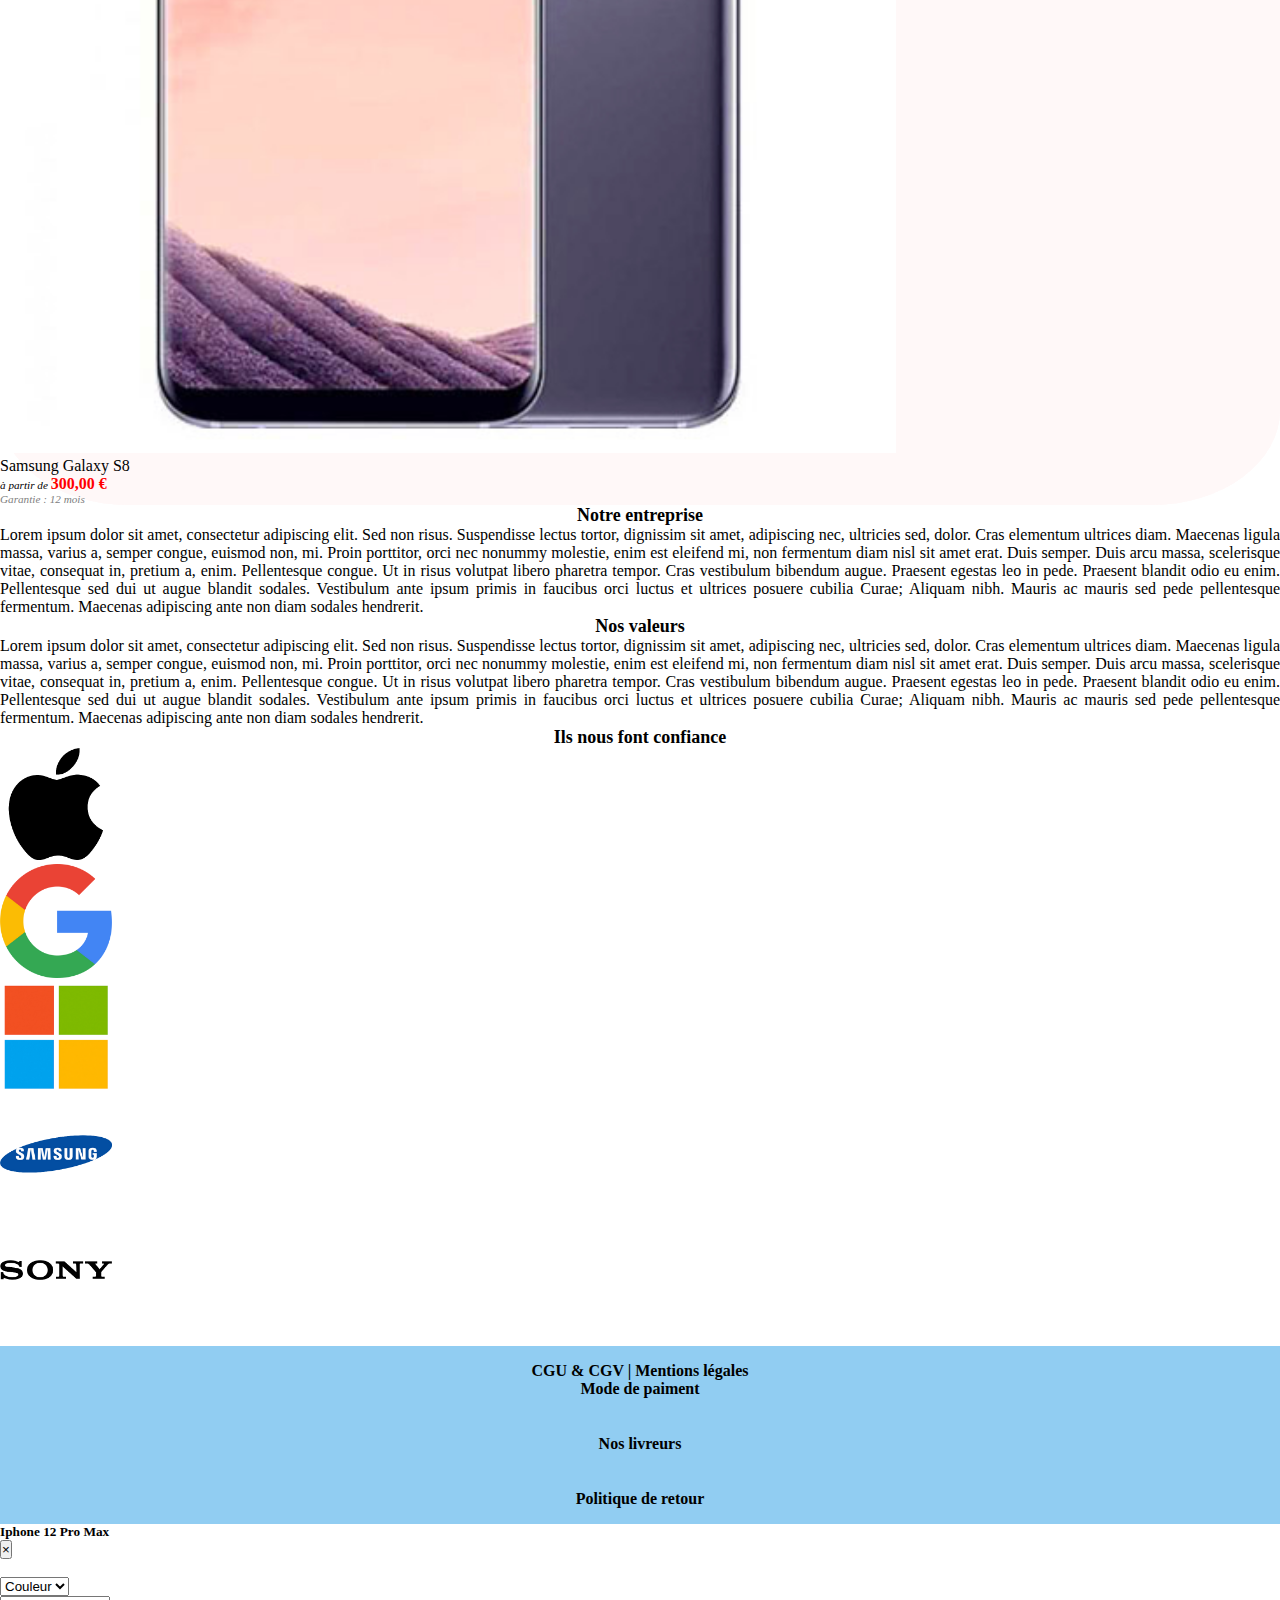
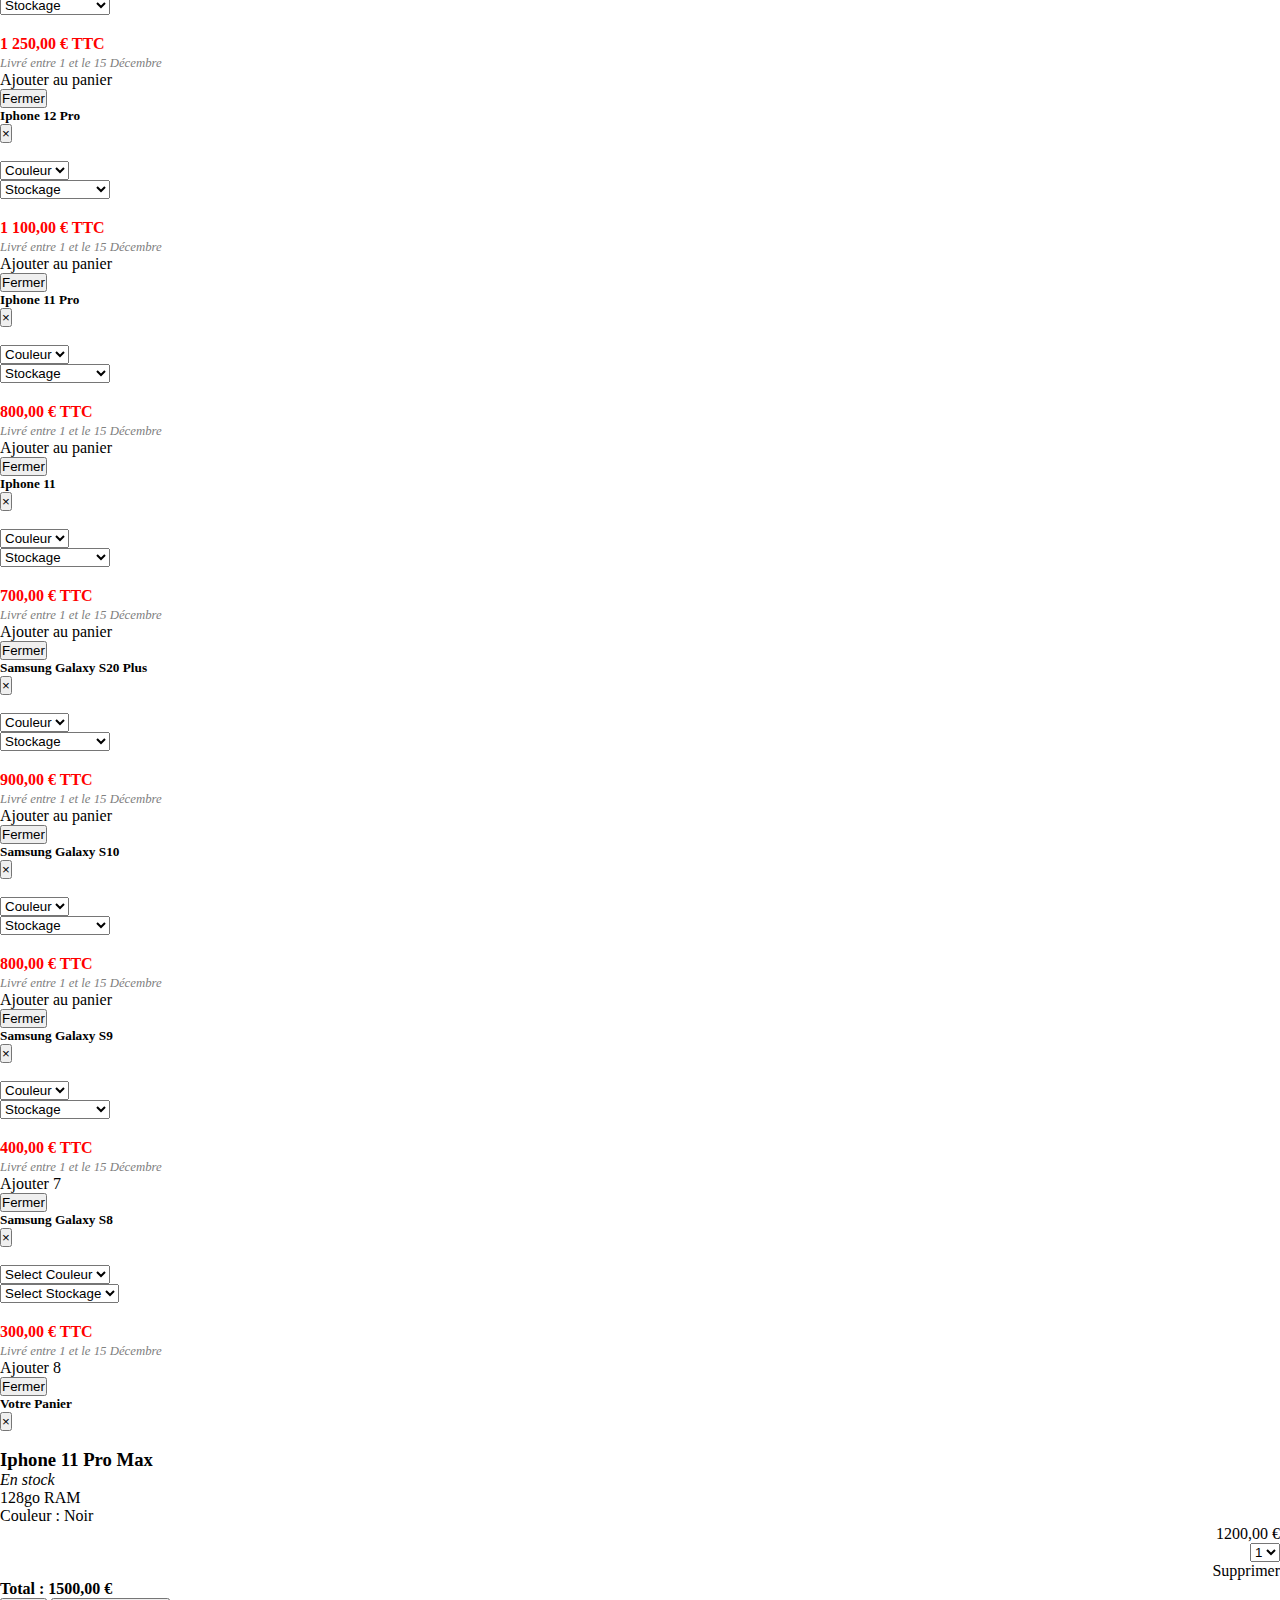
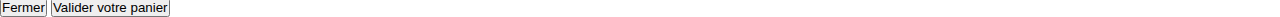
==== commit 0757ea70: "ajout matt" ====
--- a/index.html
+++ b/index.html
@@ -19,7 +19,7 @@
 
 
 <!-- Barre de navigation -->
-        <div class="baniere">
+        <div class="test">
             <img src="Assets/img/banniere.jpg" class="imgFond" alt="" srcset="">
         </div>
     
@@ -316,7 +316,7 @@
                         <div class="text-center">
                             <p class="priceItem">1 250,00 € TTC</p>
                             <span class="deliveredItem">Livré entre 1 et le 15 Décembre</span>
-                            <div class="addShoppingCart btn btn-success col-12" onclick="addPanier()">Ajouter au panier</div>
+                            <div class="addShoppingCart btn btn-success col-12 activAddPanier">Ajouter au panier</div>
                         </div>
                     </div>
                 </div>
@@ -368,7 +368,7 @@
                         <div class="text-center">
                             <p class="priceItem">1 100,00 € TTC</p>
                             <span class="deliveredItem">Livré entre 1 et le 15 Décembre</span>
-                            <div class="addShoppingCart btn btn-success col-12" onclick="addPanier()">Ajouter au panier</div>
+                            <div class="addShoppingCart btn btn-success col-12 activAddPanier">Ajouter au panier</div>
                         </div>
                     </div>
                 </div>
@@ -400,7 +400,7 @@
                     </div>
                     <div class="col-12 col-md-6 text-md-left text-center mt-4">
                         <div>
-                            <select class="custom-select mb-3" required>
+                            <select class="custom-select mb-3" id="test" required>
                                 <option selected disabled value="">Couleur</option>
                                 <option>Noir</option>
                                 <option>Bleu</option>
@@ -420,7 +420,7 @@
                         <div class="text-center">
                             <p class="priceItem">800,00 € TTC</p>
                             <span class="deliveredItem">Livré entre 1 et le 15 Décembre</span>
-                            <div class="addShoppingCart btn btn-success col-12" onclick="addPanier()">Ajouter au panier</div>
+                            <div class="addShoppingCart btn btn-success col-12 activAddPanier">Ajouter au panier</div>
                         </div>
                     </div>
                 </div>
@@ -472,7 +472,7 @@
                         <div class="text-center">
                             <p class="priceItem">700,00 € TTC</p>
                             <span class="deliveredItem">Livré entre 1 et le 15 Décembre</span>
-                            <div class="addShoppingCart btn btn-success col-12" onclick="addPanier()">Ajouter au panier</div>
+                            <div class="addShoppingCart btn btn-success col-12 activAddPanier">Ajouter au panier</div>
                         </div>
                     </div>
                 </div>
@@ -524,7 +524,7 @@
                         <div class="text-center">
                             <p class="priceItem">900,00 € TTC</p>
                             <span class="deliveredItem">Livré entre 1 et le 15 Décembre</span>
-                            <div class="addShoppingCart btn btn-success col-12" onclick="addPanier()">Ajouter au panier</div>
+                            <div class="addShoppingCart btn btn-success col-12 activAddPanier">Ajouter au panier</div>
                         </div>
                     </div>
                 </div>
@@ -576,7 +576,7 @@
                         <div class="text-center">
                             <p class="priceItem">800,00 € TTC</p>
                             <span class="deliveredItem">Livré entre 1 et le 15 Décembre</span>
-                            <div class="addShoppingCart btn btn-success col-12" onclick="addPanier()">Ajouter au panier</div>
+                            <div class="addShoppingCart btn btn-success col-12 activAddPanier">Ajouter au panier</div>
                         </div>
                     </div>
                 </div>
@@ -595,14 +595,14 @@
     <div class="modal-dialog">
       <div class="modal-content">
         <div class="modal-header">
-          <h5 class="modal-title">Samsung Galaxy S9</h5>
+          <h5 class="modal-title selectName">Samsung Galaxy S9</h5>
           <button type="button" class="close" data-dismiss="modal" aria-label="Close">
             <span aria-hidden="true">&times;</span>
           </button>
         </div>
         <div class="modal-body">
             <div class="container-fluid">
-                <div class="row">
+                <div class="row" id="testJsRecupElements">
                     <div class="col-12 col-md-6">
                         <img class="imgItems" src="assets/img/samsungs10.jpg" alt="">
                     </div>
@@ -628,7 +628,7 @@
                         <div class="text-center">
                             <p class="priceItem">400,00 € TTC</p>
                             <span class="deliveredItem">Livré entre 1 et le 15 Décembre</span>
-                            <div class="addShoppingCart btn btn-success col-12" onclick="addPanier()">Ajouter au panier</div>
+                            <div class="addShoppingCart btn btn-success col-12 activAddPanier">Ajouter 7</div>
                         </div>
                     </div>
                 </div>
@@ -660,17 +660,17 @@
                     </div>
                     <div class="col-12 col-md-6 text-md-left text-center mt-4">
                         <div>
-                            <select class="custom-select mb-3 choiceColor" required>
-                                <option selected disabled value="">Couleur</option>
-                                <option>Noir</option>
-                                <option>Violet</option>
-                                <option>Jaune</option>
-                                <option>Rouge</option>
-                            </select>
-                        </div>
-                        <div>
-                            <select class="custom-select choiceRam" required>
-                                <option selected disabled value="">Stockage</option>
+                            <select class="custom-select mb-3" id="listColorTel" required>
+                                <option class="testJs" selected disabled value="">Select Couleur</option>
+                                <option class="testJs">Noir</option>
+                                <option class="testJs">Violet</option>
+                                <option class="testJs">Jaune</option>
+                                <option class="testJs">Rouge</option>
+                            </select>
+                        </div>
+                        <div>
+                            <select class="custom-select" id="listStockageTel" required>
+                                <option selected disabled value="">Select Stockage</option>
                                 <option>64go</option>
                                 <option>128go (+50€)</option>
                                 <option>256go (+100€)</option>
@@ -680,7 +680,7 @@
                         <div class="text-center">
                             <p class="priceItem">300,00 € TTC</p>
                             <span class="deliveredItem">Livré entre 1 et le 15 Décembre</span>
-                            <div class="btn btn-success col-12" onclick="addPanier()">Ajouter au panier</div>
+                            <div class="btn btn-success col-12 activAddPanier">Ajouter 8</div>
                         </div>
                     </div>
                 </div>
@@ -704,96 +704,40 @@
                     <span aria-hidden="true">&times;</span>
                 </button>
             </div>
-            <div class="modal-body" id="panier">
-                <div class="d-flex border-bottom">
-                    <div class="d-flex">
-                        <img class="imgPanierArticle" src="assets/img/apple-iphone-11-pro-max.png" alt="">
-                        <div>
-                            <h3>Iphone 11 Pro Max</h3>
-                            <div class="d-flex">
-                                <i>En stock</i>
-                                <div class="ml-3 font-weight-bold">
-                                    <p class="m-0">128go RAM</p>
-                                    <p class="m-0">Couleur : Noir</p>
-                                </div>
-                            </div>
-                            
-                        </div>
-                    </div>
-                    
-                    <div>
-                        <p class="selectPriceItem affichagePricePanier">1200<span>€</span></p>
-                        <span class="d-none priceFantome">1200</span>
-                        <select name="selectNumberPanier" class="selectPanier">
-                            <option class="testScript" value="1">1</option>
-                            <option class="testScript" value="2">2</option>
-                            <option class="testScript" value="3">3</option>
-                            <option class="testScript" value="4">4</option>
-                            <option class="testScript" value="5">5</option>
-                        </select>
-                        <p class="btn btn-success d-flex mt-3">Supprimer</p>
-                    </div>
-                </div>
-                <div class="d-flex border-bottom">
-                    <div class="d-flex">
-                        <img class="imgPanierArticle" src="assets/img/apple-iphone-11-pro-max.png" alt="">
-                        <div>
-                            <h3>Iphone 11 Pro Max</h3>
-                            <div class="d-flex">
-                                <i>En stock</i>
-                                <div class="ml-3 font-weight-bold">
-                                    <p class="m-0">128go RAM</p>
-                                    <p class="m-0">Couleur : Noir</p>
-                                </div>
-                            </div>
-                            
-                        </div>
-                    </div>
-                    
-                    <div>
-                        <p class="selectPriceItem affichagePricePanier">1250<span>€</span></p>
-                        <span class="d-none priceFantome">1250</span>
-                        <select name="selectNumberPanier" class="selectPanier">
-                            <option class="testScript" value="1">1</option>
-                            <option class="testScript" value="2">2</option>
-                            <option class="testScript" value="3">3</option>
-                            <option class="testScript" value="4">4</option>
-                            <option class="testScript" value="5">5</option>
-                        </select>
-                        <p class="btn btn-success d-flex mt-3">Supprimer</p>
-                    </div>
-                </div>
-                <div class="d-flex border-bottom">
-                    <div class="d-flex">
-                        <img class="imgPanierArticle" src="assets/img/apple-iphone-11-pro-max.png" alt="">
-                        <div>
-                            <h3>Iphone 11 Pro Max</h3>
-                            <div class="d-flex">
-                                <i>En stock</i>
-                                <div class="ml-3 font-weight-bold">
-                                    <p class="m-0">128go RAM</p>
-                                    <p class="m-0">Couleur : Noir</p>
-                                </div>
-                            </div>
-                            
-                        </div>
-                    </div>
-                    
-                    <div>
-                        <p class="selectPriceItem affichagePricePanier">1200<span>€</span></p>
-                        <span class="d-none priceFantome">1200</span>
-                        <select name="selectNumberPanier" class="selectPanier">
-                            <option class="testScript" value="1">1</option>
-                            <option class="testScript" value="2">2</option>
-                            <option class="testScript" value="3">3</option>
-                            <option class="testScript" value="4">4</option>
-                            <option class="testScript" value="5">5</option>
-                        </select>
-                        <p class="btn btn-success d-flex mt-3">Supprimer</p>
-                    </div>
-                </div>
+            <div class="modal-body">
+                <div id="panier">
+                    <div class="d-flex border-bottom">
+                        <div class="d-flex">
+                            <img class="imgPanierArticle" src="assets/img/apple-iphone-11-pro-max.png" alt="">
+                            <div>
+                                <h3>Iphone 11 Pro Max</h3>
+                                <div class="d-flex">
+                                    <i>En stock</i>
+                                    <div class="ml-3 font-weight-bold">
+                                        <p class="m-0">128go RAM</p>
+                                        <p class="m-0">Couleur : Noir</p>
+                                    </div>
+                                </div>
+                                
+                            </div>
+                        </div>
+                        
+                        <div class="prixQtqSuppItem">
+                            <p>1200,00 €</p>
+                            <select name="selectNumberPanier">
+                                <option class="testScript" value="1">1</option>
+                                <option class="testScript" value="2">2</option>
+                                <option class="testScript" value="3">3</option>
+                                <option class="testScript" value="4">4</option>
+                                <option class="testScript" value="5">5</option>
+                            </select>
+                            <p class="btn btn-success d-flex mt-3 delete-item">Supprimer</p>
+                        </div>
+                    </div>
+                </div>
+                
                 <div>
-                    <h4 class="mt-3">Total : <span>1500,00 €</span></h4>
+                    <h4 class="mt-3" id="finalPrice">Total : <span>1500,00 €</span></h4>
                 </div>
             </div>
             <div class="modal-footer">
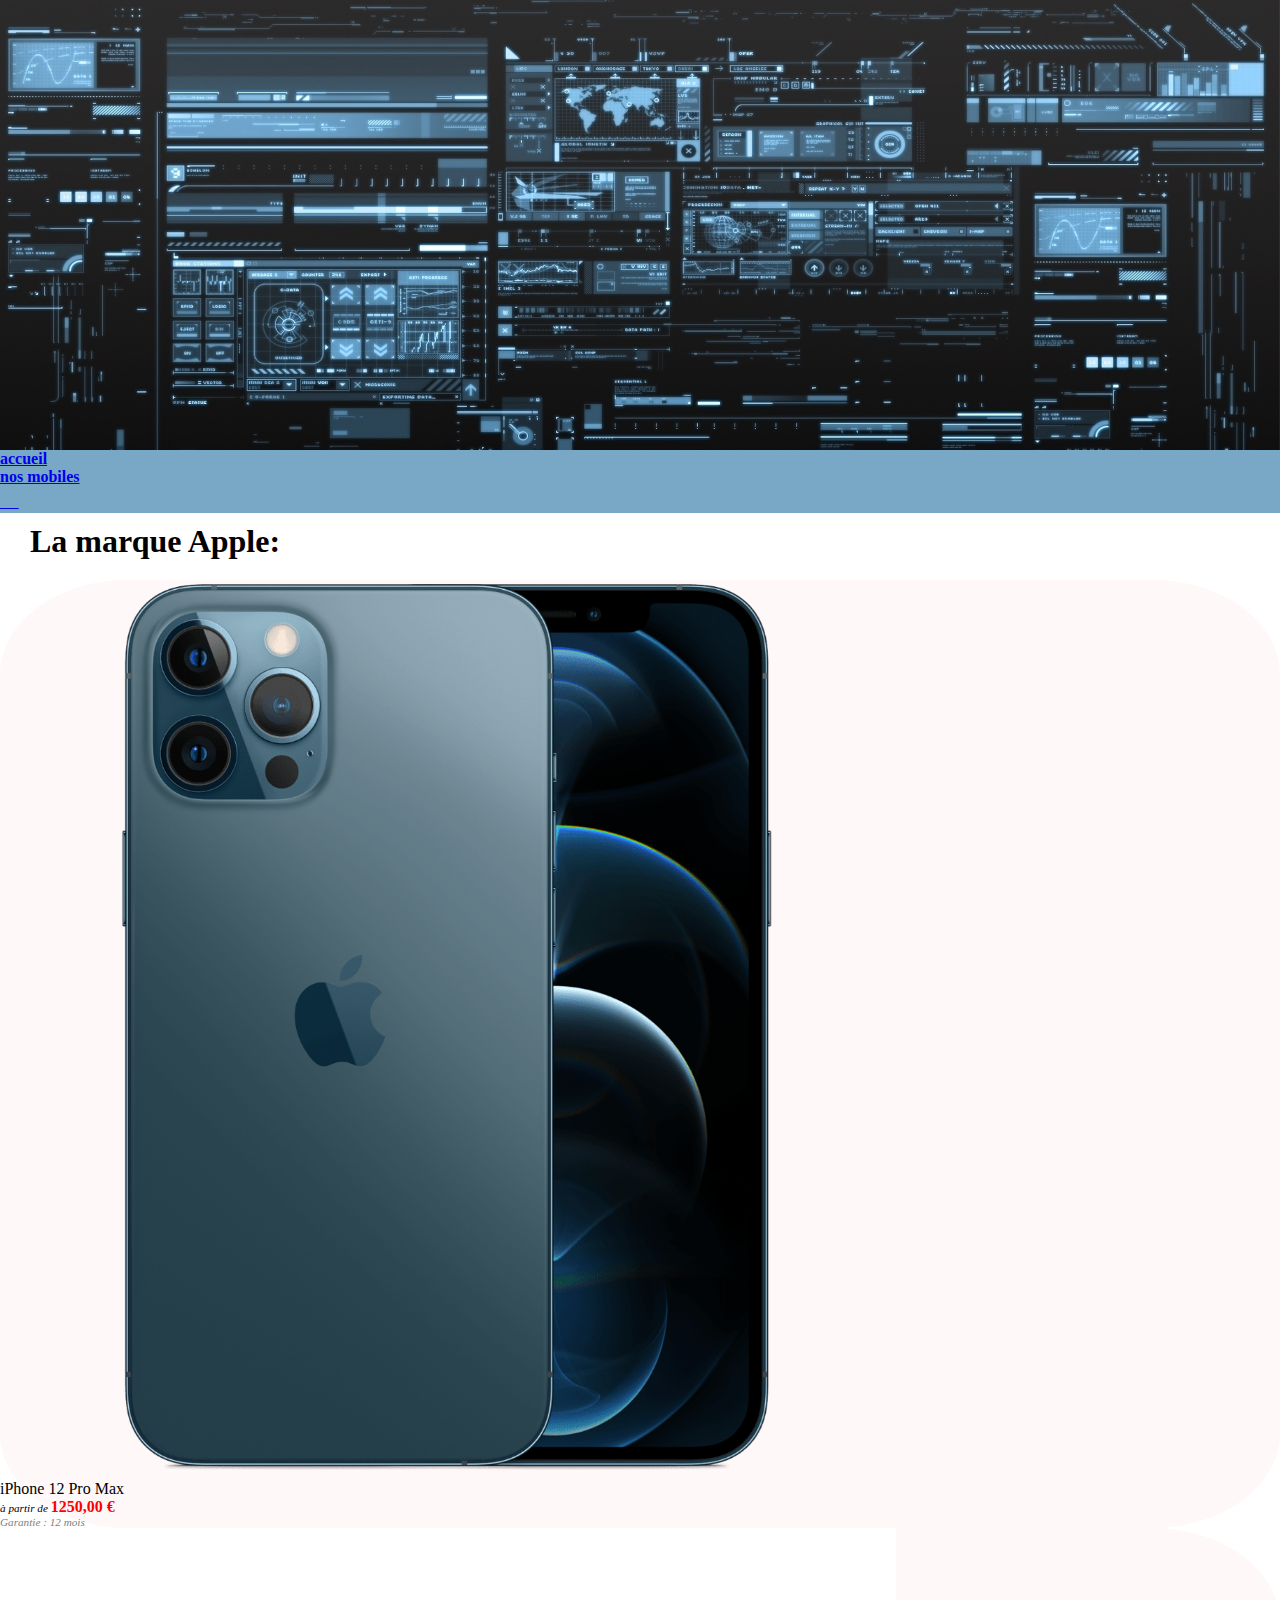
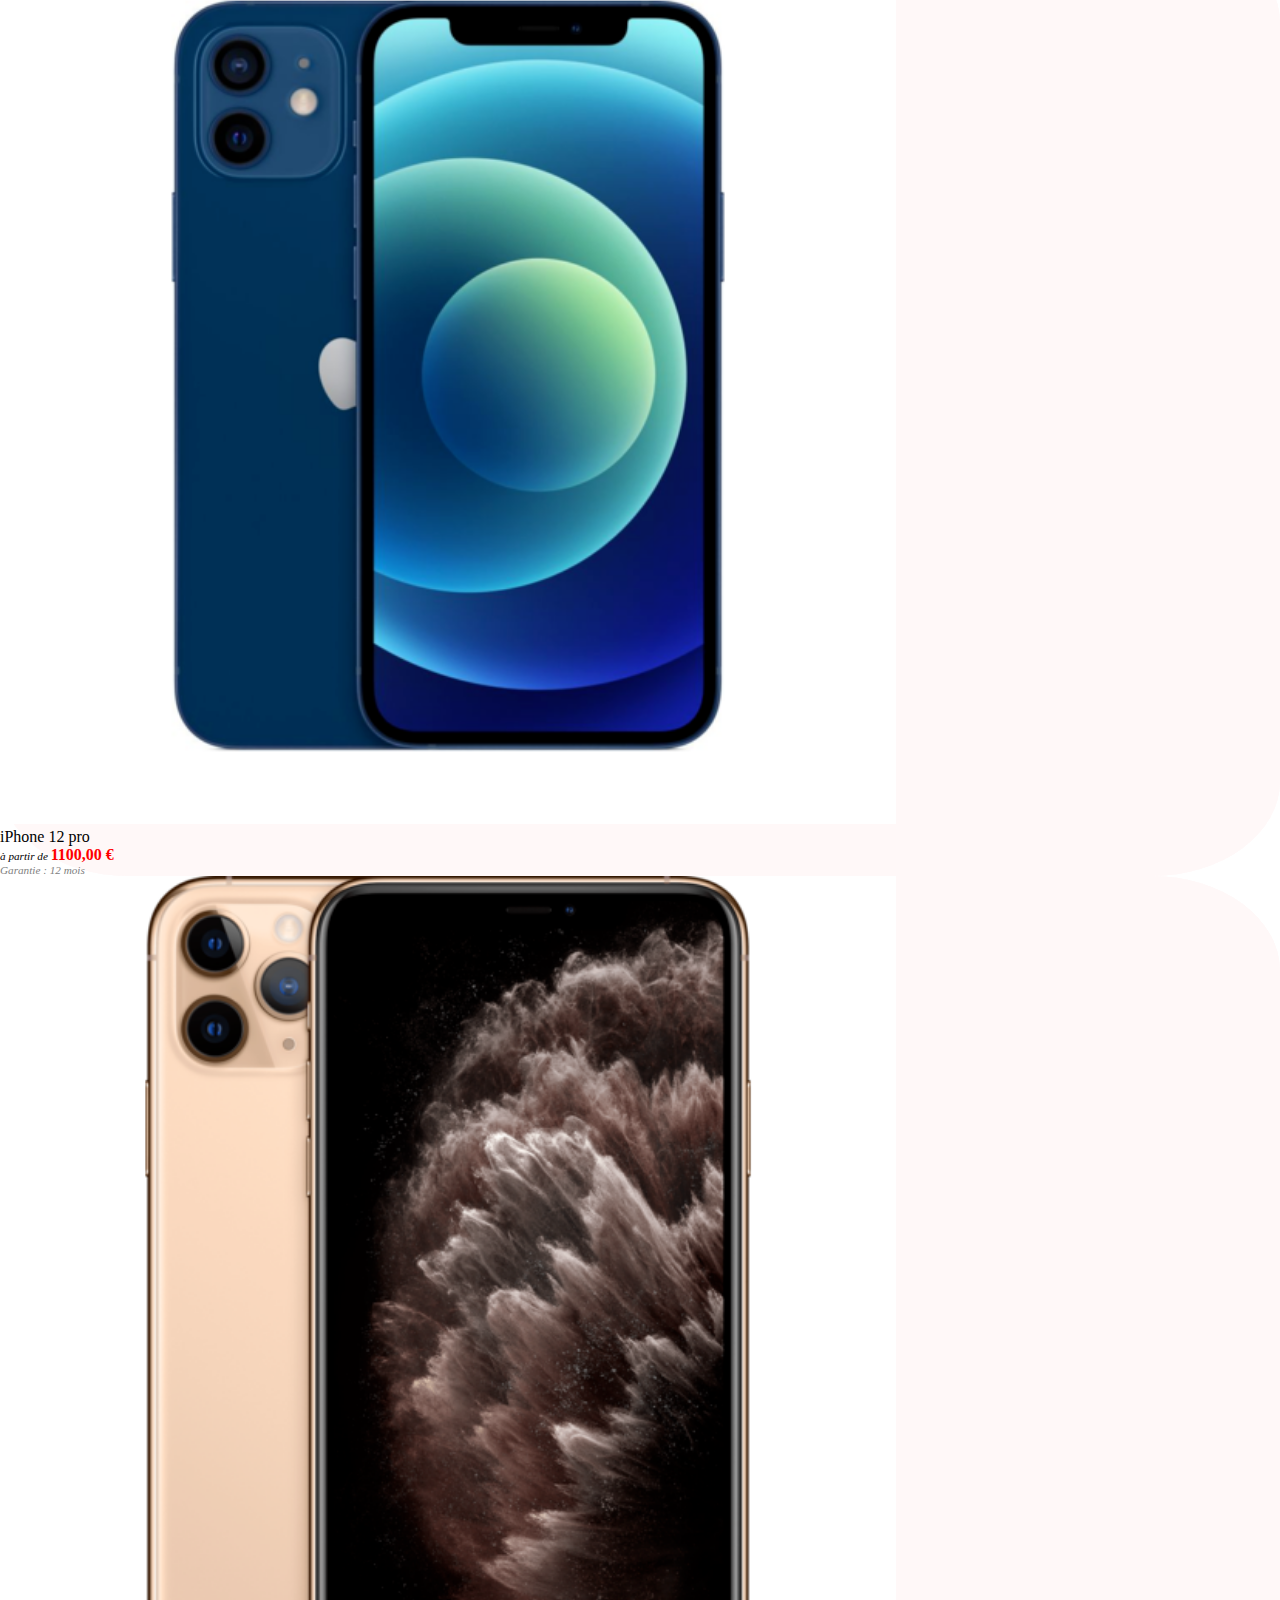
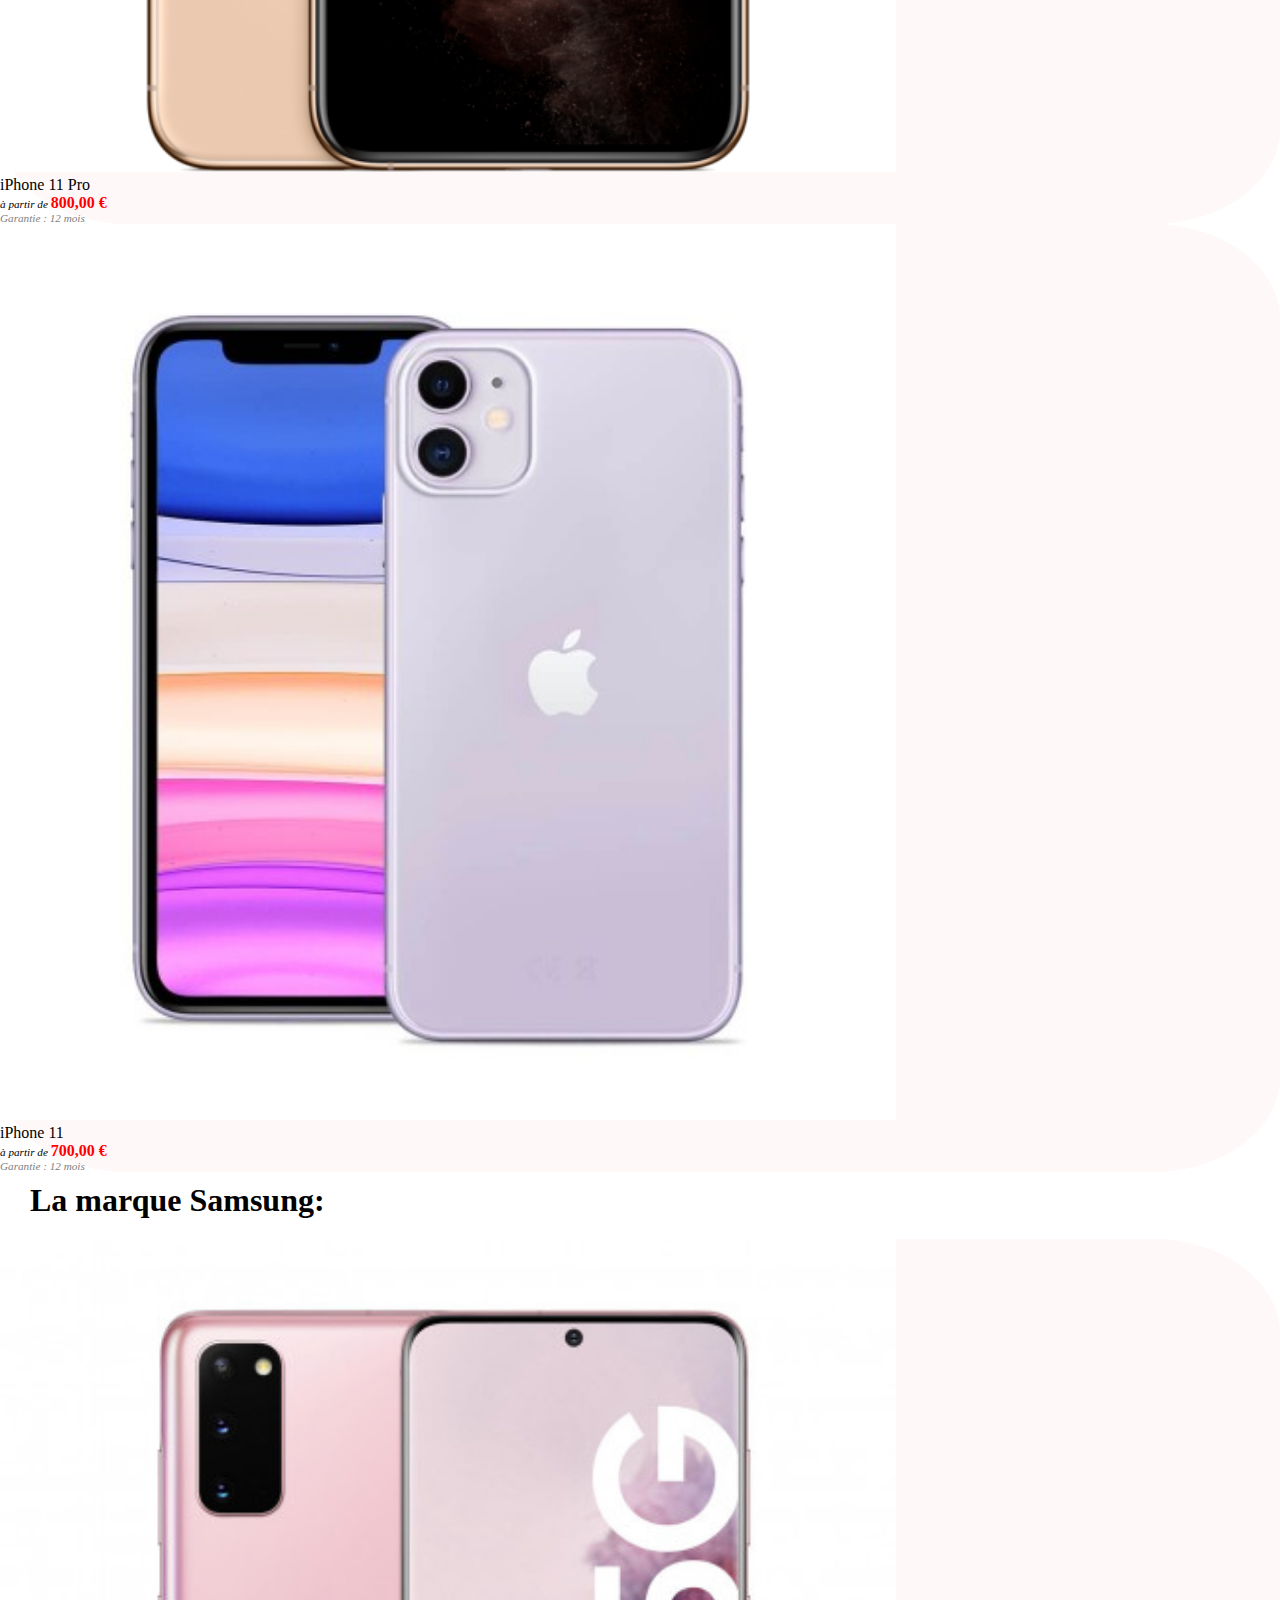
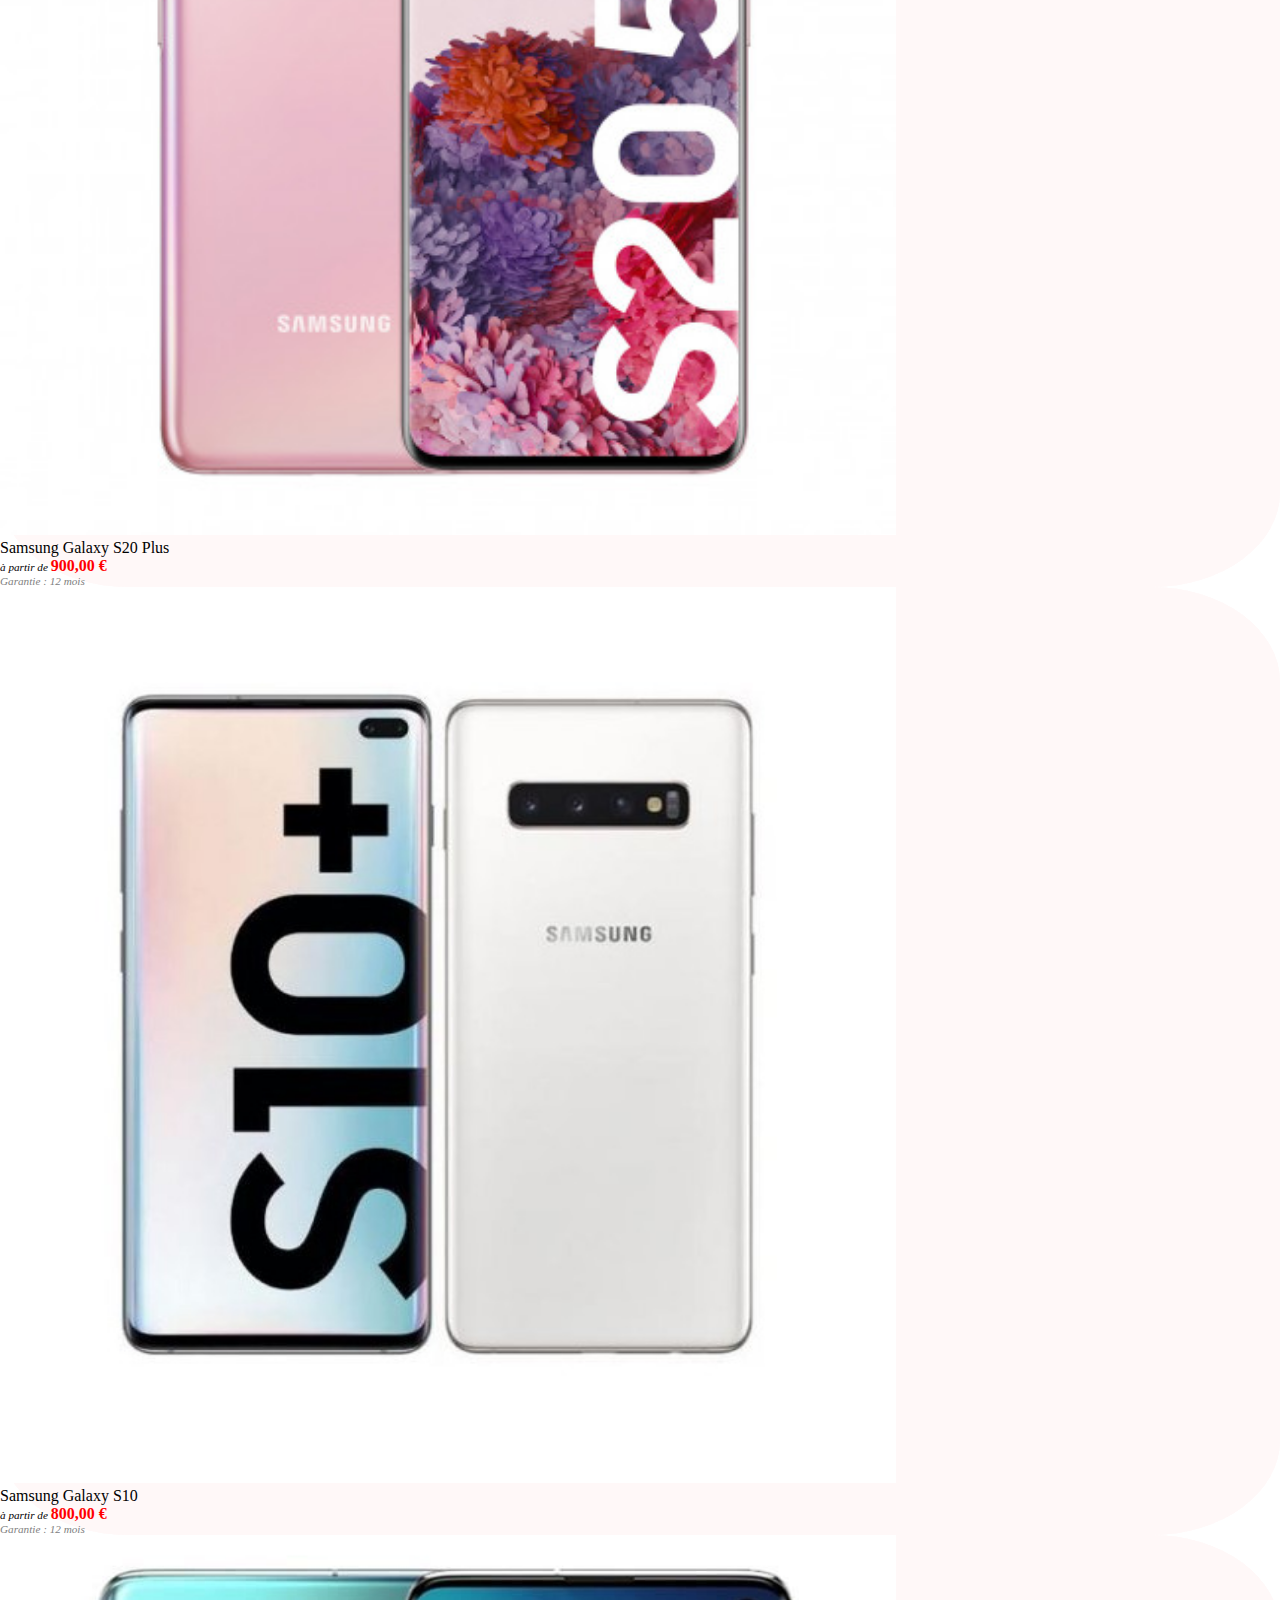
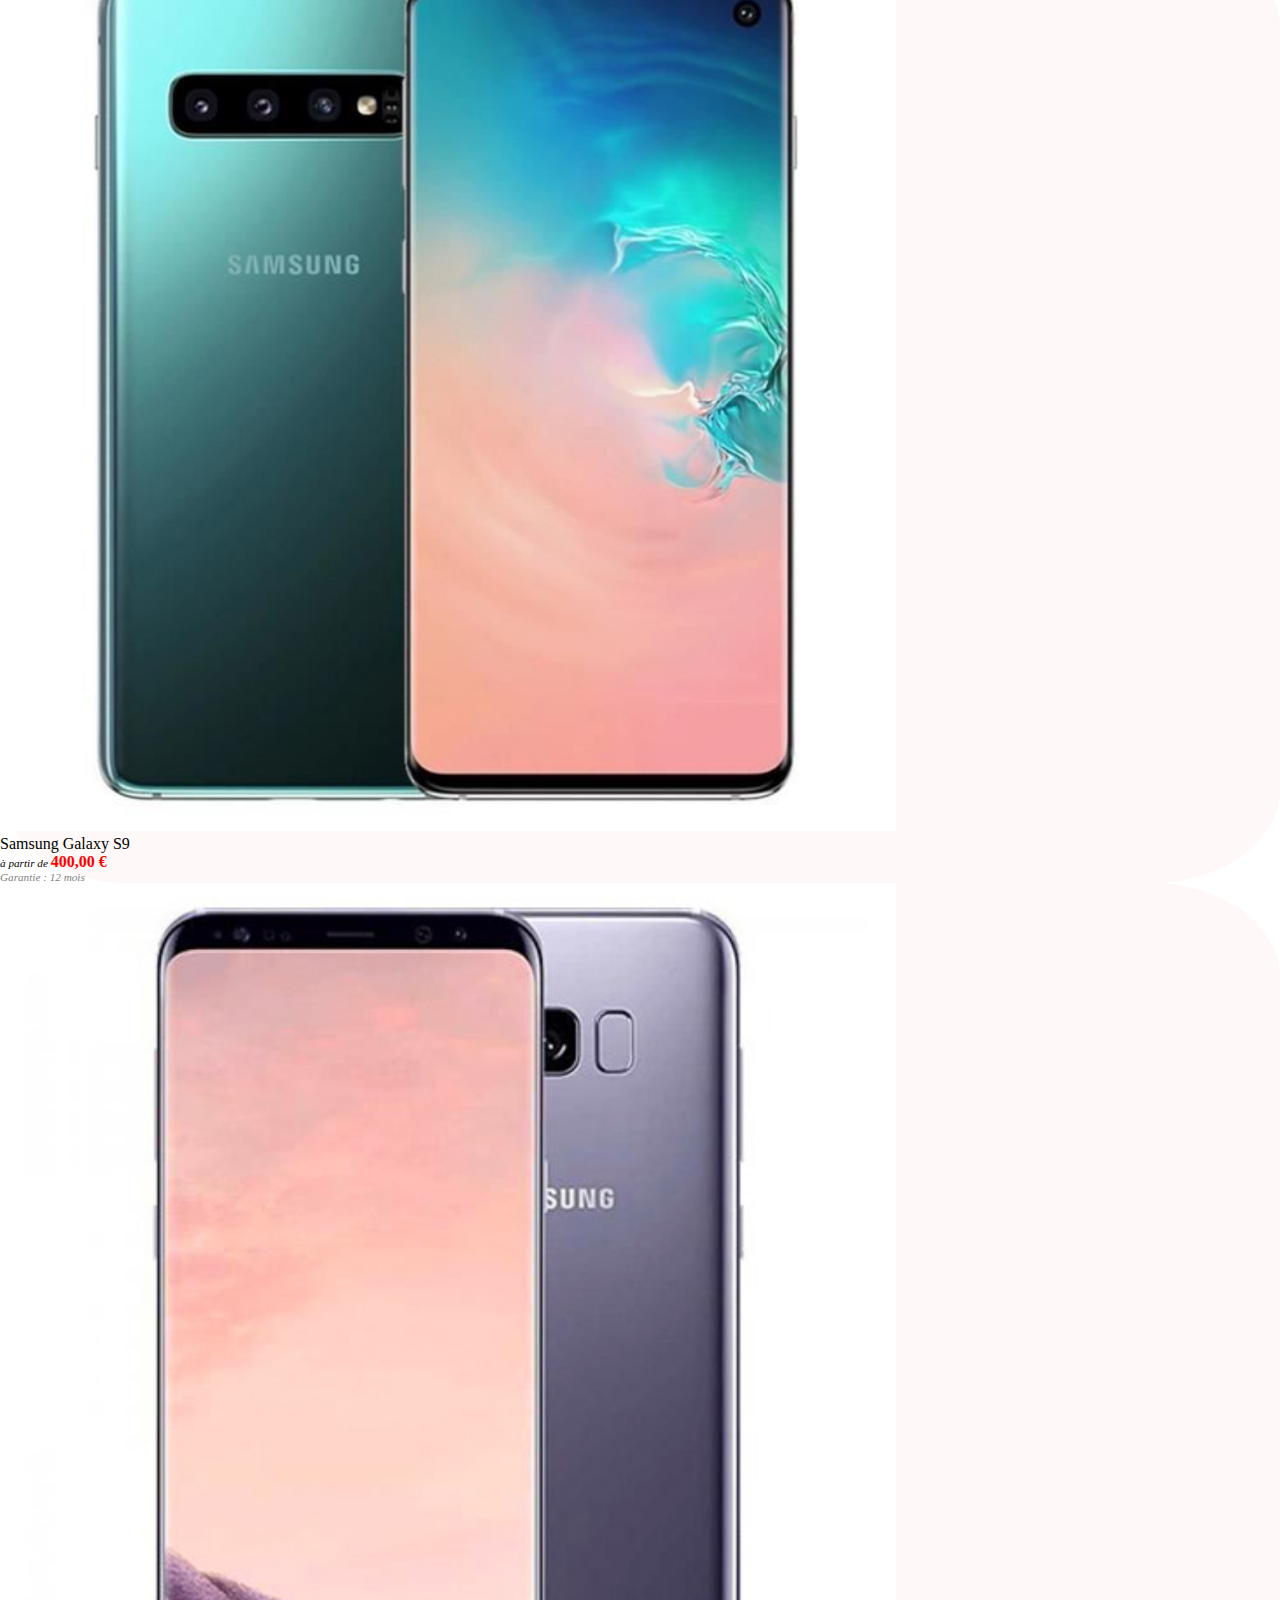
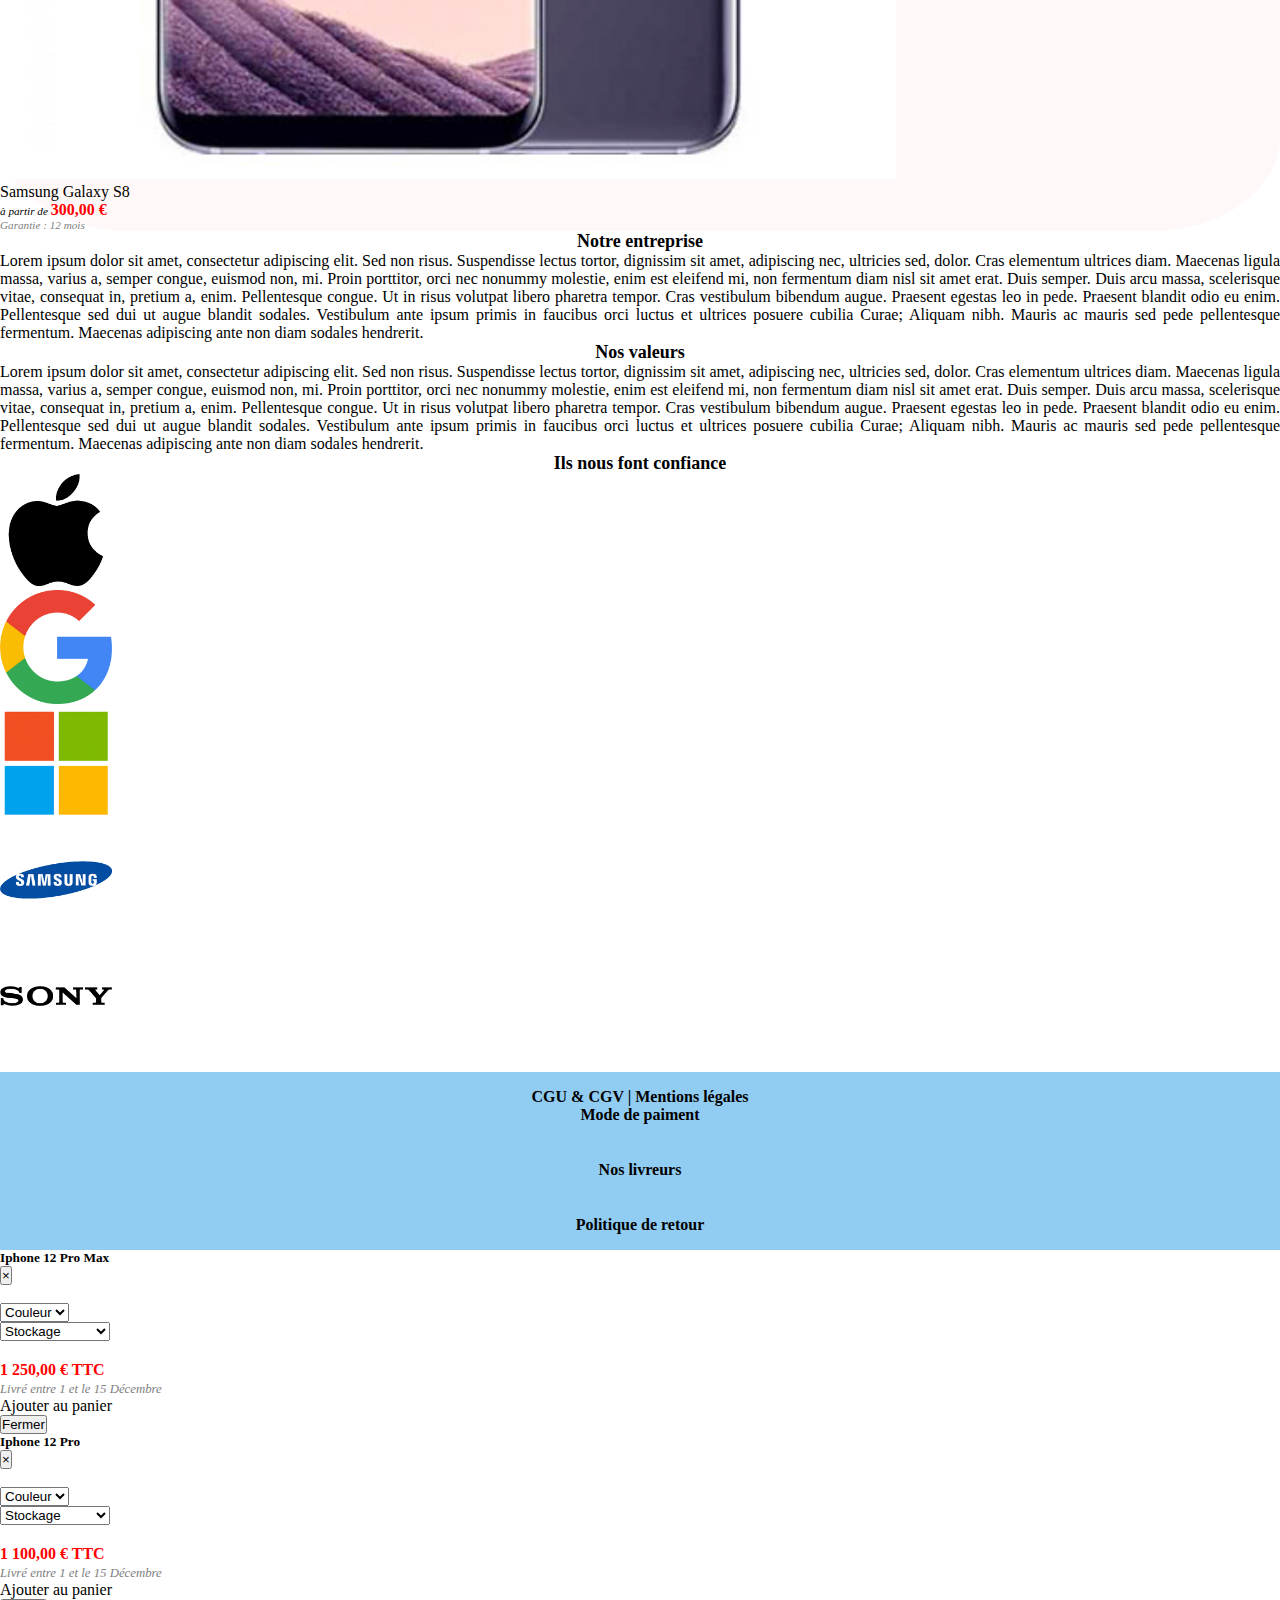
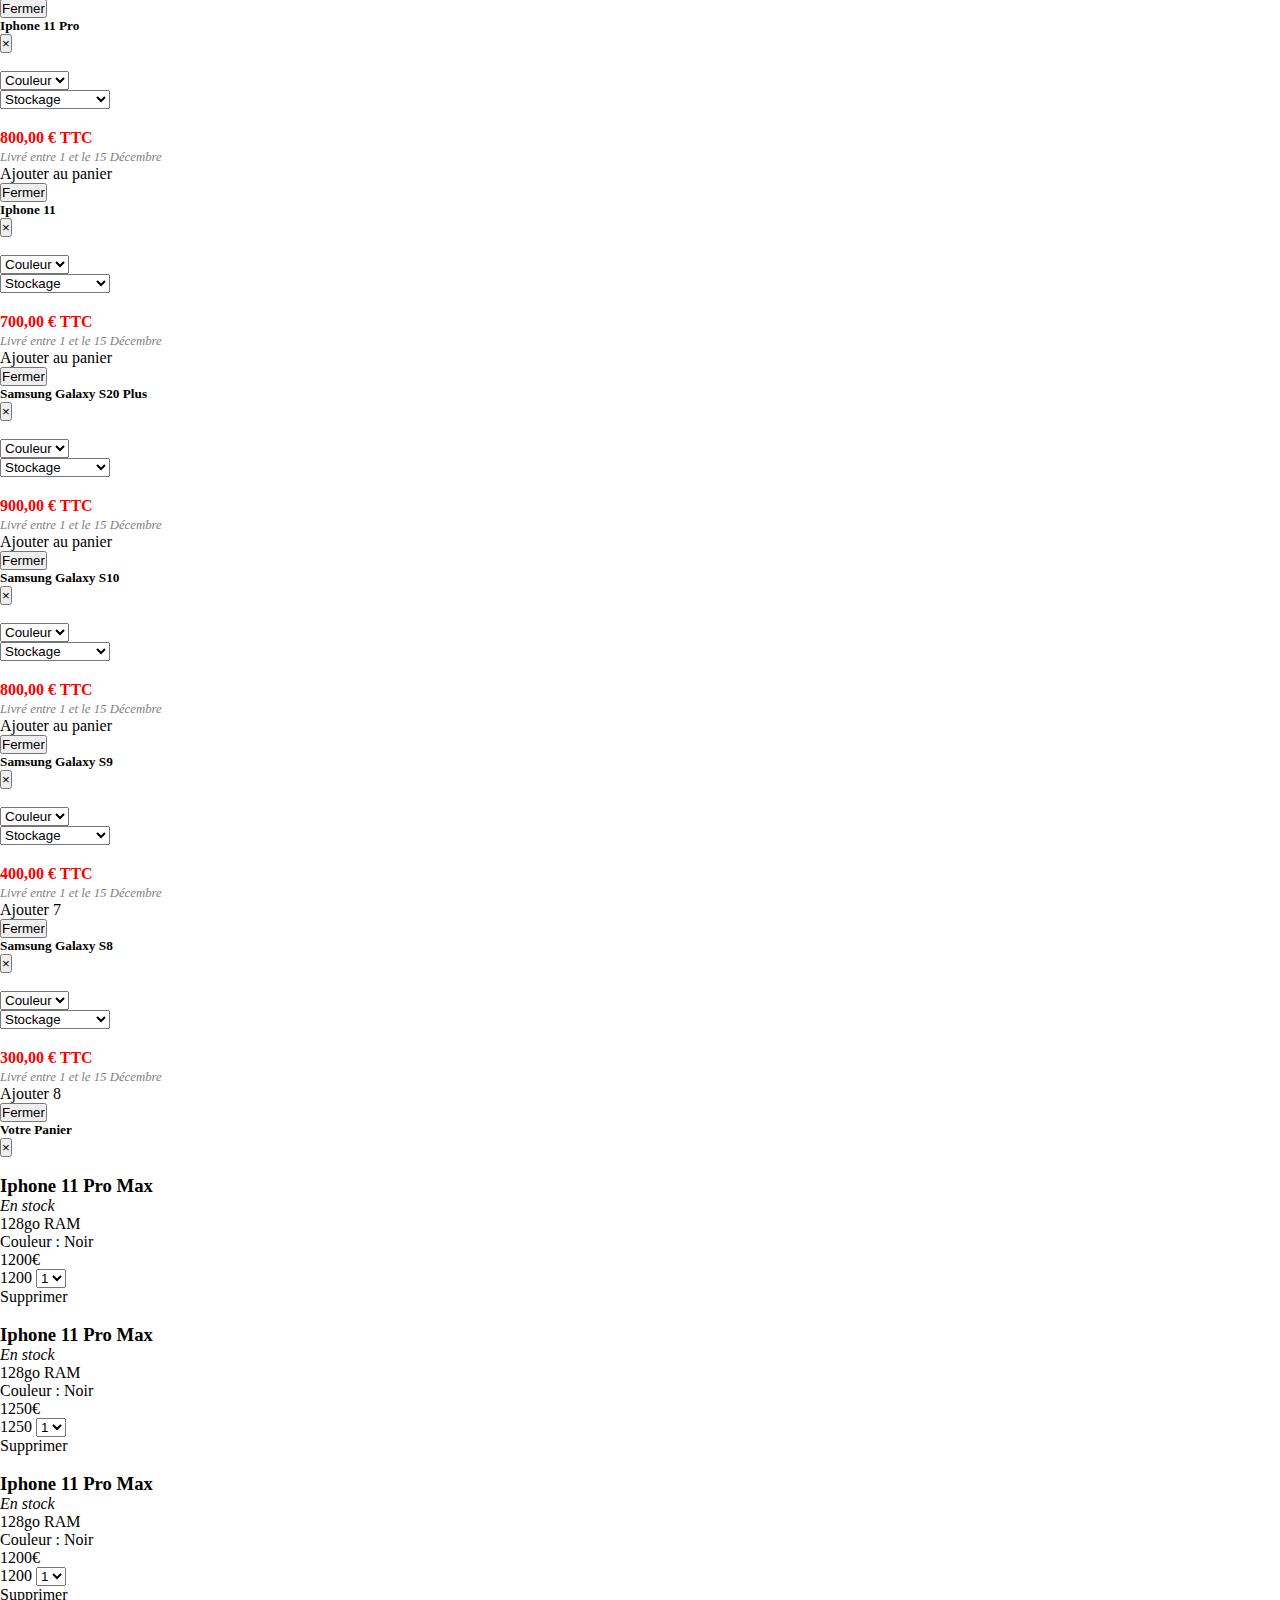
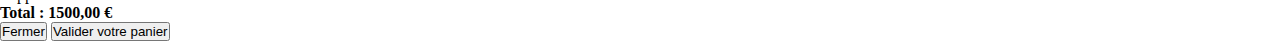
==== commit a3498a75: "Merge branch 'theo' into main" ====
--- a/index.html
+++ b/index.html
@@ -19,7 +19,7 @@
 
 
 <!-- Barre de navigation -->
-        <div class="test">
+        <div class="baniere">
             <img src="Assets/img/banniere.jpg" class="imgFond" alt="" srcset="">
         </div>
     
@@ -400,7 +400,7 @@
                     </div>
                     <div class="col-12 col-md-6 text-md-left text-center mt-4">
                         <div>
-                            <select class="custom-select mb-3" id="test" required>
+                            <select class="custom-select mb-3" required>
                                 <option selected disabled value="">Couleur</option>
                                 <option>Noir</option>
                                 <option>Bleu</option>
@@ -660,17 +660,17 @@
                     </div>
                     <div class="col-12 col-md-6 text-md-left text-center mt-4">
                         <div>
-                            <select class="custom-select mb-3" id="listColorTel" required>
-                                <option class="testJs" selected disabled value="">Select Couleur</option>
-                                <option class="testJs">Noir</option>
-                                <option class="testJs">Violet</option>
-                                <option class="testJs">Jaune</option>
-                                <option class="testJs">Rouge</option>
-                            </select>
-                        </div>
-                        <div>
-                            <select class="custom-select" id="listStockageTel" required>
-                                <option selected disabled value="">Select Stockage</option>
+                            <select class="custom-select mb-3 choiceColor" required>
+                                <option selected disabled value="">Couleur</option>
+                                <option>Noir</option>
+                                <option>Violet</option>
+                                <option>Jaune</option>
+                                <option>Rouge</option>
+                            </select>
+                        </div>
+                        <div>
+                            <select class="custom-select choiceRam" required>
+                                <option selected disabled value="">Stockage</option>
                                 <option>64go</option>
                                 <option>128go (+50€)</option>
                                 <option>256go (+100€)</option>
@@ -721,23 +721,82 @@
                                 
                             </div>
                         </div>
-                        
-                        <div class="prixQtqSuppItem">
-                            <p>1200,00 €</p>
-                            <select name="selectNumberPanier">
-                                <option class="testScript" value="1">1</option>
-                                <option class="testScript" value="2">2</option>
-                                <option class="testScript" value="3">3</option>
-                                <option class="testScript" value="4">4</option>
-                                <option class="testScript" value="5">5</option>
-                            </select>
-                            <p class="btn btn-success d-flex mt-3 delete-item">Supprimer</p>
-                        </div>
+                    </div>
+                    
+                    <div>
+                        <p class="selectPriceItem affichagePricePanier">1200<span>€</span></p>
+                        <span class="d-none priceFantome">1200</span>
+                        <select name="selectNumberPanier" class="selectPanier">
+                            <option class="testScript" value="1">1</option>
+                            <option class="testScript" value="2">2</option>
+                            <option class="testScript" value="3">3</option>
+                            <option class="testScript" value="4">4</option>
+                            <option class="testScript" value="5">5</option>
+                        </select>
+                        <p class="btn btn-success d-flex mt-3">Supprimer</p>
+                    </div>
+                </div>
+                <div class="d-flex border-bottom">
+                    <div class="d-flex">
+                        <img class="imgPanierArticle" src="assets/img/apple-iphone-11-pro-max.png" alt="">
+                        <div>
+                            <h3>Iphone 11 Pro Max</h3>
+                            <div class="d-flex">
+                                <i>En stock</i>
+                                <div class="ml-3 font-weight-bold">
+                                    <p class="m-0">128go RAM</p>
+                                    <p class="m-0">Couleur : Noir</p>
+                                </div>
+                            </div>
+                            
+                        </div>
+                    </div>
+                    
+                    <div>
+                        <p class="selectPriceItem affichagePricePanier">1250<span>€</span></p>
+                        <span class="d-none priceFantome">1250</span>
+                        <select name="selectNumberPanier" class="selectPanier">
+                            <option class="testScript" value="1">1</option>
+                            <option class="testScript" value="2">2</option>
+                            <option class="testScript" value="3">3</option>
+                            <option class="testScript" value="4">4</option>
+                            <option class="testScript" value="5">5</option>
+                        </select>
+                        <p class="btn btn-success d-flex mt-3">Supprimer</p>
+                    </div>
+                </div>
+                <div class="d-flex border-bottom">
+                    <div class="d-flex">
+                        <img class="imgPanierArticle" src="assets/img/apple-iphone-11-pro-max.png" alt="">
+                        <div>
+                            <h3>Iphone 11 Pro Max</h3>
+                            <div class="d-flex">
+                                <i>En stock</i>
+                                <div class="ml-3 font-weight-bold">
+                                    <p class="m-0">128go RAM</p>
+                                    <p class="m-0">Couleur : Noir</p>
+                                </div>
+                            </div>
+                            
+                        </div>
+                    </div>
+                    
+                    <div>
+                        <p class="selectPriceItem affichagePricePanier">1200<span>€</span></p>
+                        <span class="d-none priceFantome">1200</span>
+                        <select name="selectNumberPanier" class="selectPanier">
+                            <option class="testScript" value="1">1</option>
+                            <option class="testScript" value="2">2</option>
+                            <option class="testScript" value="3">3</option>
+                            <option class="testScript" value="4">4</option>
+                            <option class="testScript" value="5">5</option>
+                        </select>
+                        <p class="btn btn-success d-flex mt-3">Supprimer</p>
                     </div>
                 </div>
                 
                 <div>
-                    <h4 class="mt-3" id="finalPrice">Total : <span>1500,00 €</span></h4>
+                    <h4 class="mt-3">Total : <span>1500,00 €</span></h4>
                 </div>
             </div>
             <div class="modal-footer">
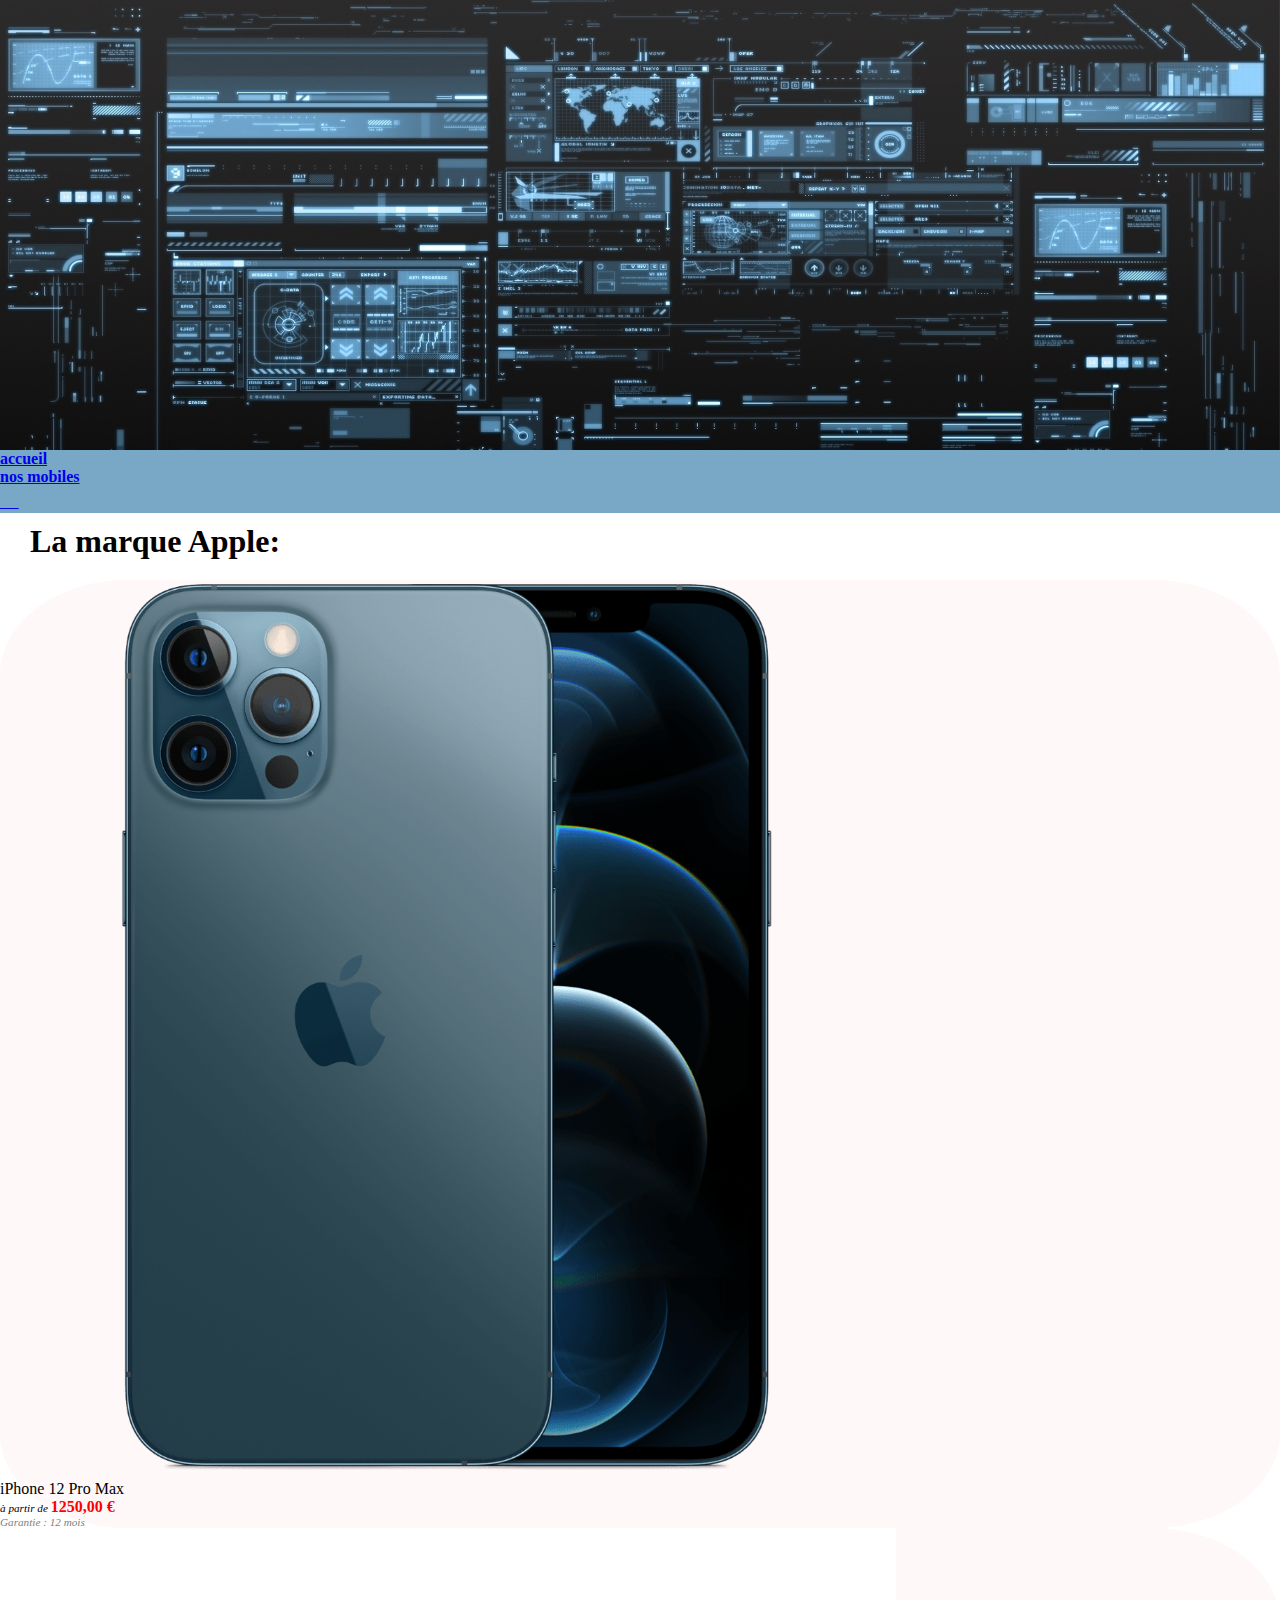
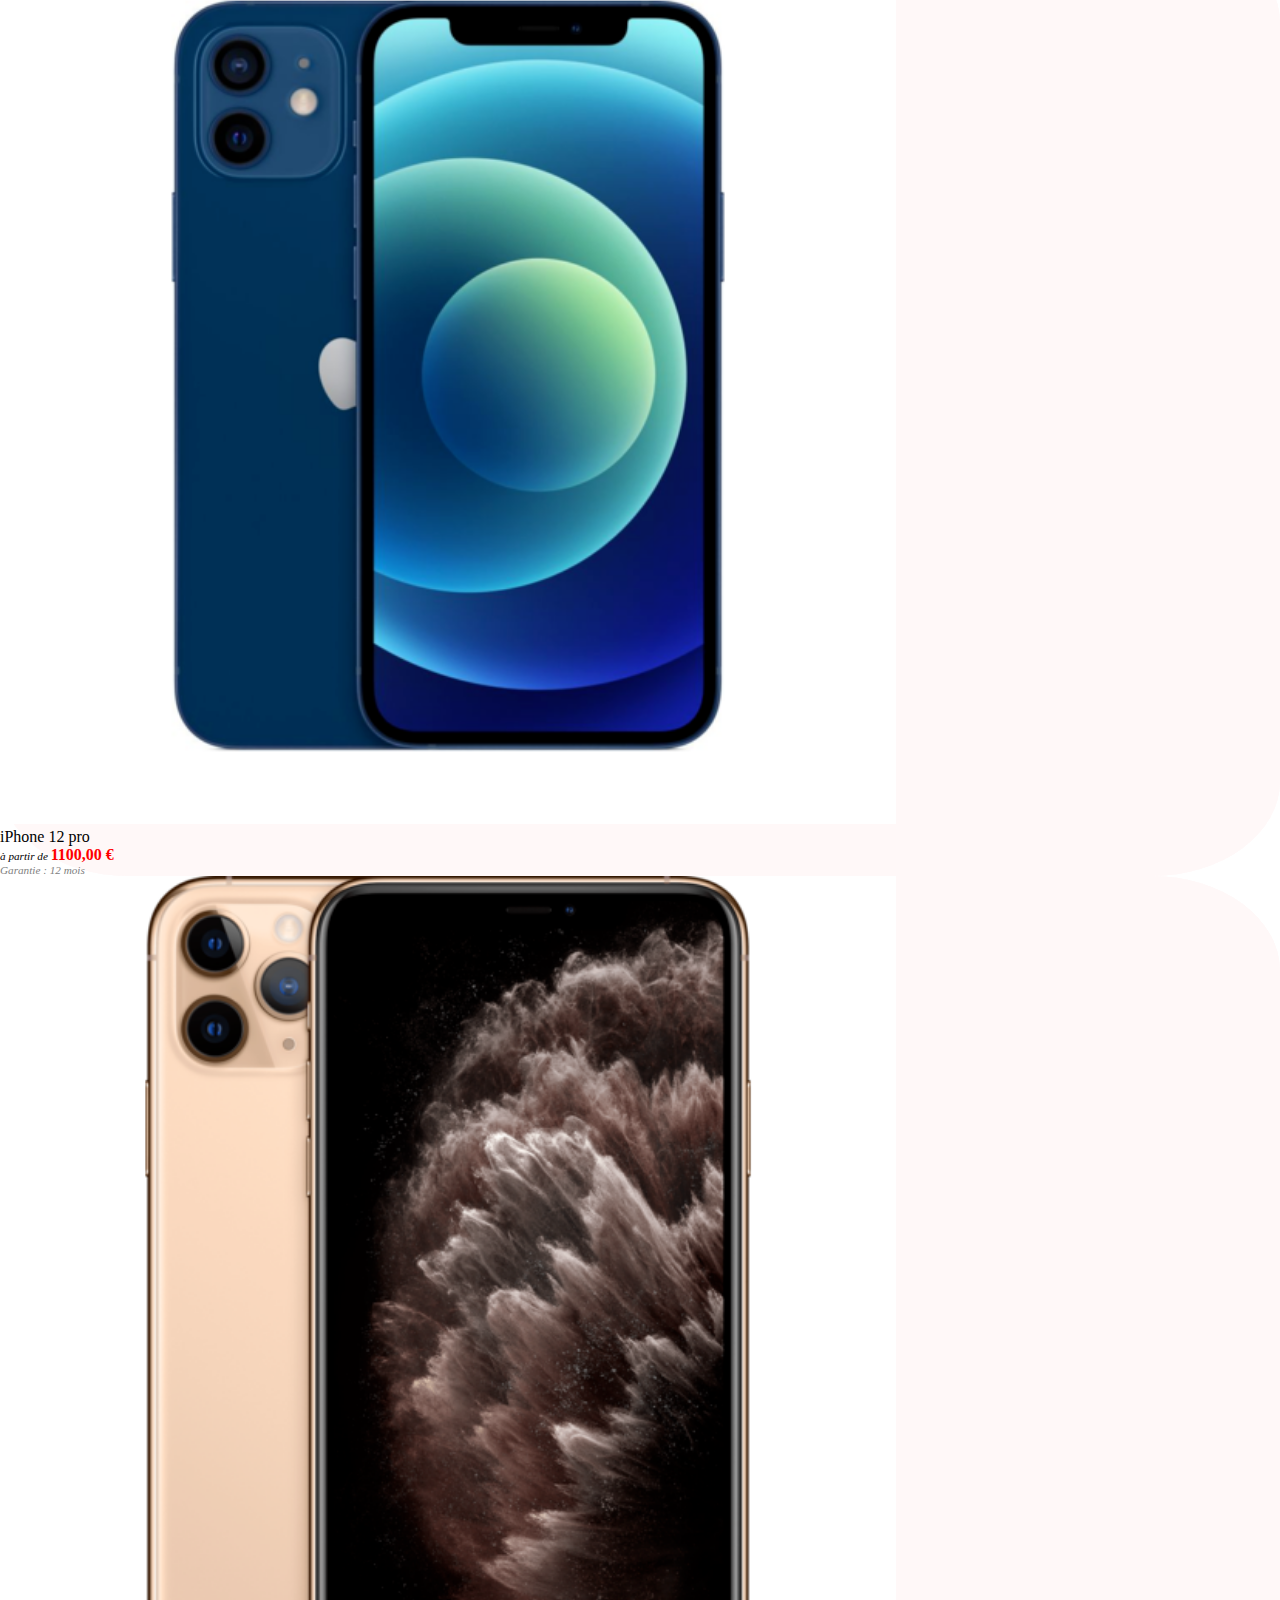
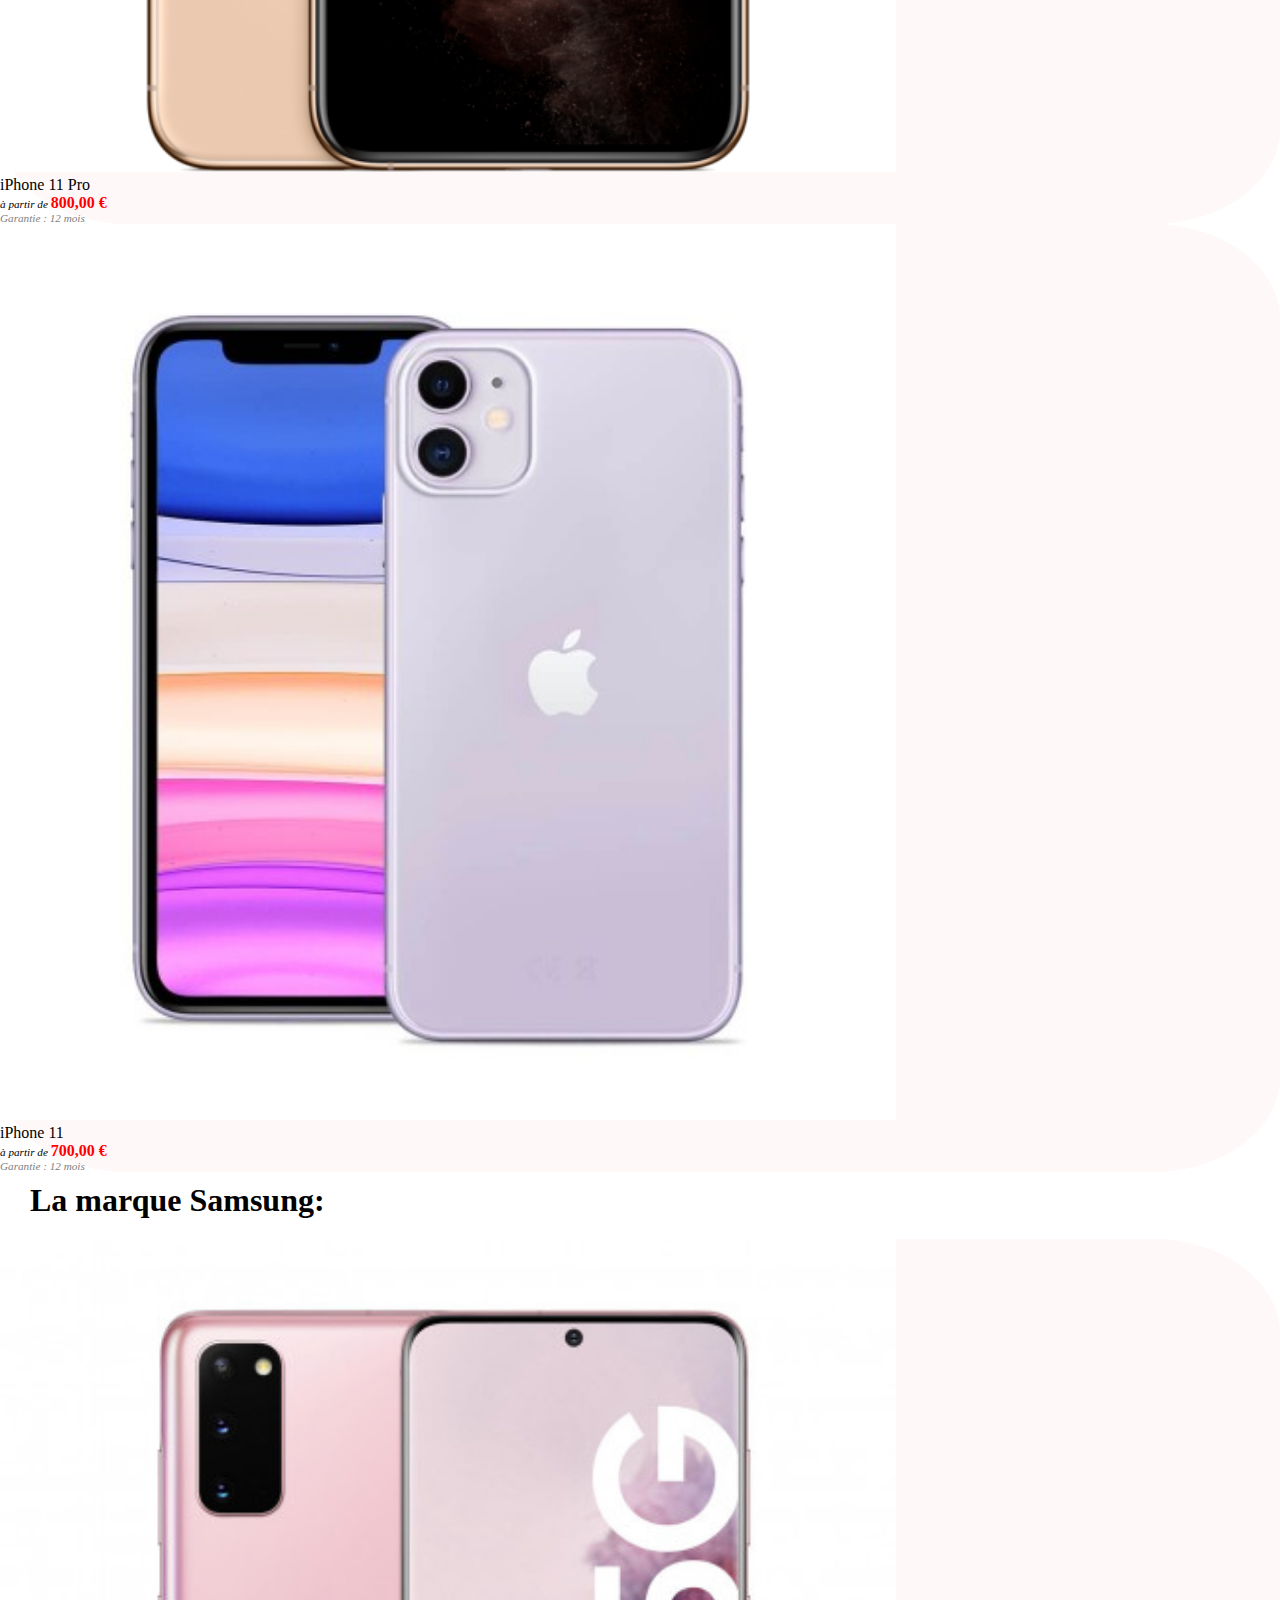
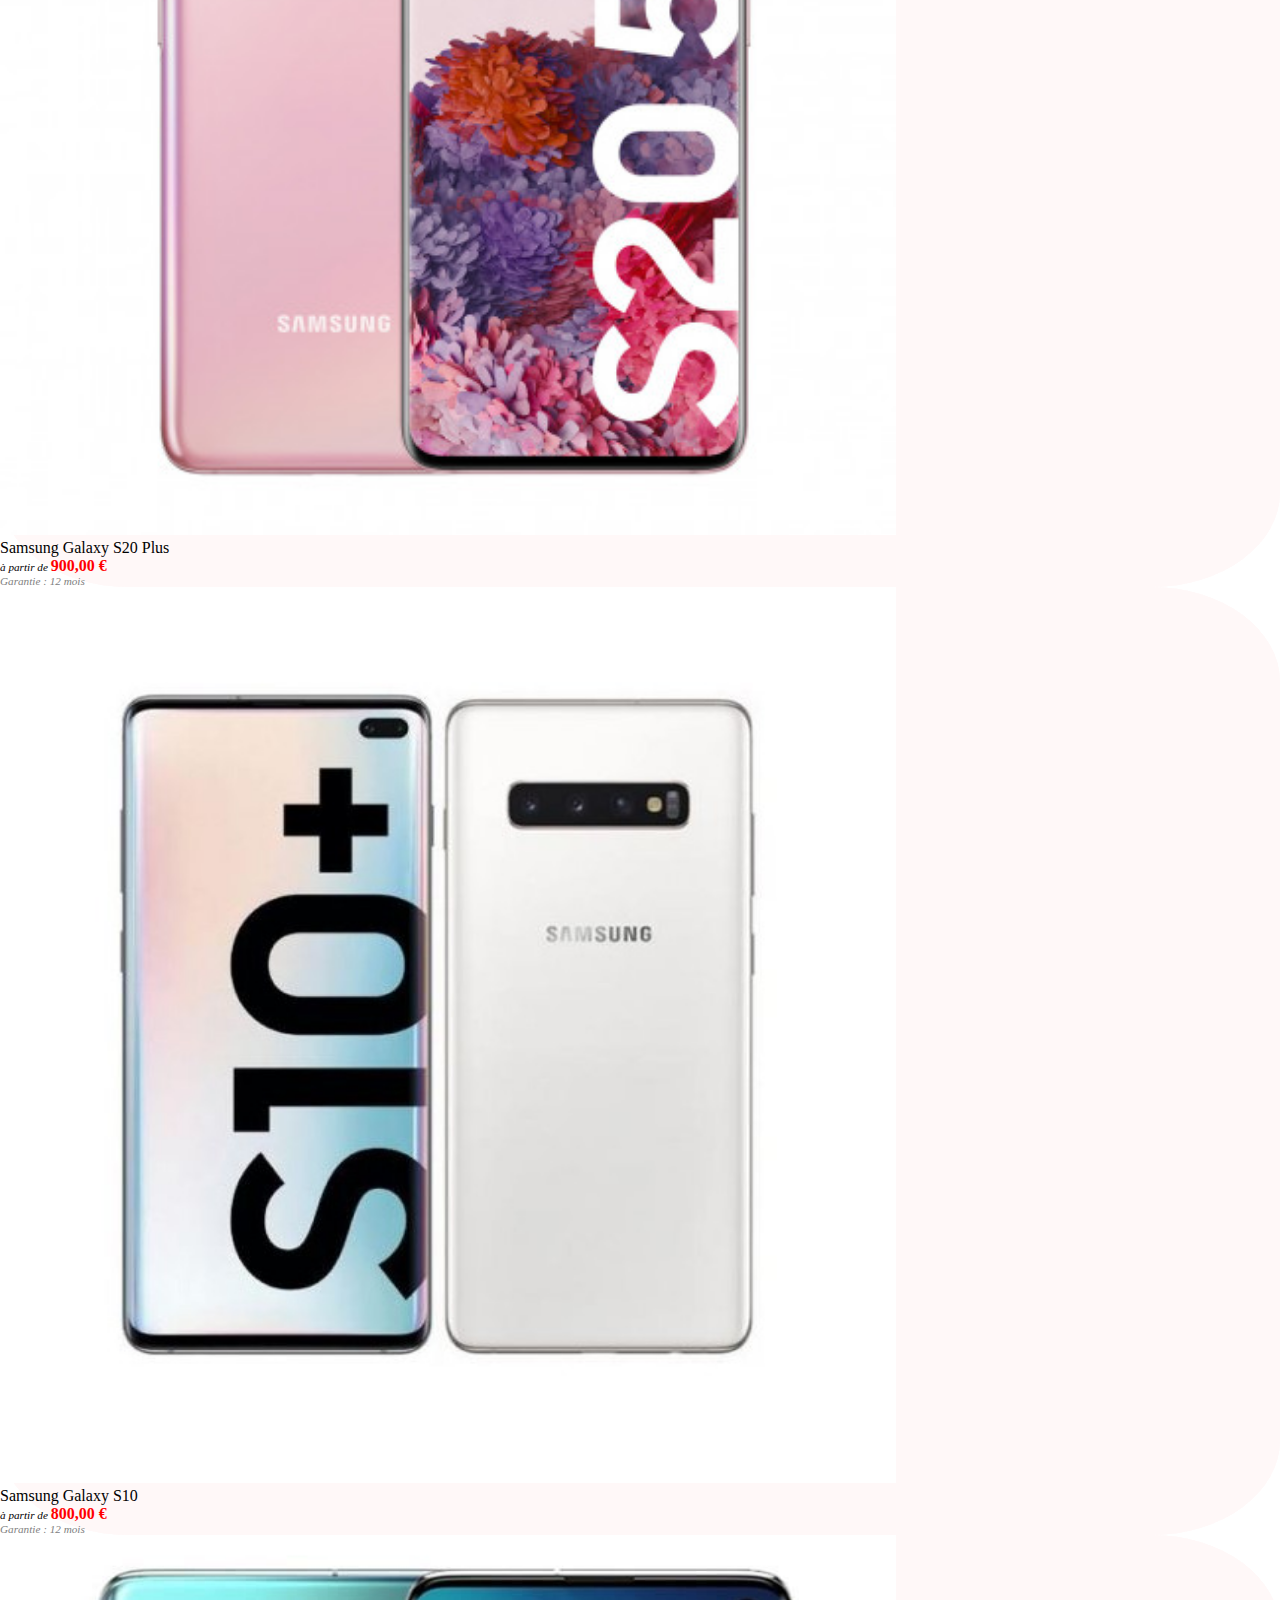
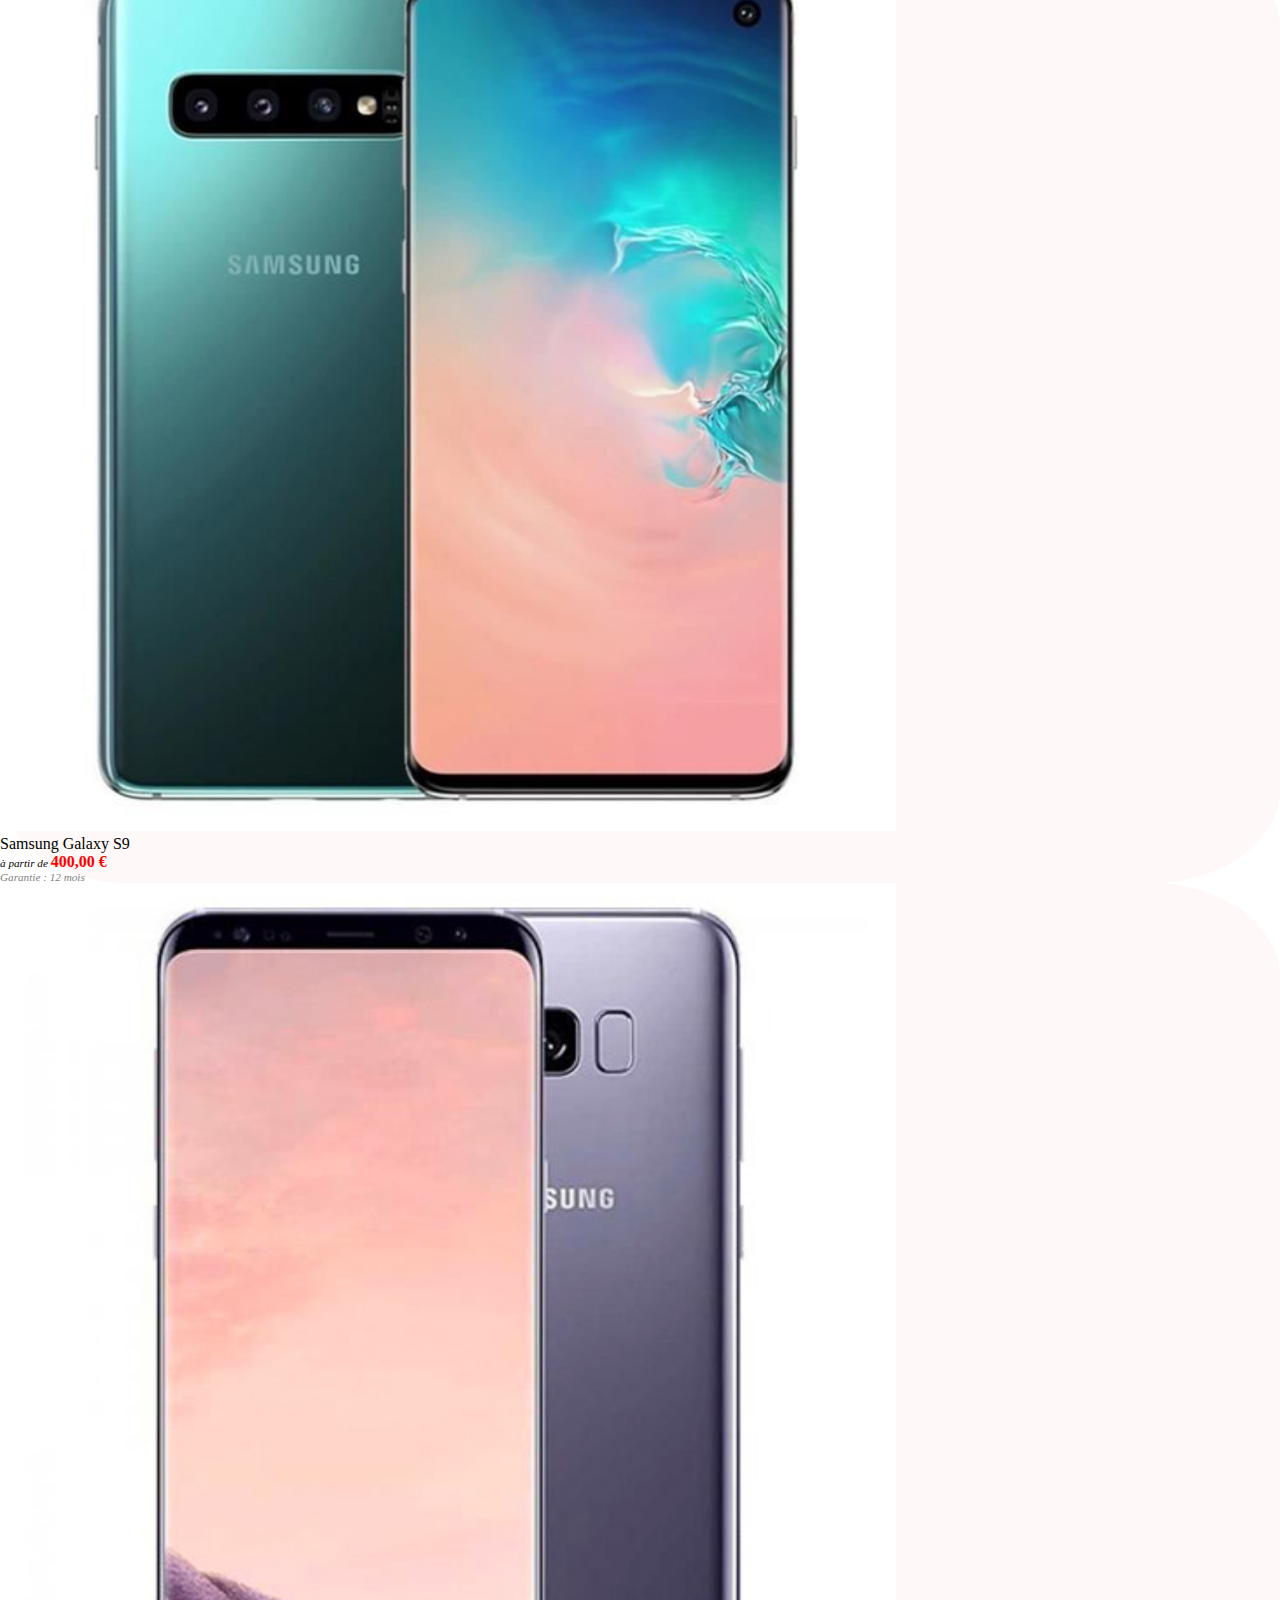
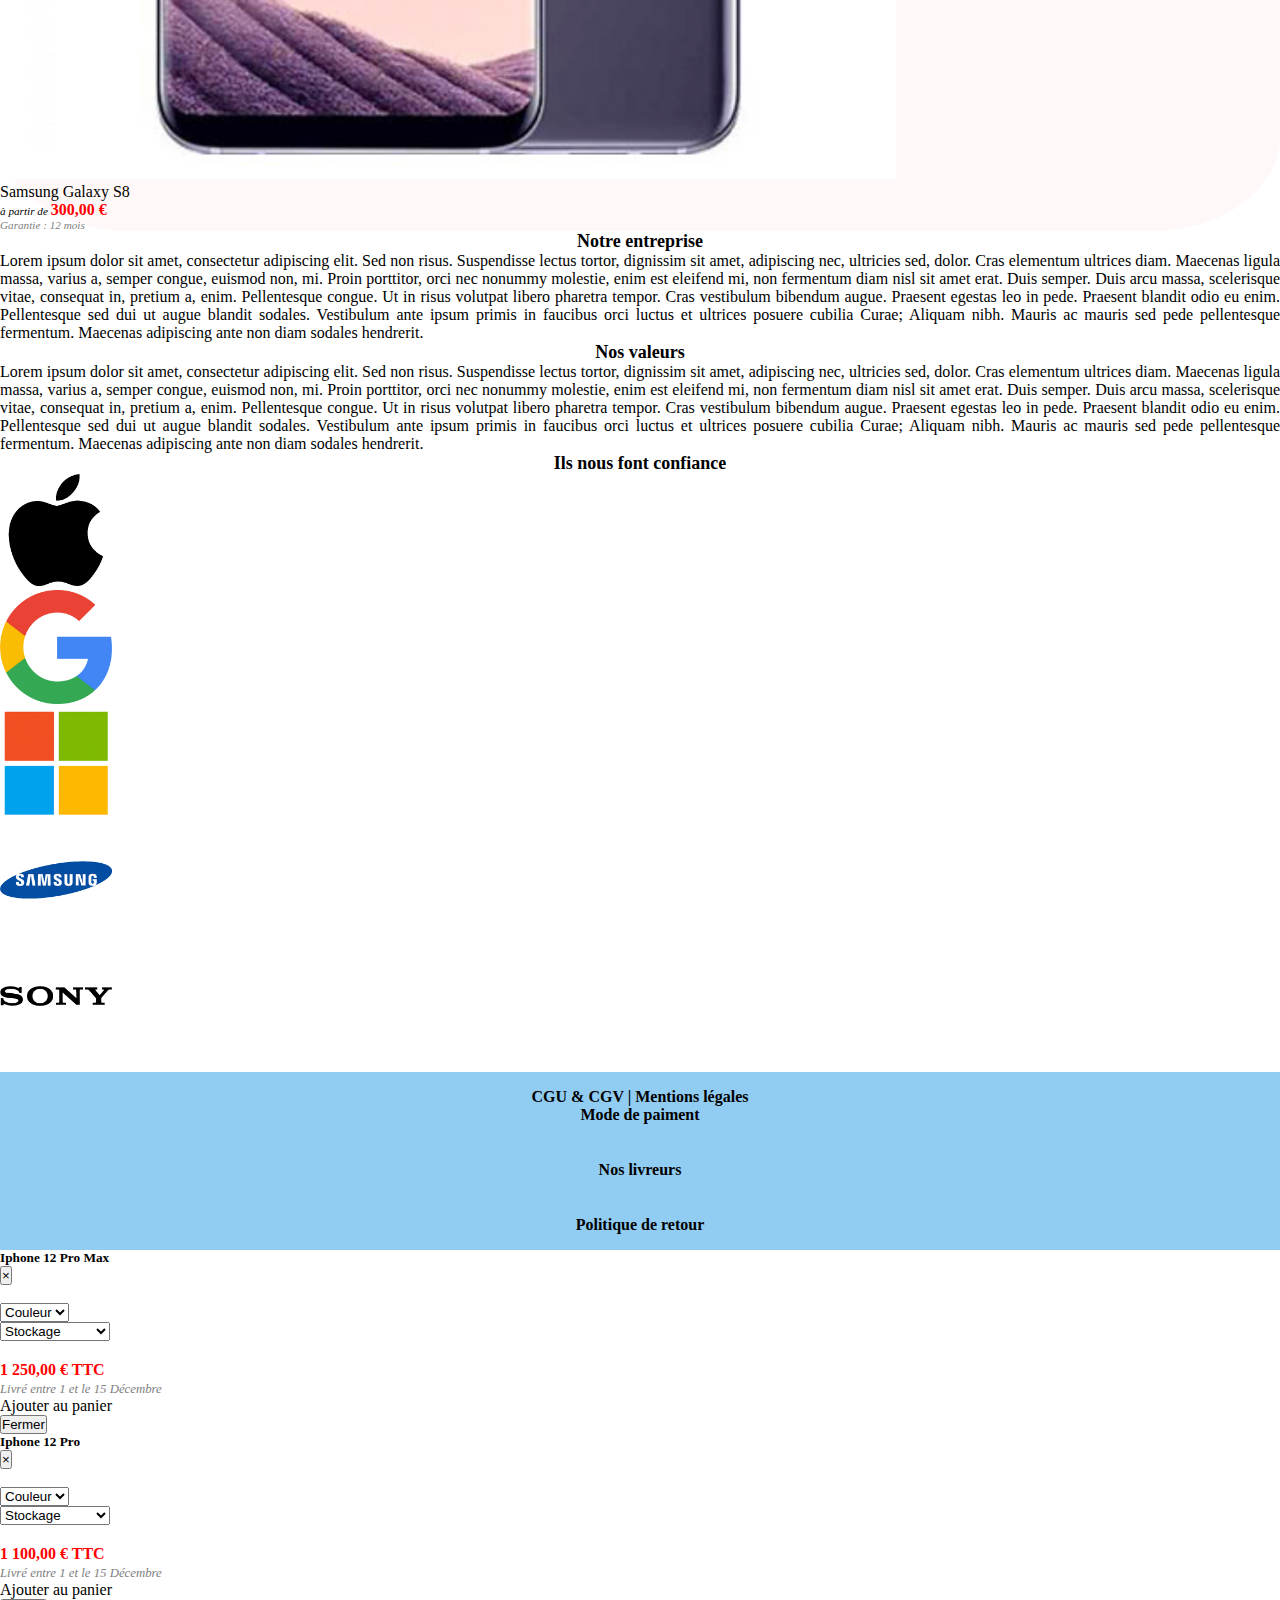
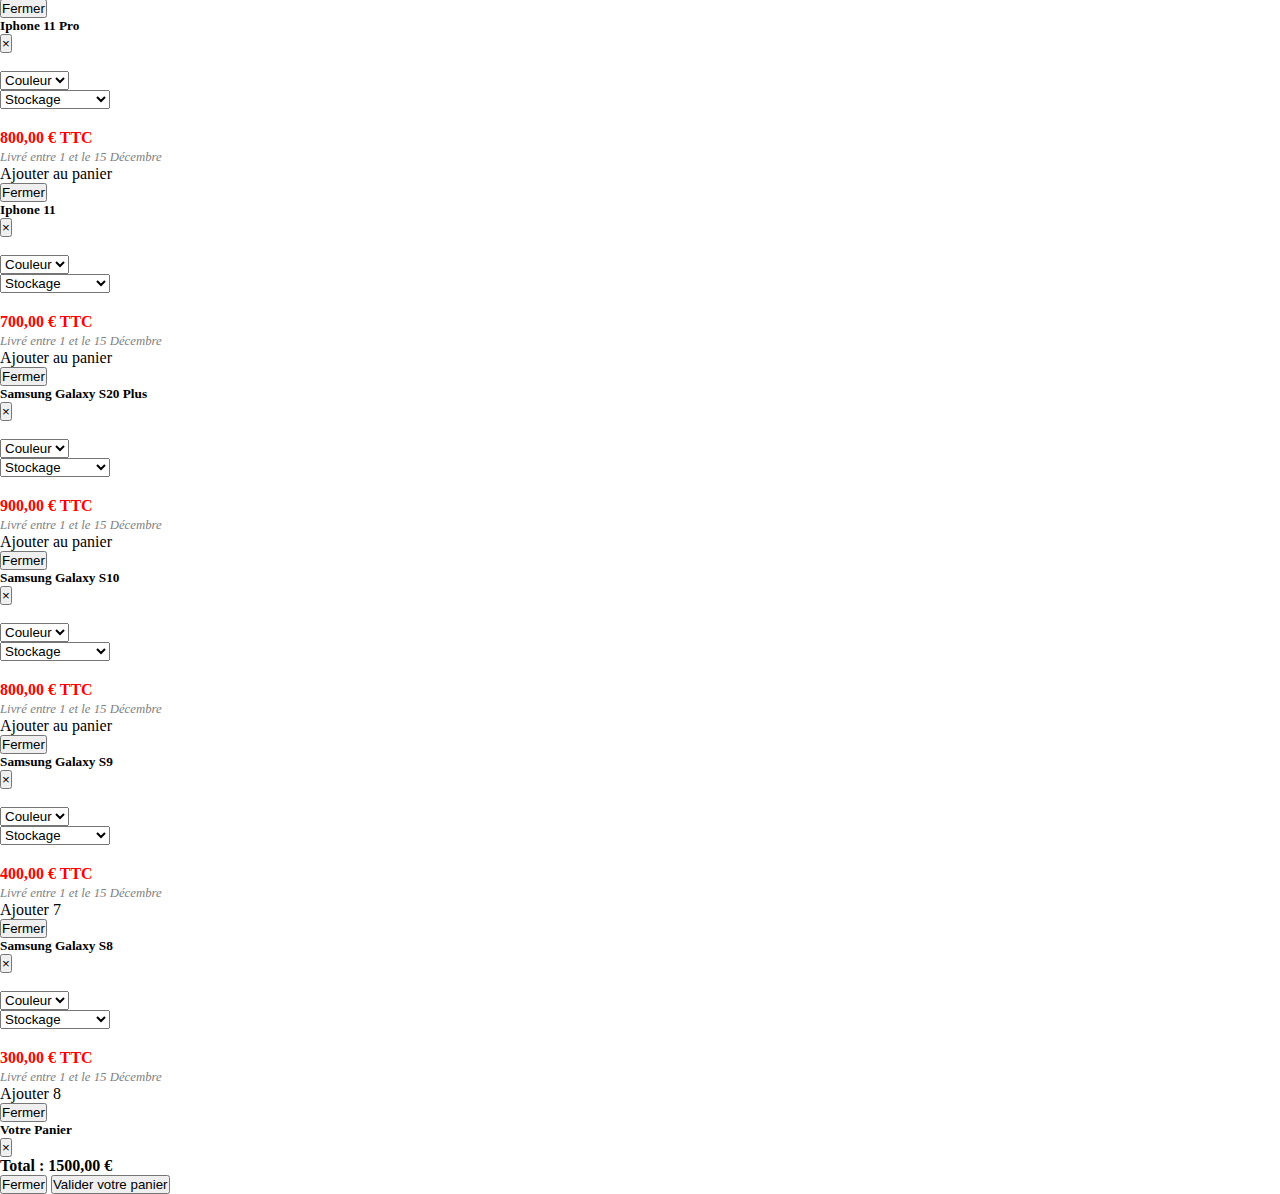
==== commit 66bbee39: "matt fin panier" ====
--- a/index.html
+++ b/index.html
@@ -37,7 +37,7 @@
                 </ul>
                 <div class="navbar-nav d-flex">
                     <li class="nav-item active">
-                        <a href="#panier" class="nav-link pr-5" data-target="#modalPanier" data-toggle="modal"><i class="fas fa-cart-arrow-down logoShop"></i></a>
+                        <a id="clickPanier" href="#panier" class="nav-link pr-5" data-target="#modalPanier" data-toggle="modal"><i class="fas fa-cart-arrow-down logoShop"></i></a>
                     </li>
                 </div>
             </div>
@@ -57,7 +57,7 @@
                                 <img class="card-img-top" src="Assets/img/iphone12ProMaxSeul.png"
                                     alt="Card image cap" title="image iphone 12 pro Max">
                                 <div class="card-body">
-                                    <p>iPhone 12 Pro Max</p>
+                                    <p class="h6">iPhone 12 Pro Max</p>
                                     <p class="beforePriceItem">à partir de <span class="priceItem">1250,00 €</span></p>
                                     <p class="garantieItem">Garantie : 12 mois</p>
                                 </div>
@@ -73,7 +73,7 @@
                                 <img class="card-img-top" src="Assets/img/iphoneProMini.png"
                                     alt="Card image cap" title="image iphone 12 pro">
                                 <div class="card-body">
-                                    <p>iPhone 12 pro</p>
+                                    <p class="h6">iPhone 12 pro</p>
                                     <p class="beforePriceItem">à partir de <span class="priceItem">1100,00 €</span></p>
                                     <p class="garantieItem">Garantie : 12 mois</p>
                                 </div>
@@ -89,7 +89,7 @@
                                 <img class="card-img-top" src="Assets/img/apple-iphone-11-pro-max.png"
                                     alt="Card image cap" title="image iphone 11 pro">
                                 <div class="card-body">
-                                    <p>iPhone 11 Pro</p>
+                                    <p class="h6">iPhone 11 Pro</p>
                                     <p class="beforePriceItem">à partir de <span class="priceItem">800,00 €</span></p>
                                     <p class="garantieItem">Garantie : 12 mois</p>
                                 </div>
@@ -105,7 +105,7 @@
                                 <img class="card-img-top" src="Assets/img/iphone 11 violet.jpg"
                                     alt="Card image cap" title="image iphone 11">
                                 <div class="card-body">
-                                    <p>iPhone 11</p>
+                                    <p class="h6">iPhone 11</p>
                                     <p class="beforePriceItem">à partir de <span class="priceItem">700,00 €</span></p>
                                     <p class="garantieItem">Garantie : 12 mois</p>
                                 </div>
@@ -126,7 +126,7 @@
                                 <img class="card-img-top" src="Assets/img/samsung S20 small.jpg"
                                     alt="Card image cap" title="image samsung galaxy S20 plus">
                                 <div class="card-body">
-                                    <p>Samsung Galaxy S20 Plus</p>
+                                    <p class="h6">Samsung Galaxy S20 Plus</p>
                                     <p class="beforePriceItem">à partir de <span class="priceItem">900,00 €</span></p>
                                     <p class="garantieItem">Garantie : 12 mois</p>
                                 </div>
@@ -142,7 +142,7 @@
                                 <img class="card-img-top" src="Assets/img/samsung-galaxy-s10-plus.jpg"
                                     alt="Card image cap" title="image samsung galaxy S10">
                                 <div class="card-body">
-                                    <p>Samsung Galaxy S10 </p>
+                                    <p class="h6">Samsung Galaxy S10 </p>
                                     <p class="beforePriceItem">à partir de <span class="priceItem">800,00 €</span></p>
                                     <p class="garantieItem">Garantie : 12 mois</p>
                                 </div>
@@ -157,7 +157,7 @@
                                 <img class="card-img-top" src="Assets/img/samsungs10.jpg"
                                     alt="Card image cap" title="image samsung galaxy S9">
                                 <div class="card-body">
-                                    <p>Samsung Galaxy S9</p>
+                                    <p class="h6">Samsung Galaxy S9</p>
                                     <p class="beforePriceItem">à partir de <span class="priceItem">400,00 €</span></p>
                                     <p class="garantieItem">Garantie : 12 mois</p>
                                 </div>
@@ -173,7 +173,7 @@
                                 <img class="card-img-top" src="Assets/img/galaxy s8 violet.jpg"
                                     alt="Card image cap" title="image samsung galaxy S8">
                                 <div class="card-body">
-                                    <p>Samsung Galaxy S8</p>
+                                    <p class="h6">Samsung Galaxy S8</p>
                                     <p class="beforePriceItem">à partir de <span class="priceItem">300,00 €</span>
                                     </p>
                                     <p class="garantieItem">Garantie : 12 mois</p>
@@ -283,7 +283,7 @@
     <div class="modal-dialog">
       <div class="modal-content">
         <div class="modal-header">
-          <h5 class="modal-title">Iphone 12 Pro Max</h5>
+          <h5 class="modal-title selectName">Iphone 12 Pro Max</h5>
           <button type="button" class="close" data-dismiss="modal" aria-label="Close">
             <span aria-hidden="true">&times;</span>
           </button>
@@ -296,7 +296,7 @@
                     </div>
                     <div class="col-12 col-md-6 text-md-left text-center mt-4">
                         <div>
-                            <select class="custom-select mb-3" id="qt" required>
+                            <select class="custom-select mb-3 choiceColor" required>
                                 <option selected disabled value="">Couleur</option>
                                 <option>Noir</option>
                                 <option>Bleu</option>
@@ -305,7 +305,7 @@
                             </select>
                         </div>
                         <div>
-                            <select class="custom-select" id="validationCustom04" required>
+                            <select class="custom-select choiceStockage" id="validationCustom04" required>
                                 <option selected disabled value="">Stockage</option>
                                 <option>64go</option>
                                 <option>128go (+50€)</option>
@@ -335,7 +335,7 @@
     <div class="modal-dialog">
       <div class="modal-content">
         <div class="modal-header">
-          <h5 class="modal-title">Iphone 12 Pro</h5>
+          <h5 class="modal-title selectName">Iphone 12 Pro</h5>
           <button type="button" class="close" data-dismiss="modal" aria-label="Close">
             <span aria-hidden="true">&times;</span>
           </button>
@@ -348,8 +348,8 @@
                     </div>
                     <div class="col-12 col-md-6 text-md-left text-center mt-4">
                         <div>
-                            <select class="custom-select mb-3" id="selector" required>
-                                <option selected disabled value="Select Couleur">Couleur</option>
+                            <select class="custom-select mb-3 choiceColor" required>
+                                <option selected disabled value="">Couleur</option>
                                 <option class="choixCouleur">Noir</option>
                                 <option class="choixCouleur">Bleu</option>
                                 <option class="choixCouleur">Blanc</option>
@@ -357,7 +357,7 @@
                             </select>
                         </div>
                         <div>
-                            <select class="custom-select"  required>
+                            <select class="custom-select choiceStockage"  required>
                                 <option selected disabled value="">Stockage</option>
                                 <option>64go</option>
                                 <option>128go (+50€)</option>
@@ -387,7 +387,7 @@
     <div class="modal-dialog">
       <div class="modal-content">
         <div class="modal-header">
-          <h5 class="modal-title">Iphone 11 Pro</h5>
+          <h5 class="modal-title selectName">Iphone 11 Pro</h5>
           <button type="button" class="close" data-dismiss="modal" aria-label="Close">
             <span aria-hidden="true">&times;</span>
           </button>
@@ -400,7 +400,7 @@
                     </div>
                     <div class="col-12 col-md-6 text-md-left text-center mt-4">
                         <div>
-                            <select class="custom-select mb-3" required>
+                            <select class="custom-select mb-3 choiceColor" required>
                                 <option selected disabled value="">Couleur</option>
                                 <option>Noir</option>
                                 <option>Bleu</option>
@@ -409,7 +409,7 @@
                             </select>
                         </div>
                         <div>
-                            <select class="custom-select" id="validationCustom04" required>
+                            <select class="custom-select choiceStockage" id="validationCustom04" required>
                                 <option selected disabled value="">Stockage</option>
                                 <option>64go</option>
                                 <option>128go (+50€)</option>
@@ -439,7 +439,7 @@
     <div class="modal-dialog">
       <div class="modal-content">
         <div class="modal-header">
-          <h5 class="modal-title">Iphone 11</h5>
+          <h5 class="modal-title selectName">Iphone 11</h5>
           <button type="button" class="close" data-dismiss="modal" aria-label="Close">
             <span aria-hidden="true">&times;</span>
           </button>
@@ -452,7 +452,7 @@
                     </div>
                     <div class="col-12 col-md-6 text-md-left text-center mt-4">
                         <div>
-                            <select class="custom-select mb-3" id="validationCustom04" required>
+                            <select class="custom-select mb-3 choiceColor" id="validationCustom04" required>
                                 <option selected disabled value="">Couleur</option>
                                 <option>Noir</option>
                                 <option>Violet</option>
@@ -461,7 +461,7 @@
                             </select>
                         </div>
                         <div>
-                            <select class="custom-select" id="validationCustom04" required>
+                            <select class="custom-select choiceStockage" id="validationCustom04" required>
                                 <option selected disabled value="">Stockage</option>
                                 <option>64go</option>
                                 <option>128go (+50€)</option>
@@ -491,7 +491,7 @@
     <div class="modal-dialog">
       <div class="modal-content">
         <div class="modal-header">
-          <h5 class="modal-title">Samsung Galaxy S20 Plus</h5>
+          <h5 class="modal-title selectName">Samsung Galaxy S20 Plus</h5>
           <button type="button" class="close" data-dismiss="modal" aria-label="Close">
             <span aria-hidden="true">&times;</span>
           </button>
@@ -504,7 +504,7 @@
                     </div>
                     <div class="col-12 col-md-6 text-md-left text-center mt-4">
                         <div>
-                            <select class="custom-select mb-3" id="validationCustom04" required>
+                            <select class="custom-select mb-3 choiceColor" id="validationCustom04" required>
                                 <option selected disabled value="">Couleur</option>
                                 <option>Noir</option>
                                 <option>Violet</option>
@@ -513,7 +513,7 @@
                             </select>
                         </div>
                         <div>
-                            <select class="custom-select" id="validationCustom04" required>
+                            <select class="custom-select choiceStockage" id="validationCustom04" required>
                                 <option selected disabled value="">Stockage</option>
                                 <option>64go</option>
                                 <option>128go (+50€)</option>
@@ -543,7 +543,7 @@
     <div class="modal-dialog">
       <div class="modal-content">
         <div class="modal-header">
-          <h5 class="modal-title">Samsung Galaxy S10</h5>
+          <h5 class="modal-title selectName">Samsung Galaxy S10</h5>
           <button type="button" class="close" data-dismiss="modal" aria-label="Close">
             <span aria-hidden="true">&times;</span>
           </button>
@@ -556,7 +556,7 @@
                     </div>
                     <div class="col-12 col-md-6 text-md-left text-center mt-4">
                         <div>
-                            <select class="custom-select mb-3" id="validationCustom04" required>
+                            <select class="custom-select mb-3 choiceColor" id="validationCustom04" required>
                                 <option selected disabled value="">Couleur</option>
                                 <option>Noir</option>
                                 <option>Violet</option>
@@ -565,7 +565,7 @@
                             </select>
                         </div>
                         <div>
-                            <select class="custom-select" id="validationCustom04" required>
+                            <select class="custom-select choiceStockage" id="validationCustom04" required>
                                 <option selected disabled value="">Stockage</option>
                                 <option>64go</option>
                                 <option>128go (+50€)</option>
@@ -608,7 +608,7 @@
                     </div>
                     <div class="col-12 col-md-6 text-md-left text-center mt-4">
                         <div>
-                            <select class="custom-select mb-3" id="validationCustom04" required>
+                            <select class="custom-select mb-3 choiceColor" id="validationCustom04" required>
                                 <option selected disabled value="">Couleur</option>
                                 <option>Noir</option>
                                 <option>Violet</option>
@@ -617,7 +617,7 @@
                             </select>
                         </div>
                         <div>
-                            <select class="custom-select" id="validationCustom04" required>
+                            <select class="custom-select choiceStockage" id="validationCustom04" required>
                                 <option selected disabled value="">Stockage</option>
                                 <option>64go</option>
                                 <option>128go (+50€)</option>
@@ -647,7 +647,7 @@
     <div class="modal-dialog">
       <div class="modal-content">
         <div class="modal-header">
-          <h5 class="modal-title">Samsung Galaxy S8</h5>
+          <h5 class="modal-title selectName">Samsung Galaxy S8</h5>
           <button type="button" class="close" data-dismiss="modal" data-target="panierFinal" aria-label="Close">
             <span aria-hidden="true">&times;</span>
           </button>
@@ -669,7 +669,7 @@
                             </select>
                         </div>
                         <div>
-                            <select class="custom-select choiceRam" required>
+                            <select class="custom-select choiceStockage" required>
                                 <option selected disabled value="">Stockage</option>
                                 <option>64go</option>
                                 <option>128go (+50€)</option>
@@ -706,98 +706,14 @@
             </div>
             <div class="modal-body">
                 <div id="panier">
-                    <div class="d-flex border-bottom">
-                        <div class="d-flex">
-                            <img class="imgPanierArticle" src="assets/img/apple-iphone-11-pro-max.png" alt="">
-                            <div>
-                                <h3>Iphone 11 Pro Max</h3>
-                                <div class="d-flex">
-                                    <i>En stock</i>
-                                    <div class="ml-3 font-weight-bold">
-                                        <p class="m-0">128go RAM</p>
-                                        <p class="m-0">Couleur : Noir</p>
-                                    </div>
-                                </div>
-                                
-                            </div>
-                        </div>
-                    </div>
-                    
+                    <div id="contenuArticle">
+                        
+                    </div>  
+                
                     <div>
-                        <p class="selectPriceItem affichagePricePanier">1200<span>€</span></p>
-                        <span class="d-none priceFantome">1200</span>
-                        <select name="selectNumberPanier" class="selectPanier">
-                            <option class="testScript" value="1">1</option>
-                            <option class="testScript" value="2">2</option>
-                            <option class="testScript" value="3">3</option>
-                            <option class="testScript" value="4">4</option>
-                            <option class="testScript" value="5">5</option>
-                        </select>
-                        <p class="btn btn-success d-flex mt-3">Supprimer</p>
-                    </div>
-                </div>
-                <div class="d-flex border-bottom">
-                    <div class="d-flex">
-                        <img class="imgPanierArticle" src="assets/img/apple-iphone-11-pro-max.png" alt="">
-                        <div>
-                            <h3>Iphone 11 Pro Max</h3>
-                            <div class="d-flex">
-                                <i>En stock</i>
-                                <div class="ml-3 font-weight-bold">
-                                    <p class="m-0">128go RAM</p>
-                                    <p class="m-0">Couleur : Noir</p>
-                                </div>
-                            </div>
-                            
-                        </div>
-                    </div>
-                    
-                    <div>
-                        <p class="selectPriceItem affichagePricePanier">1250<span>€</span></p>
-                        <span class="d-none priceFantome">1250</span>
-                        <select name="selectNumberPanier" class="selectPanier">
-                            <option class="testScript" value="1">1</option>
-                            <option class="testScript" value="2">2</option>
-                            <option class="testScript" value="3">3</option>
-                            <option class="testScript" value="4">4</option>
-                            <option class="testScript" value="5">5</option>
-                        </select>
-                        <p class="btn btn-success d-flex mt-3">Supprimer</p>
-                    </div>
-                </div>
-                <div class="d-flex border-bottom">
-                    <div class="d-flex">
-                        <img class="imgPanierArticle" src="assets/img/apple-iphone-11-pro-max.png" alt="">
-                        <div>
-                            <h3>Iphone 11 Pro Max</h3>
-                            <div class="d-flex">
-                                <i>En stock</i>
-                                <div class="ml-3 font-weight-bold">
-                                    <p class="m-0">128go RAM</p>
-                                    <p class="m-0">Couleur : Noir</p>
-                                </div>
-                            </div>
-                            
-                        </div>
-                    </div>
-                    
-                    <div>
-                        <p class="selectPriceItem affichagePricePanier">1200<span>€</span></p>
-                        <span class="d-none priceFantome">1200</span>
-                        <select name="selectNumberPanier" class="selectPanier">
-                            <option class="testScript" value="1">1</option>
-                            <option class="testScript" value="2">2</option>
-                            <option class="testScript" value="3">3</option>
-                            <option class="testScript" value="4">4</option>
-                            <option class="testScript" value="5">5</option>
-                        </select>
-                        <p class="btn btn-success d-flex mt-3">Supprimer</p>
-                    </div>
-                </div>
-                
-                <div>
-                    <h4 class="mt-3">Total : <span>1500,00 €</span></h4>
-                </div>
+                        <h4 class="mt-3" id="totalPanier">Total : <span>1500,00 €</span></h4>
+                    </div>
+
             </div>
             <div class="modal-footer">
                 <button type="button" class="btn btn-secondary" data-dismiss="modal">Fermer</button>
@@ -812,4 +728,9 @@
 
 </body>
 
-</html>+</html>
+
+
+
+
+
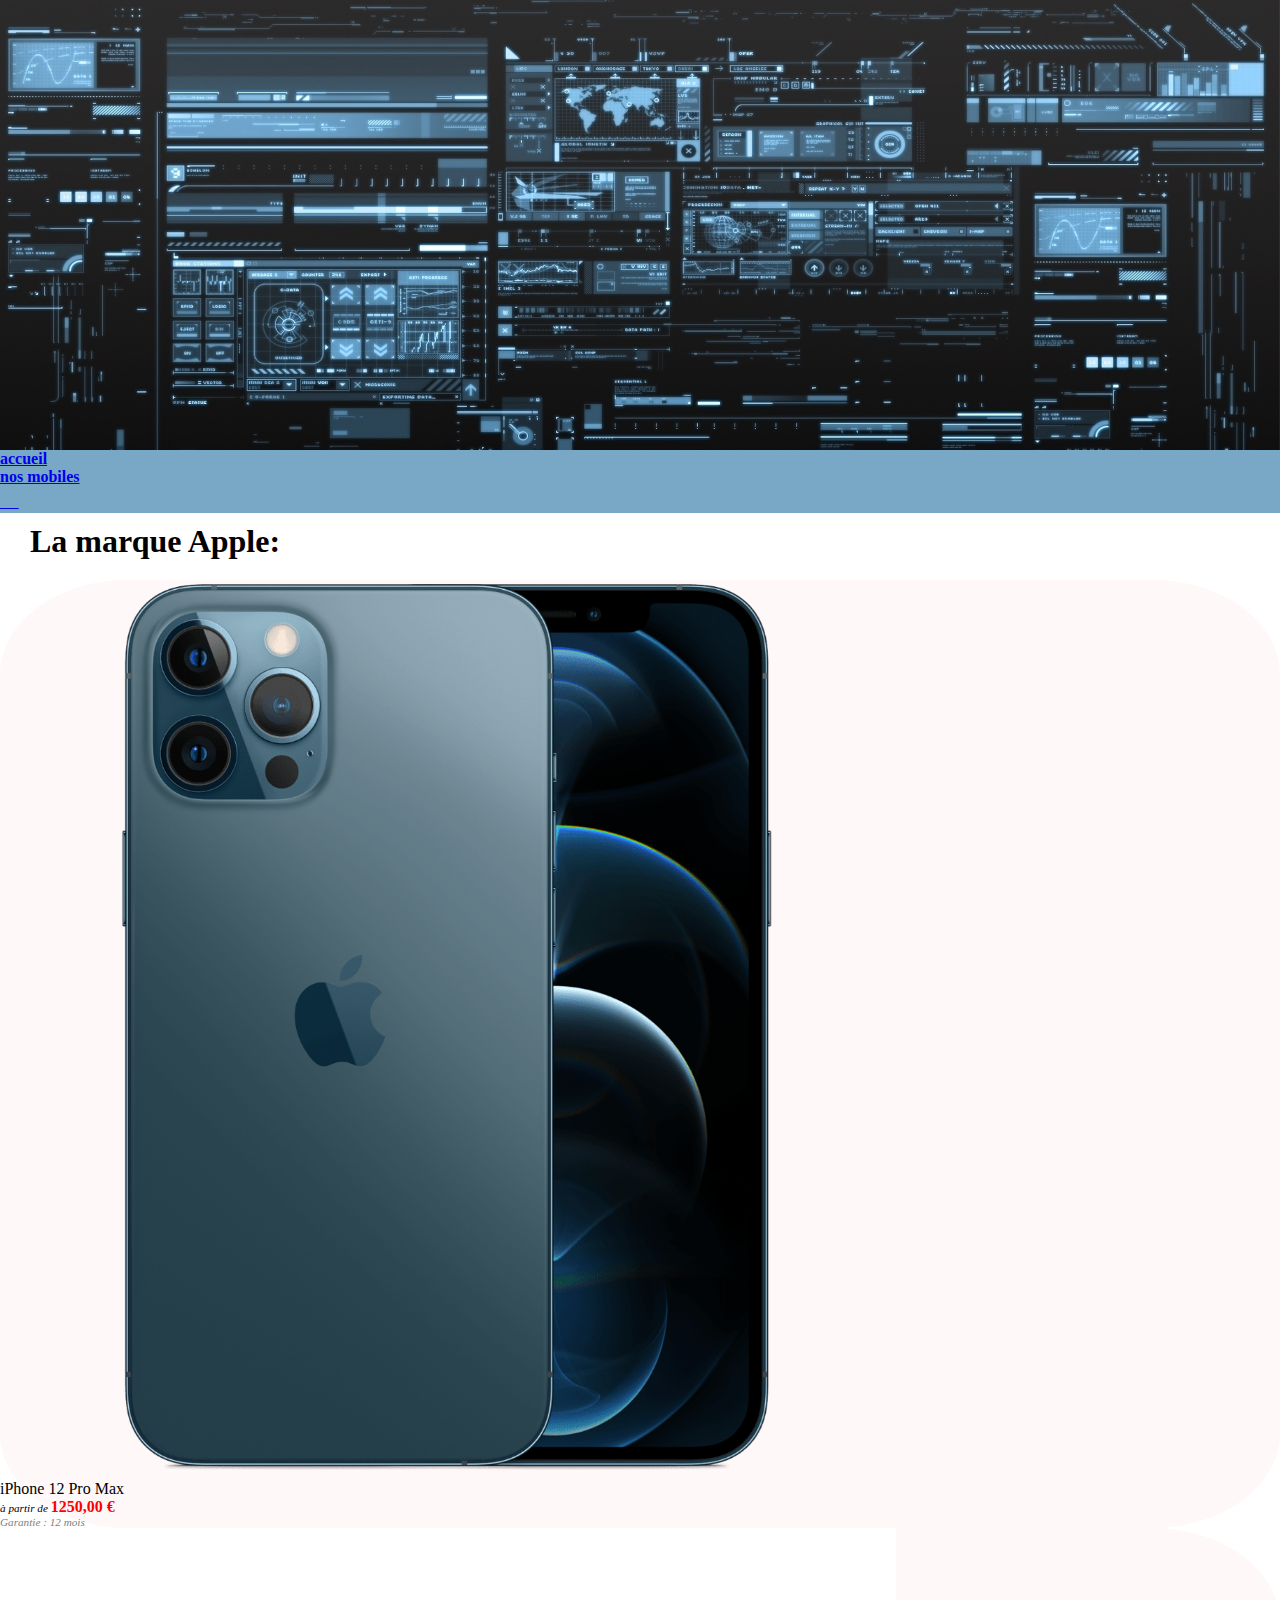
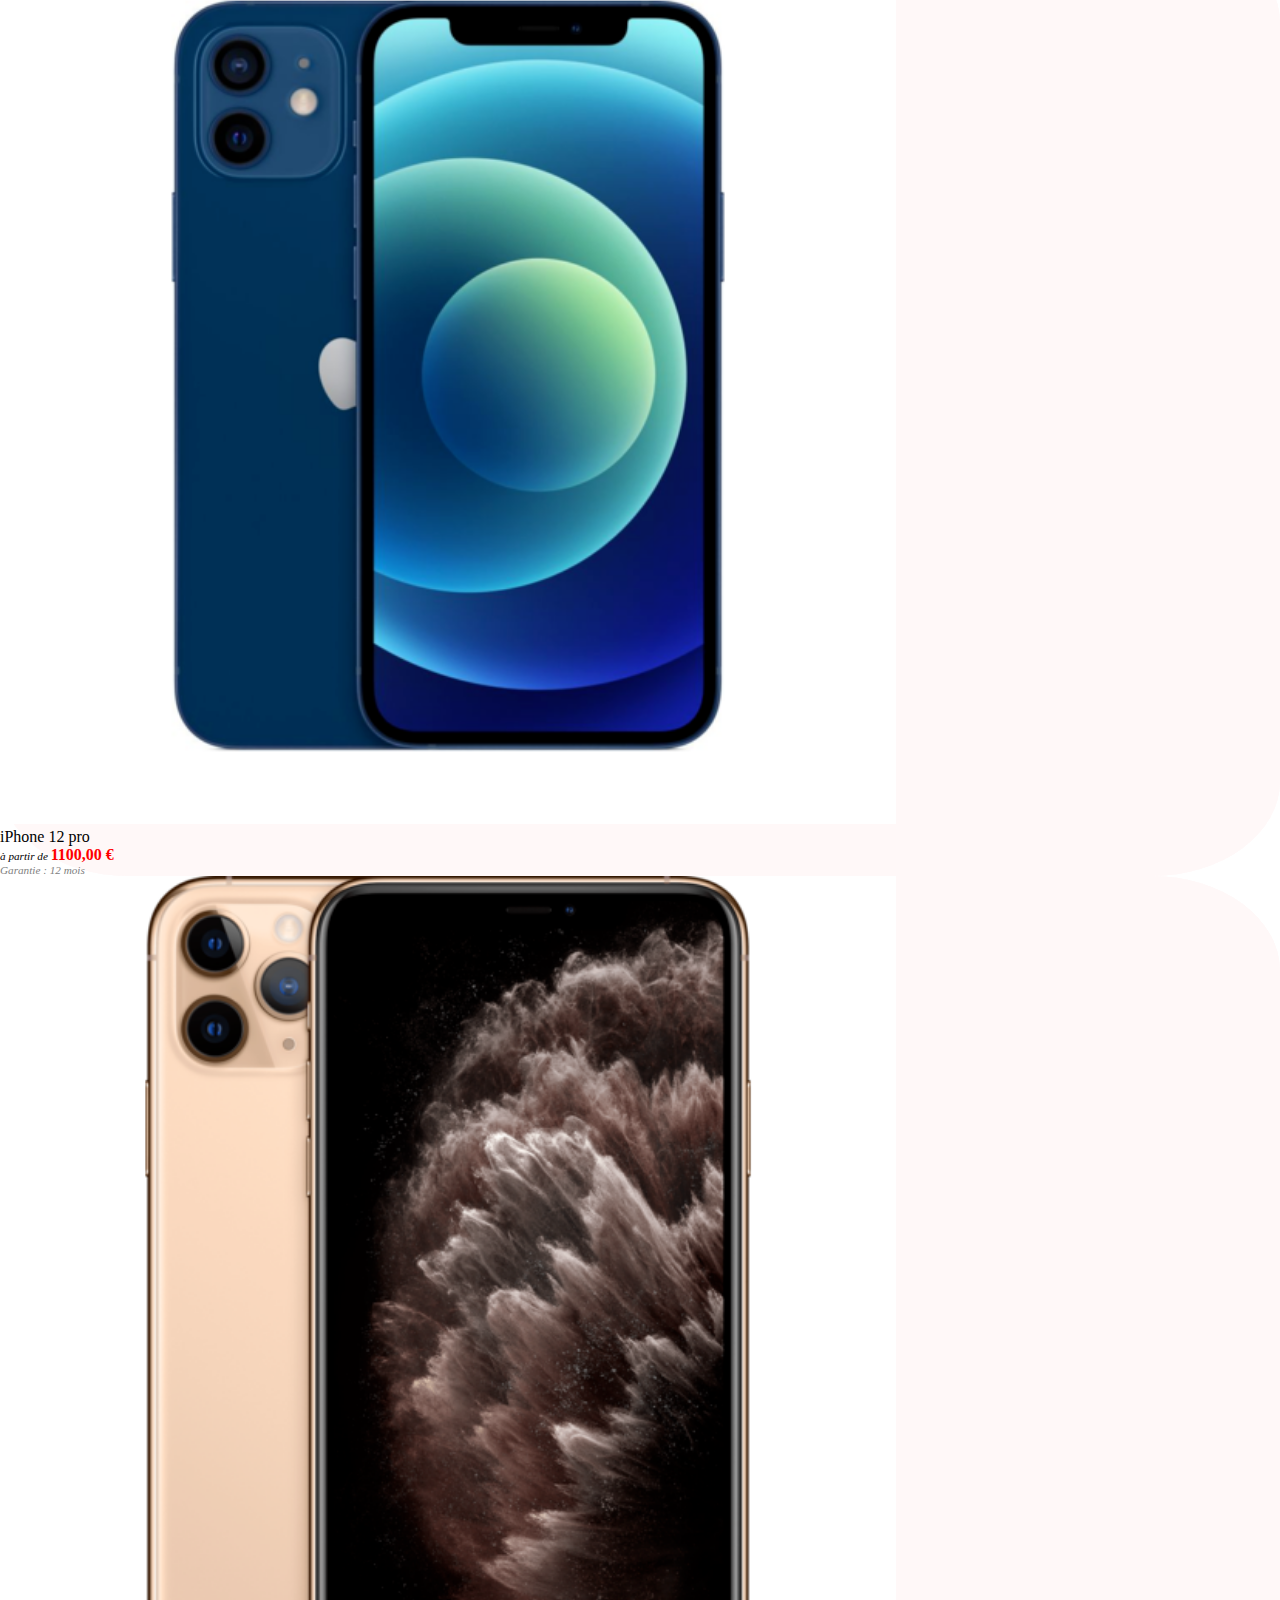
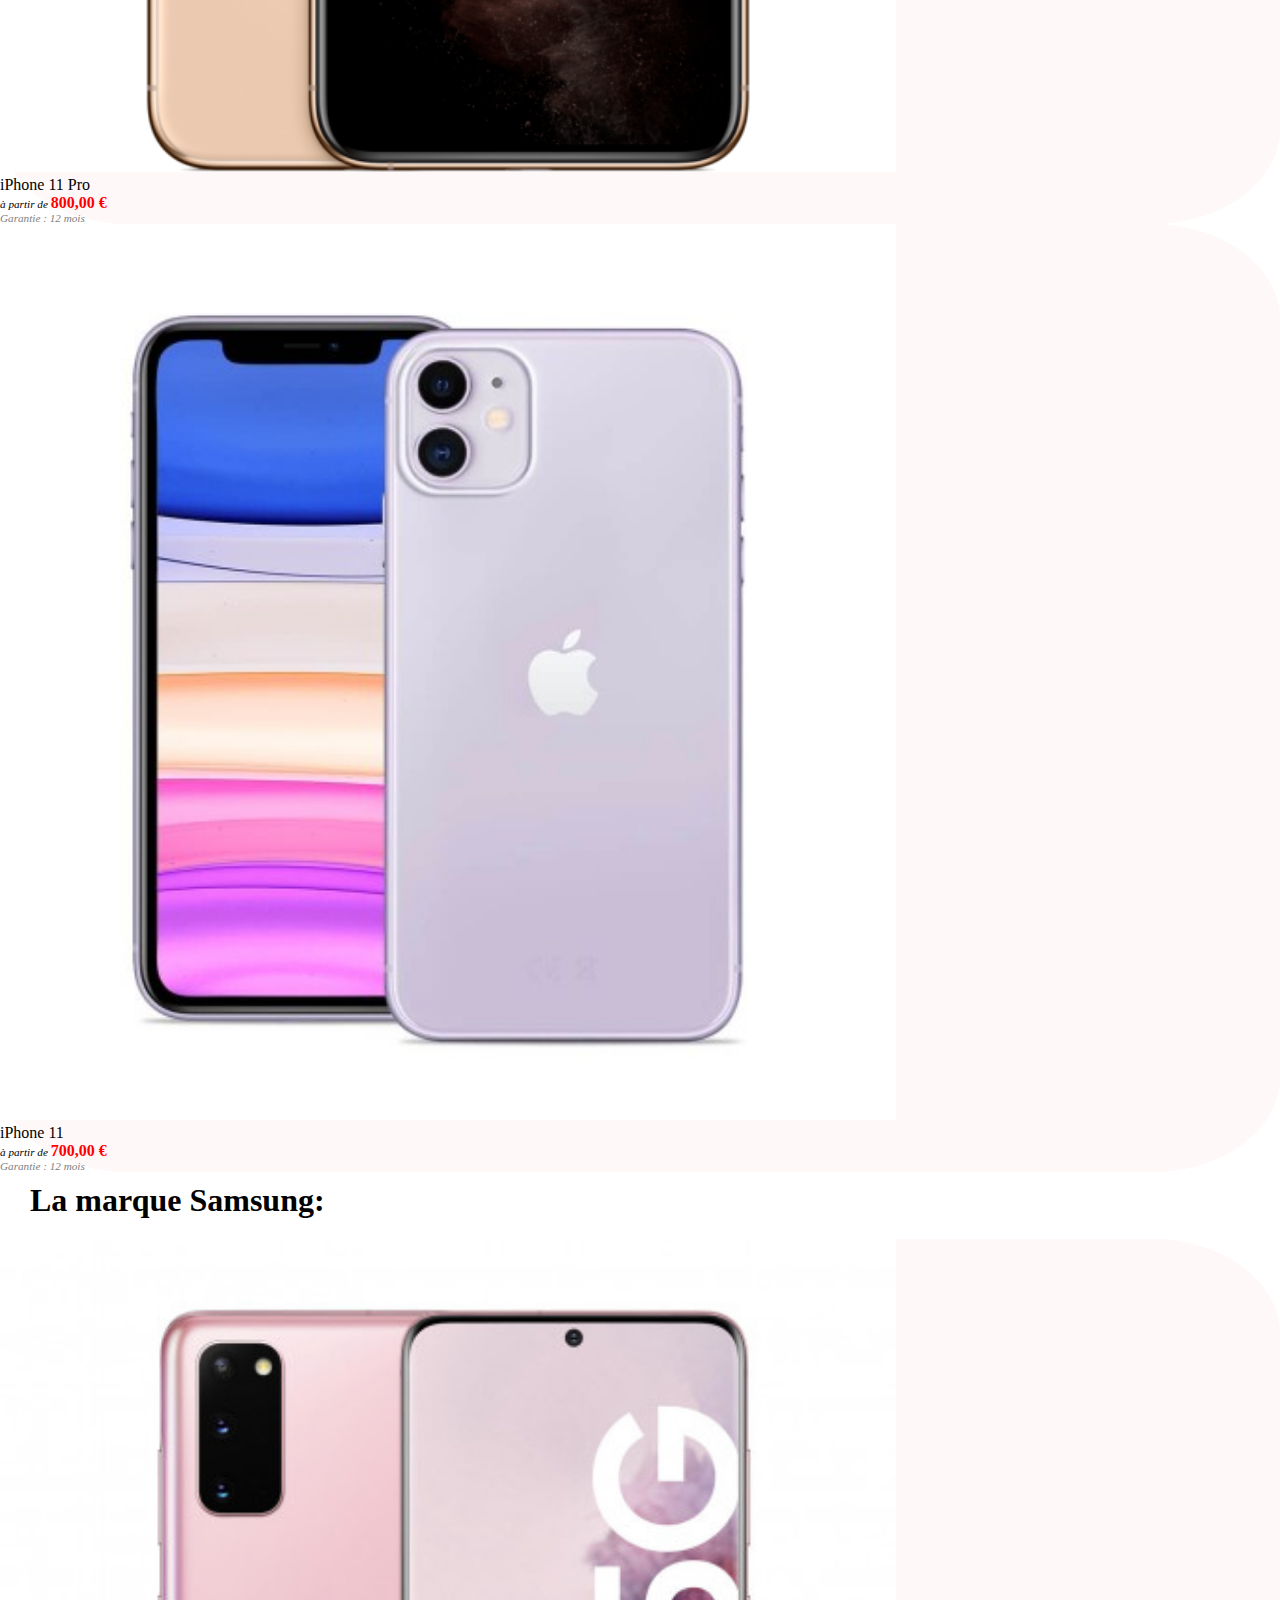
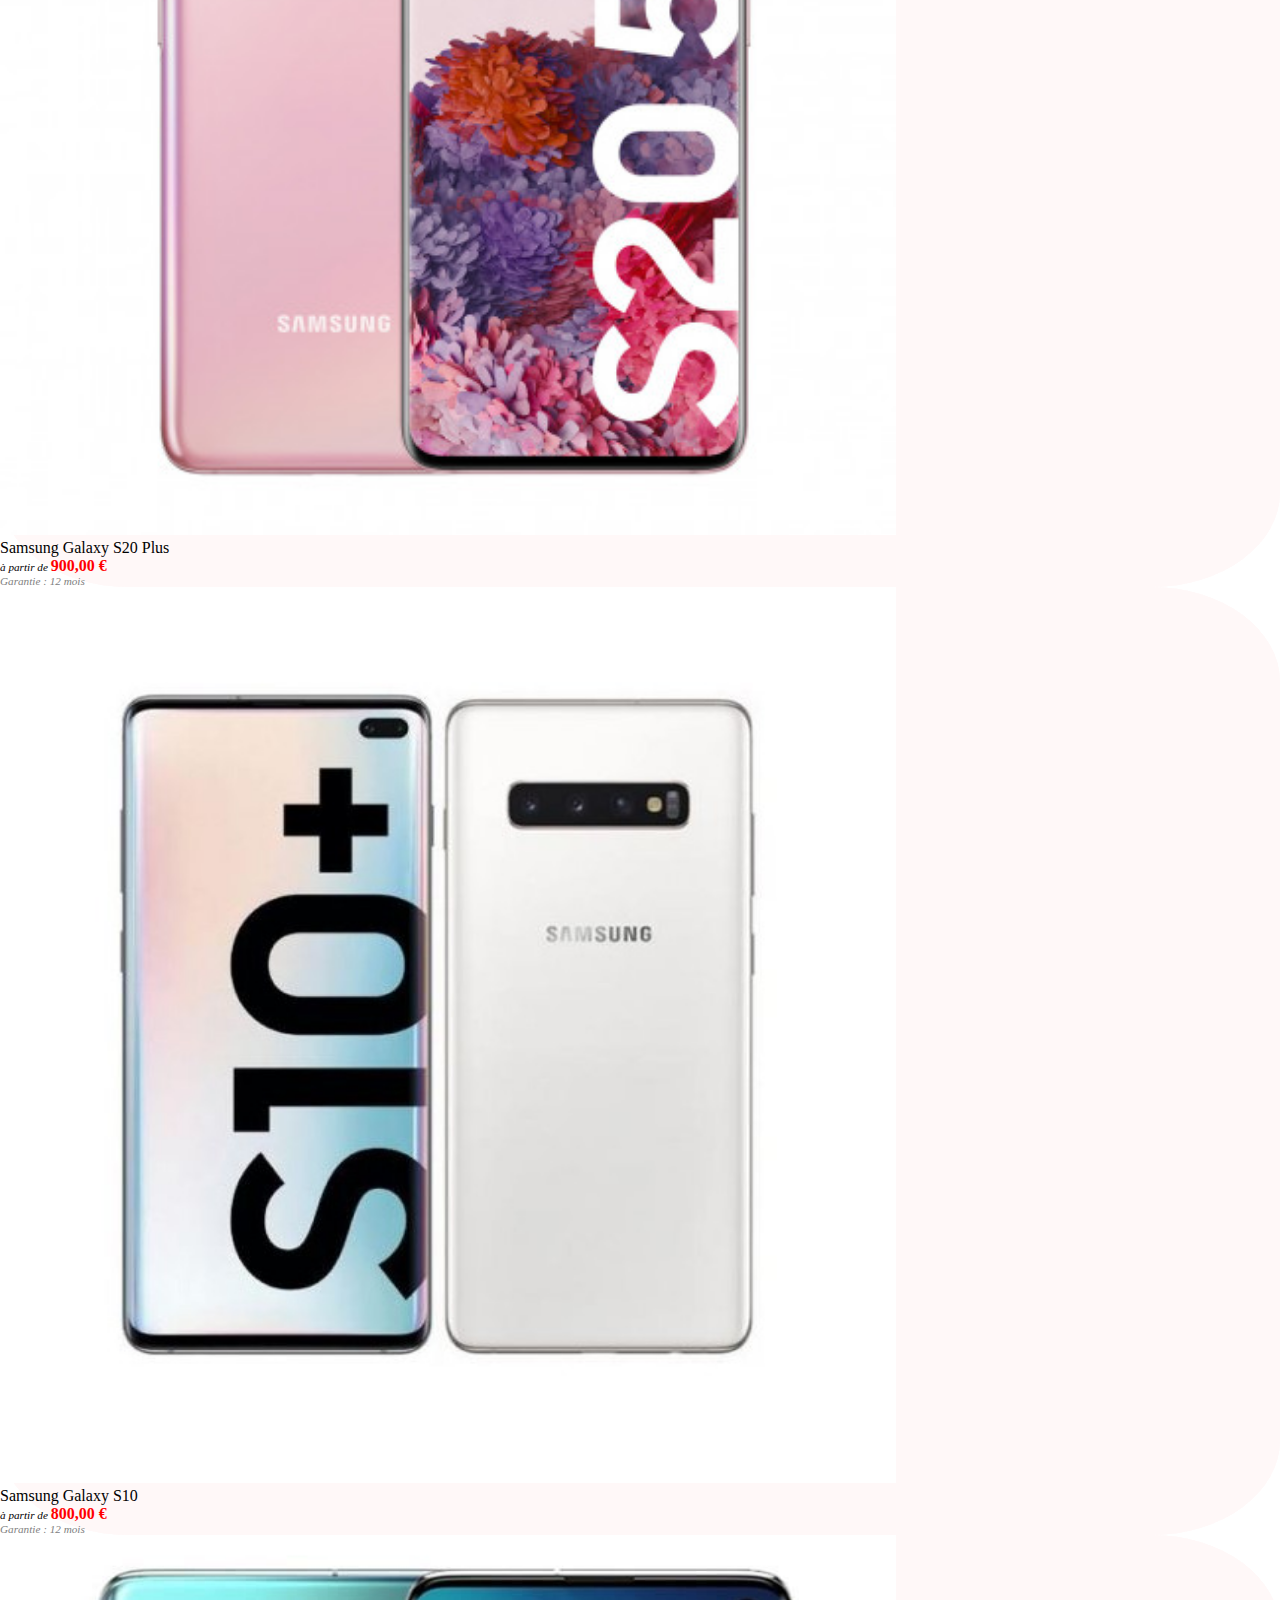
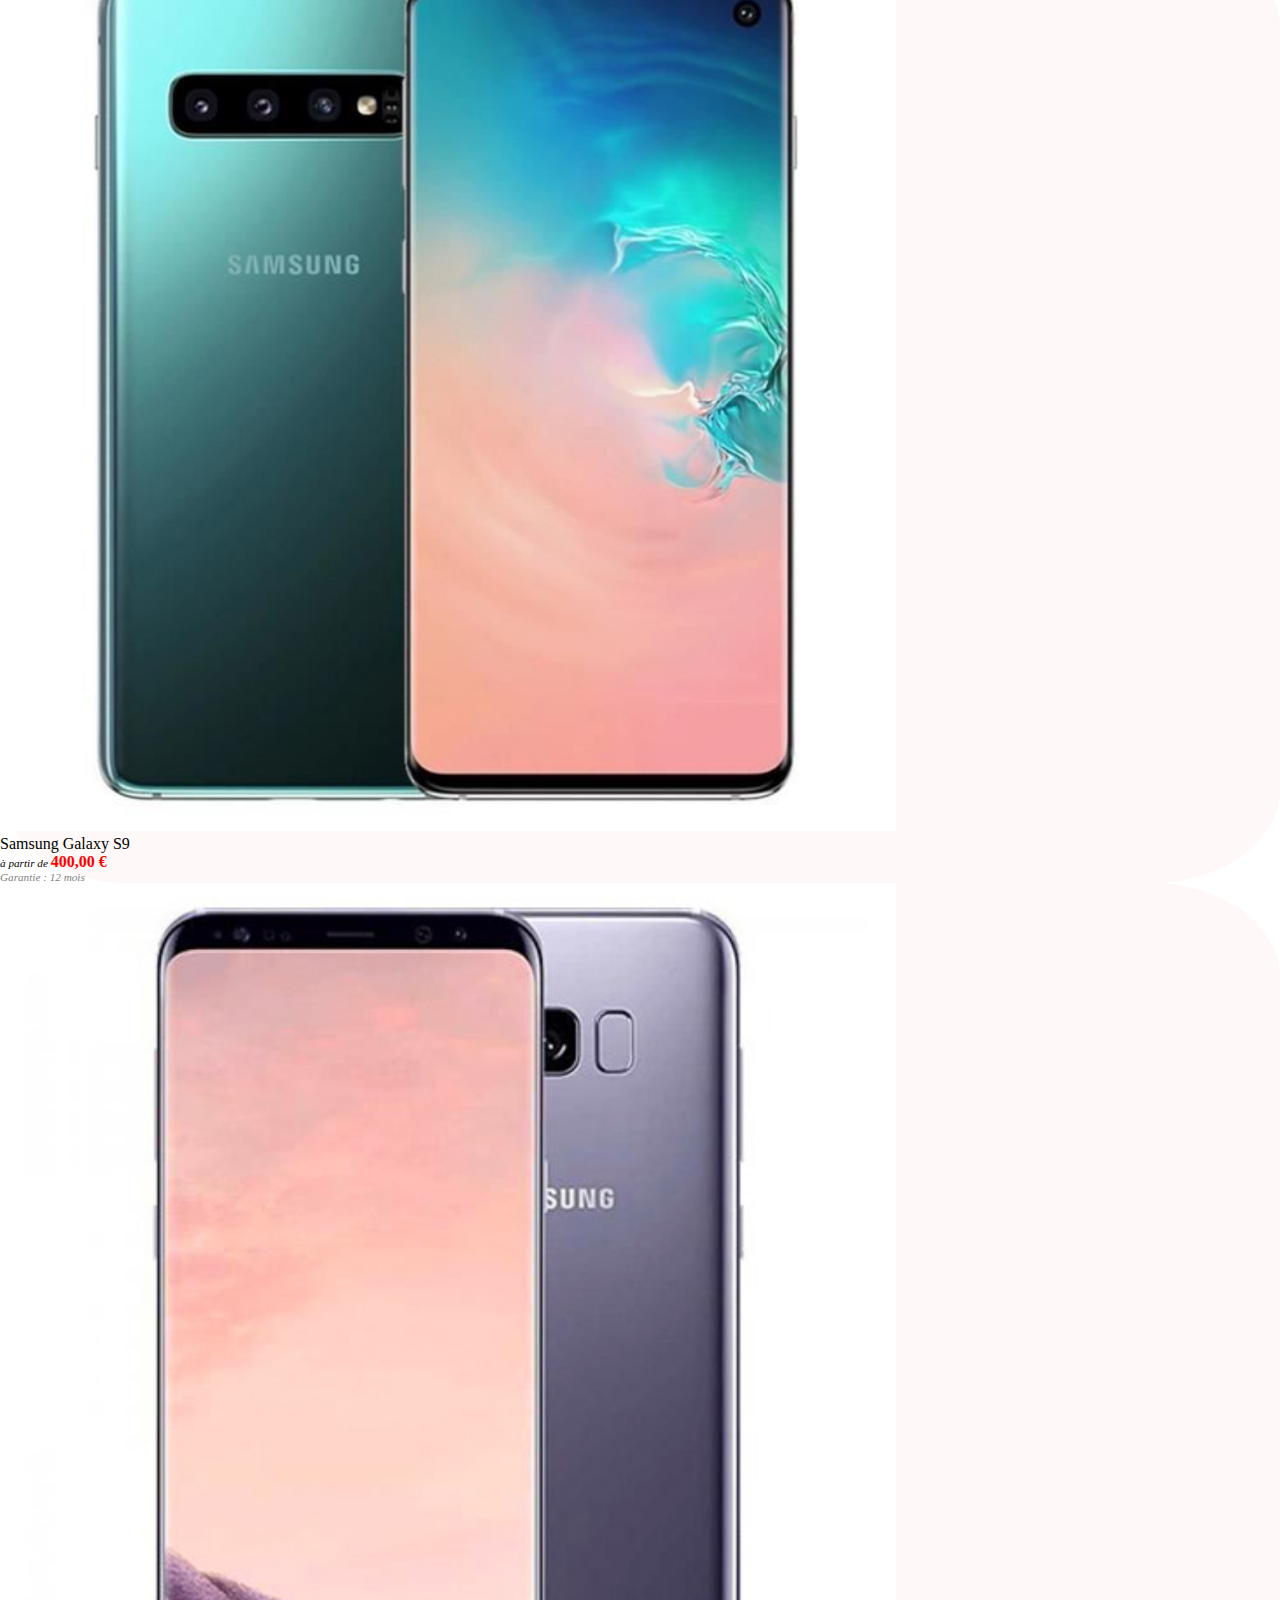
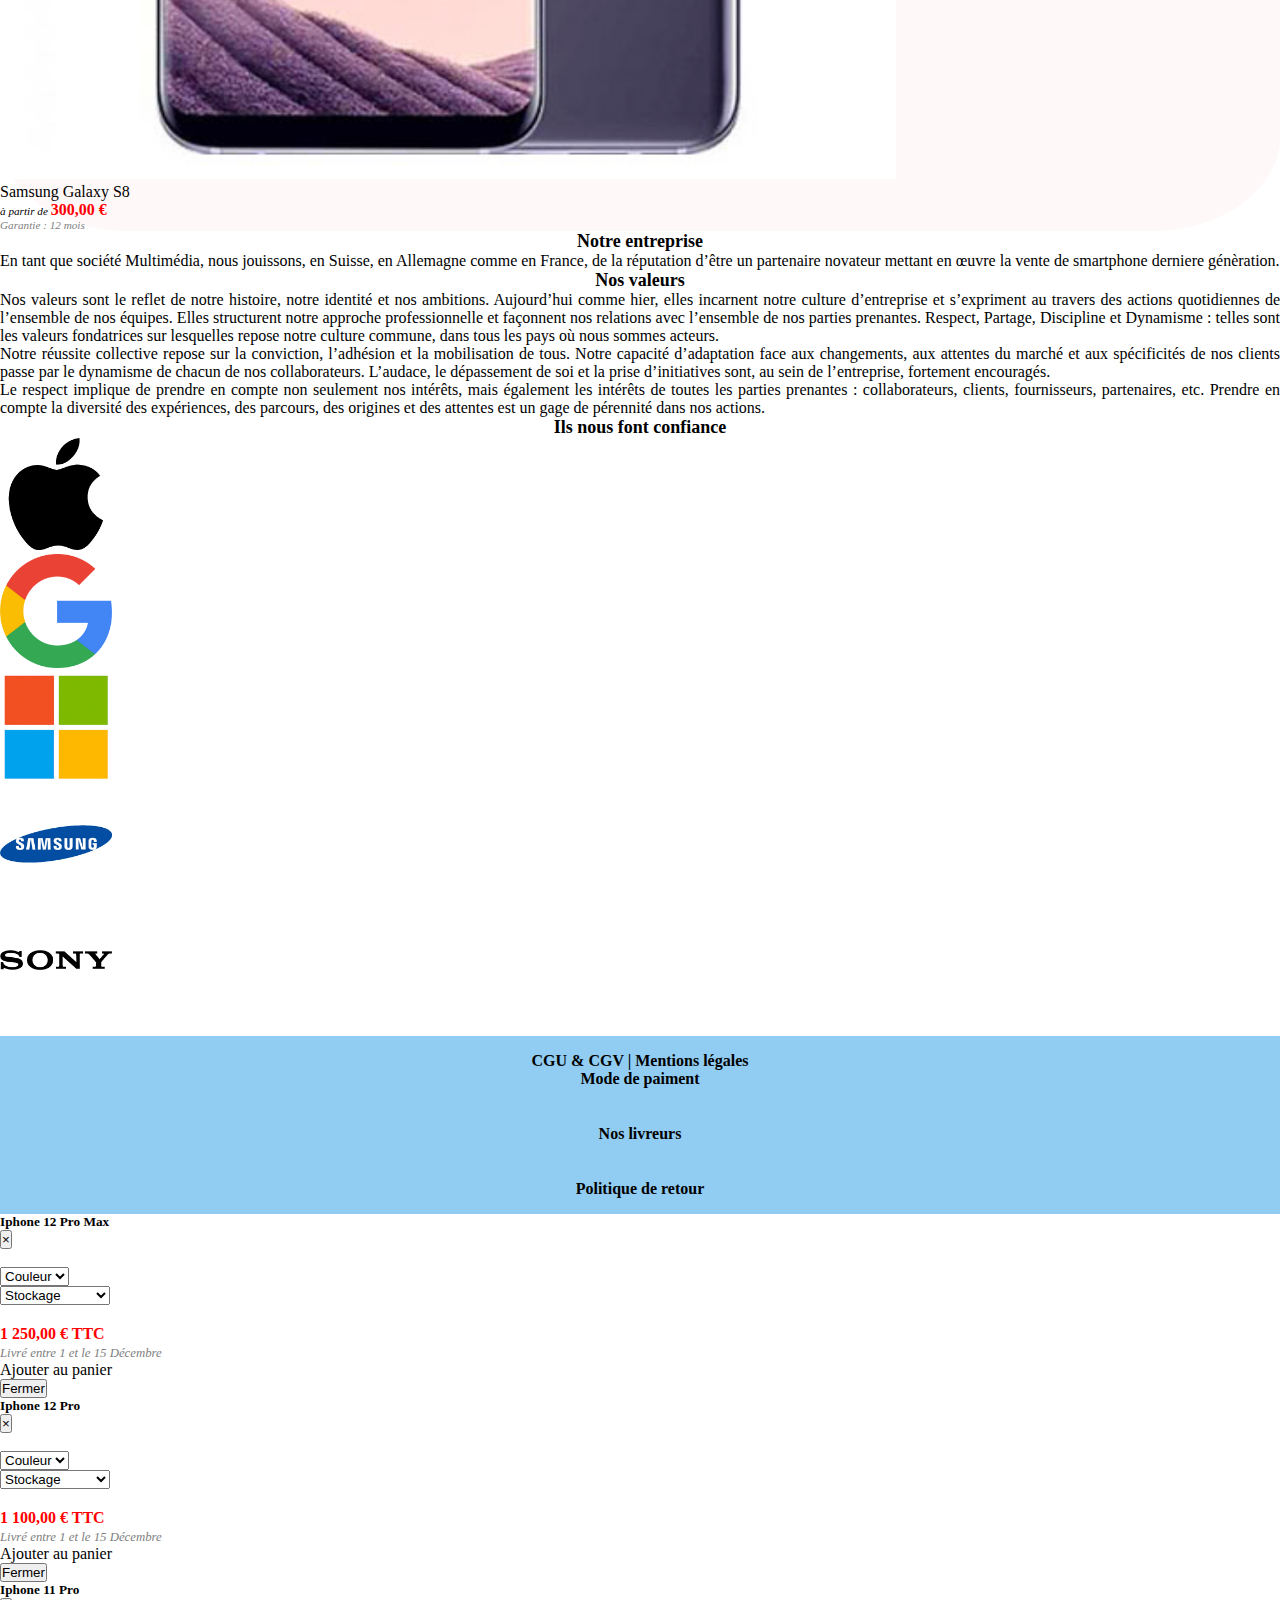
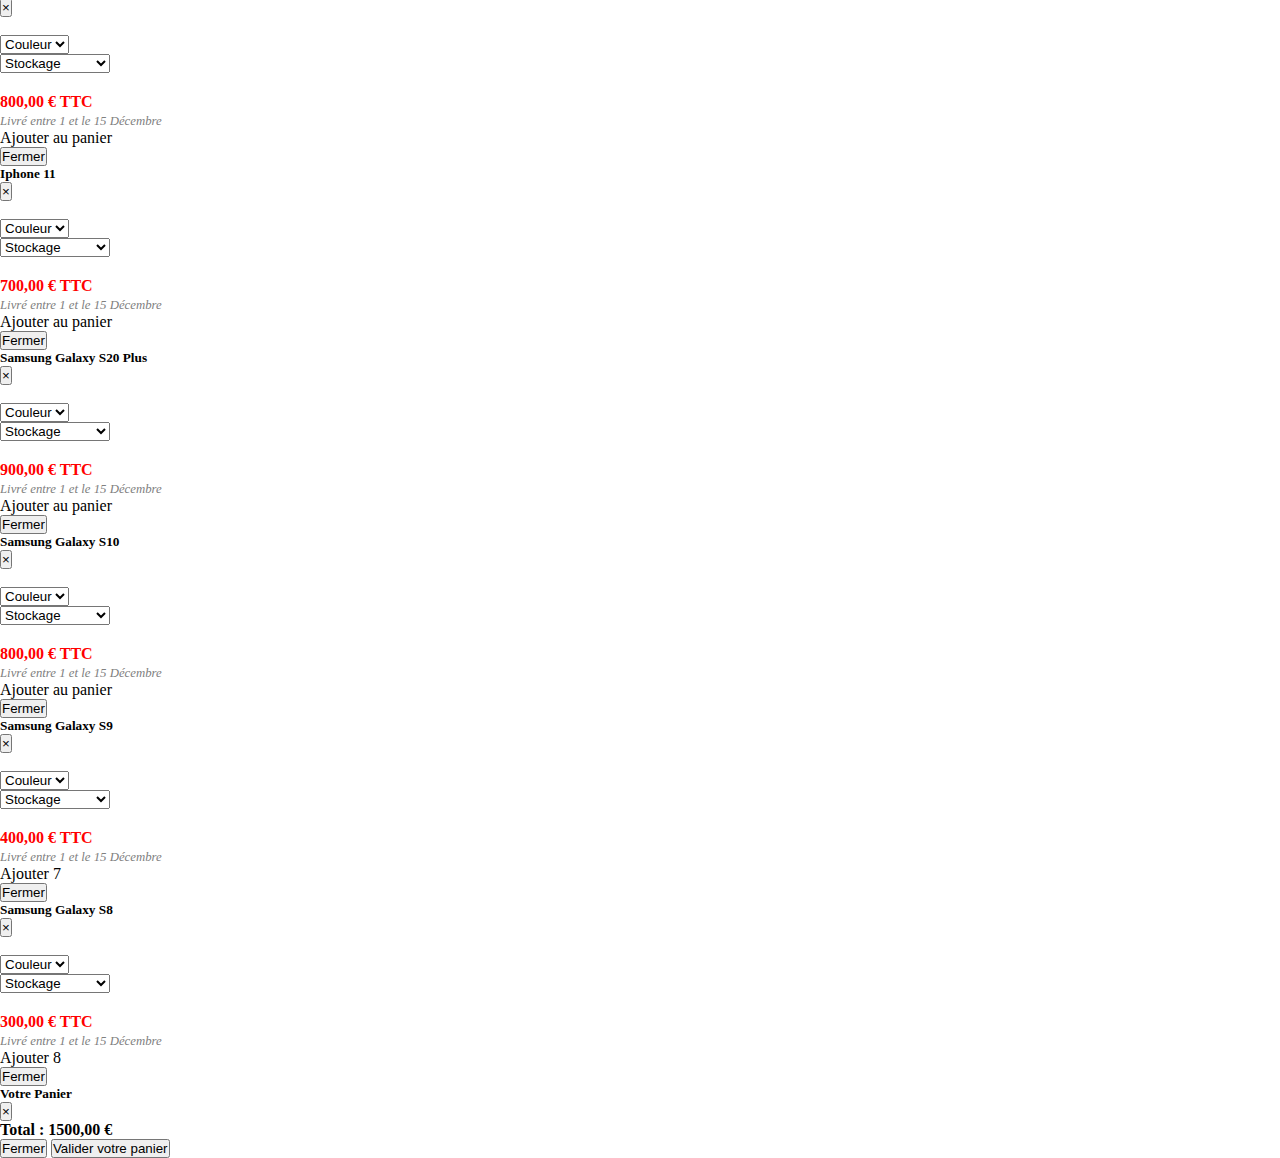
==== commit c26f563a: "fin" ====
--- a/index.html
+++ b/index.html
@@ -190,20 +190,14 @@
     <!-- Fin container fluid page list item -->
     
     <!-- Début acceuil -->
+
         <div id="contentForAcceuil" class="d-none visibility">
             <div class="container-fluid">
                 <div class="row">
                     <div class="col-12">
                         <p class="titleP mt-3">Notre entreprise</p>
-                        <p class="w-75 mx-auto">Lorem ipsum dolor sit amet, consectetur adipiscing elit.
-                            Sed non risus. Suspendisse lectus tortor, dignissim sit amet, adipiscing nec, ultricies sed, dolor.
-                            Cras elementum ultrices diam. Maecenas ligula massa, varius a, semper congue, euismod non, mi.
-                            Proin porttitor, orci nec nonummy molestie, enim est eleifend mi, non fermentum diam nisl sit amet erat.
-                            Duis semper. Duis arcu massa, scelerisque vitae, consequat in, pretium a, enim.
-                            Pellentesque congue. Ut in risus volutpat libero pharetra tempor. Cras vestibulum bibendum augue.
-                            Praesent egestas leo in pede. Praesent blandit odio eu enim. Pellentesque sed dui ut augue blandit sodales.
-                            Vestibulum ante ipsum primis in faucibus orci luctus et ultrices posuere cubilia Curae; Aliquam nibh.
-                            Mauris ac mauris sed pede pellentesque fermentum. Maecenas adipiscing ante non diam sodales hendrerit.
+                        <p class="w-75 mx-auto">En tant que société Multimédia, nous jouissons, en Suisse, en Allemagne comme en France, 
+                            de la réputation d’être un partenaire novateur mettant en œuvre la vente de smartphone derniere génèration.
                         </p>
                     </div>
                 </div>
@@ -211,16 +205,30 @@
                 <div class="row">
                     <div class="col-12">
                         <p class="titleP mt-3">Nos valeurs</p>
-                        <p class="w-75 mx-auto">Lorem ipsum dolor sit amet, consectetur adipiscing elit.
-                            Sed non risus. Suspendisse lectus tortor, dignissim sit amet, adipiscing nec, ultricies sed, dolor.
-                            Cras elementum ultrices diam. Maecenas ligula massa, varius a, semper congue, euismod non, mi.
-                            Proin porttitor, orci nec nonummy molestie, enim est eleifend mi, non fermentum diam nisl sit amet erat.
-                            Duis semper. Duis arcu massa, scelerisque vitae, consequat in, pretium a, enim.
-                            Pellentesque congue. Ut in risus volutpat libero pharetra tempor. Cras vestibulum bibendum augue.
-                            Praesent egestas leo in pede. Praesent blandit odio eu enim. Pellentesque sed dui ut augue blandit sodales.
-                            Vestibulum ante ipsum primis in faucibus orci luctus et ultrices posuere cubilia Curae; Aliquam nibh.
-                            Mauris ac mauris sed pede pellentesque fermentum. Maecenas adipiscing ante non diam sodales hendrerit.
-                        </p>
+                        <div class="w-75 mx-auto">
+                            <p class="w-100 mx-auto">Nos valeurs sont le reflet de notre histoire, notre identité et nos ambitions.
+                                Aujourd’hui comme hier, elles incarnent notre culture d’entreprise et 
+                                s’expriment au travers des actions quotidiennes de l’ensemble de nos équipes. 
+                                Elles structurent notre approche professionnelle et façonnent nos relations avec l’ensemble de nos parties prenantes.
+                        
+                                Respect, Partage, Discipline et Dynamisme : 
+                                telles sont les valeurs fondatrices sur lesquelles repose notre culture commune, 
+                                dans tous les pays où nous sommes acteurs.
+                            </p>
+                        
+                            <P class="w-100 mx-auto">Notre réussite collective repose sur la conviction, l’adhésion et la mobilisation de tous. 
+                                Notre capacité d’adaptation face aux changements, aux attentes du marché 
+                                et aux spécificités de nos clients passe par le dynamisme de chacun 
+                                de nos collaborateurs. L’audace, le dépassement de soi et la prise d’initiatives sont,
+                                au sein de l’entreprise, fortement encouragés.
+                            </P>
+                        
+                            <P class="w-100 mx-auto">Le respect implique de prendre en compte non seulement nos intérêts, mais également les intérêts de toutes les 
+                                parties prenantes : collaborateurs, clients, fournisseurs, partenaires,  etc. 
+                                Prendre en compte la diversité des expériences, des parcours, 
+                                des origines et des attentes est un gage de pérennité dans nos actions.
+                            </P>
+                        </div>
                     </div>
             
                 </div>
@@ -717,7 +725,8 @@
             </div>
             <div class="modal-footer">
                 <button type="button" class="btn btn-secondary" data-dismiss="modal">Fermer</button>
-                <button type="button" class="btn btn-primary">Valider votre panier</button>
+                <div id="snackbar"></div>
+                <button type="button" class="btn btn-primary" onclick="myFunction()">Valider votre panier</button>
             </div>
         </div>
         <script src="https://code.jquery.com/jquery-3.5.1.slim.min.js" integrity="sha384-DfXdz2htPH0lsSSs5nCTpuj/zy4C+OGpamoFVy38MVBnE+IbbVYUew+OrCXaRkfj" crossorigin="anonymous"></script>
--- a/Assets/styles.css
+++ b/Assets/styles.css
@@ -139,4 +139,46 @@
 
 .suppItemPanier{
     padding: 1rem;
-}+}
+
+#snackbar {
+    visibility: hidden;
+    min-width: 250px;
+    margin-left: -125px;
+    background-color:white;
+    color:black;
+    text-align: center;
+    border-radius: 2px;
+    padding: 16px;
+    position: fixed;
+    z-index: 1;
+    left: 50%;
+    bottom: 30px;
+    font-size: 17px;
+  }
+  
+  #snackbar.show {
+    visibility: visible;
+    -webkit-animation: fadein 0.5s, fadeout 0.5s 2.5s;
+    animation: fadein 0.5s, fadeout 0.5s 2.5s;
+  }
+  
+  @-webkit-keyframes fadein {
+    from {bottom: 0; opacity: 0;} 
+    to {bottom: 30px; opacity: 1;}
+  }
+  
+  @keyframes fadein {
+    from {bottom: 0; opacity: 0;}
+    to {bottom: 30px; opacity: 1;}
+  }
+  
+  @-webkit-keyframes fadeout {
+    from {bottom: 30px; opacity: 1;} 
+    to {bottom: 0; opacity: 0;}
+  }
+  
+  @keyframes fadeout {
+    from {bottom: 30px; opacity: 1;}
+    to {bottom: 0; opacity: 0;}
+  }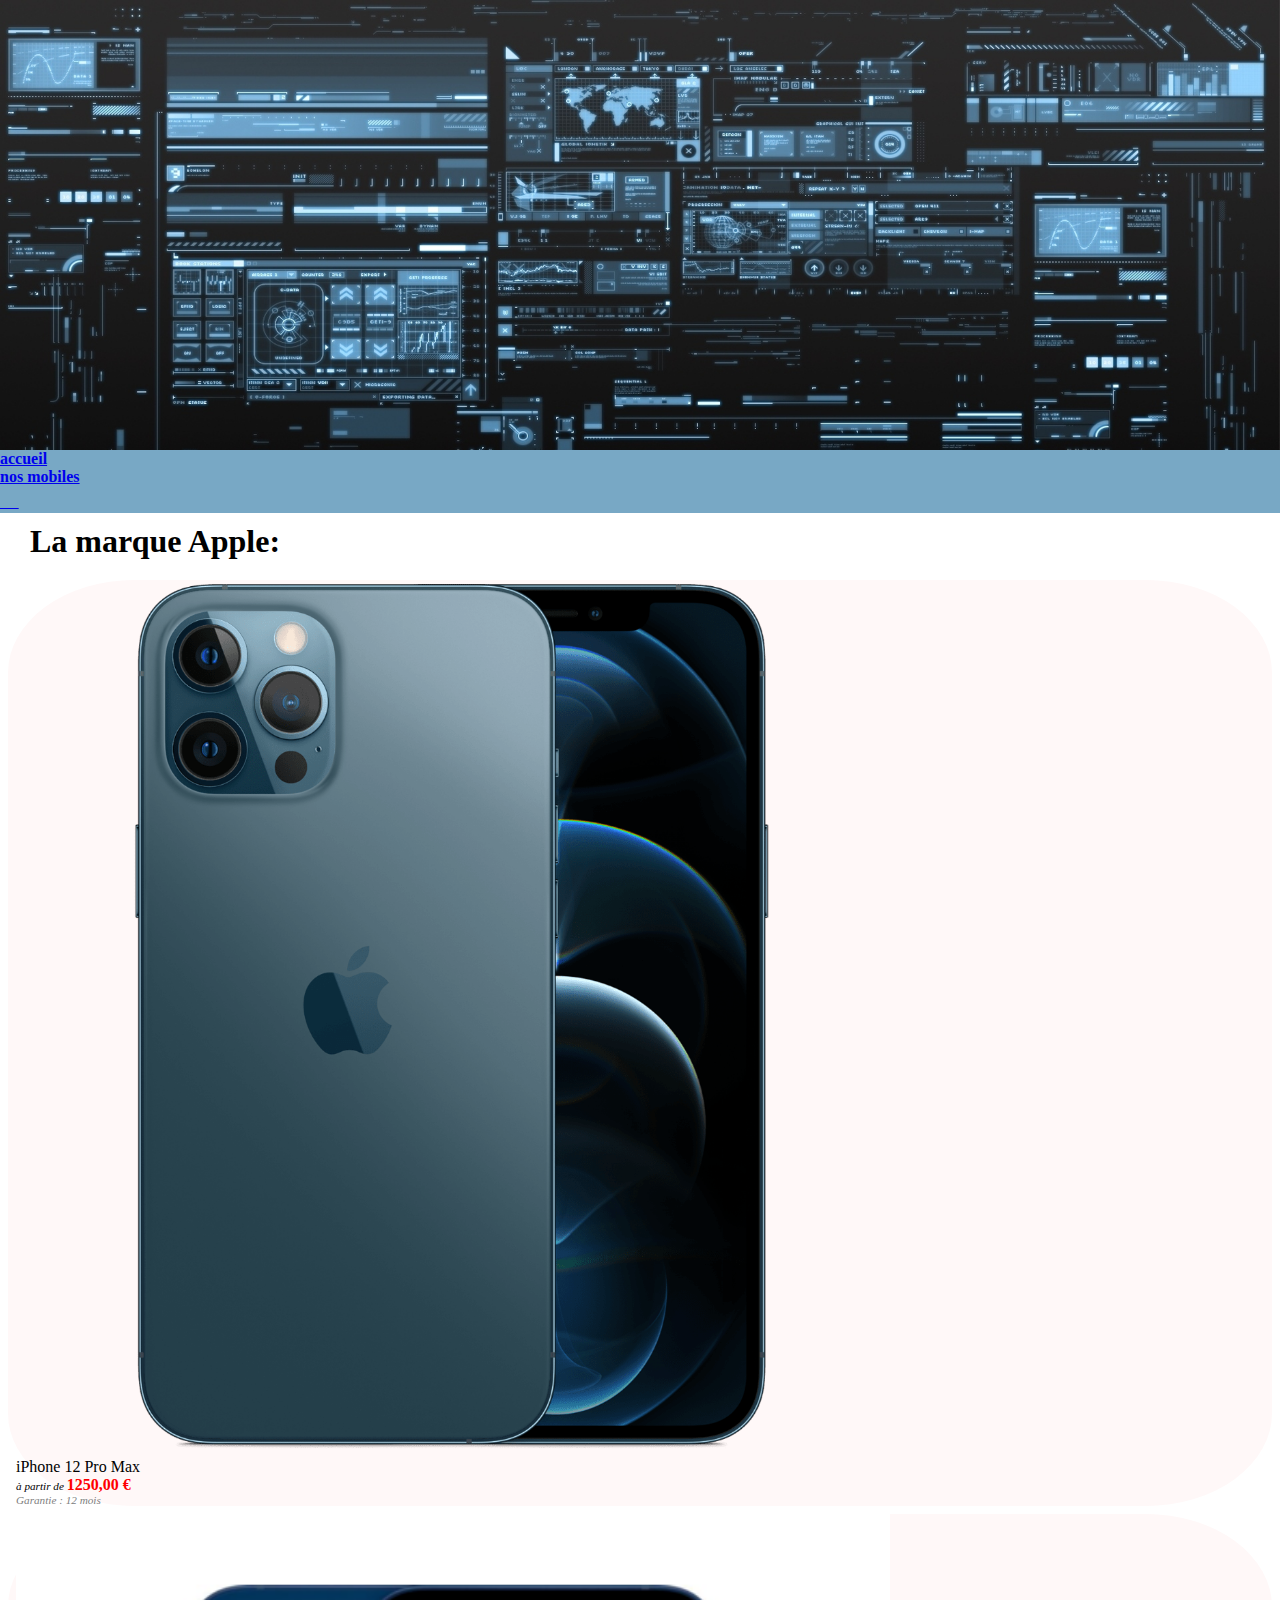
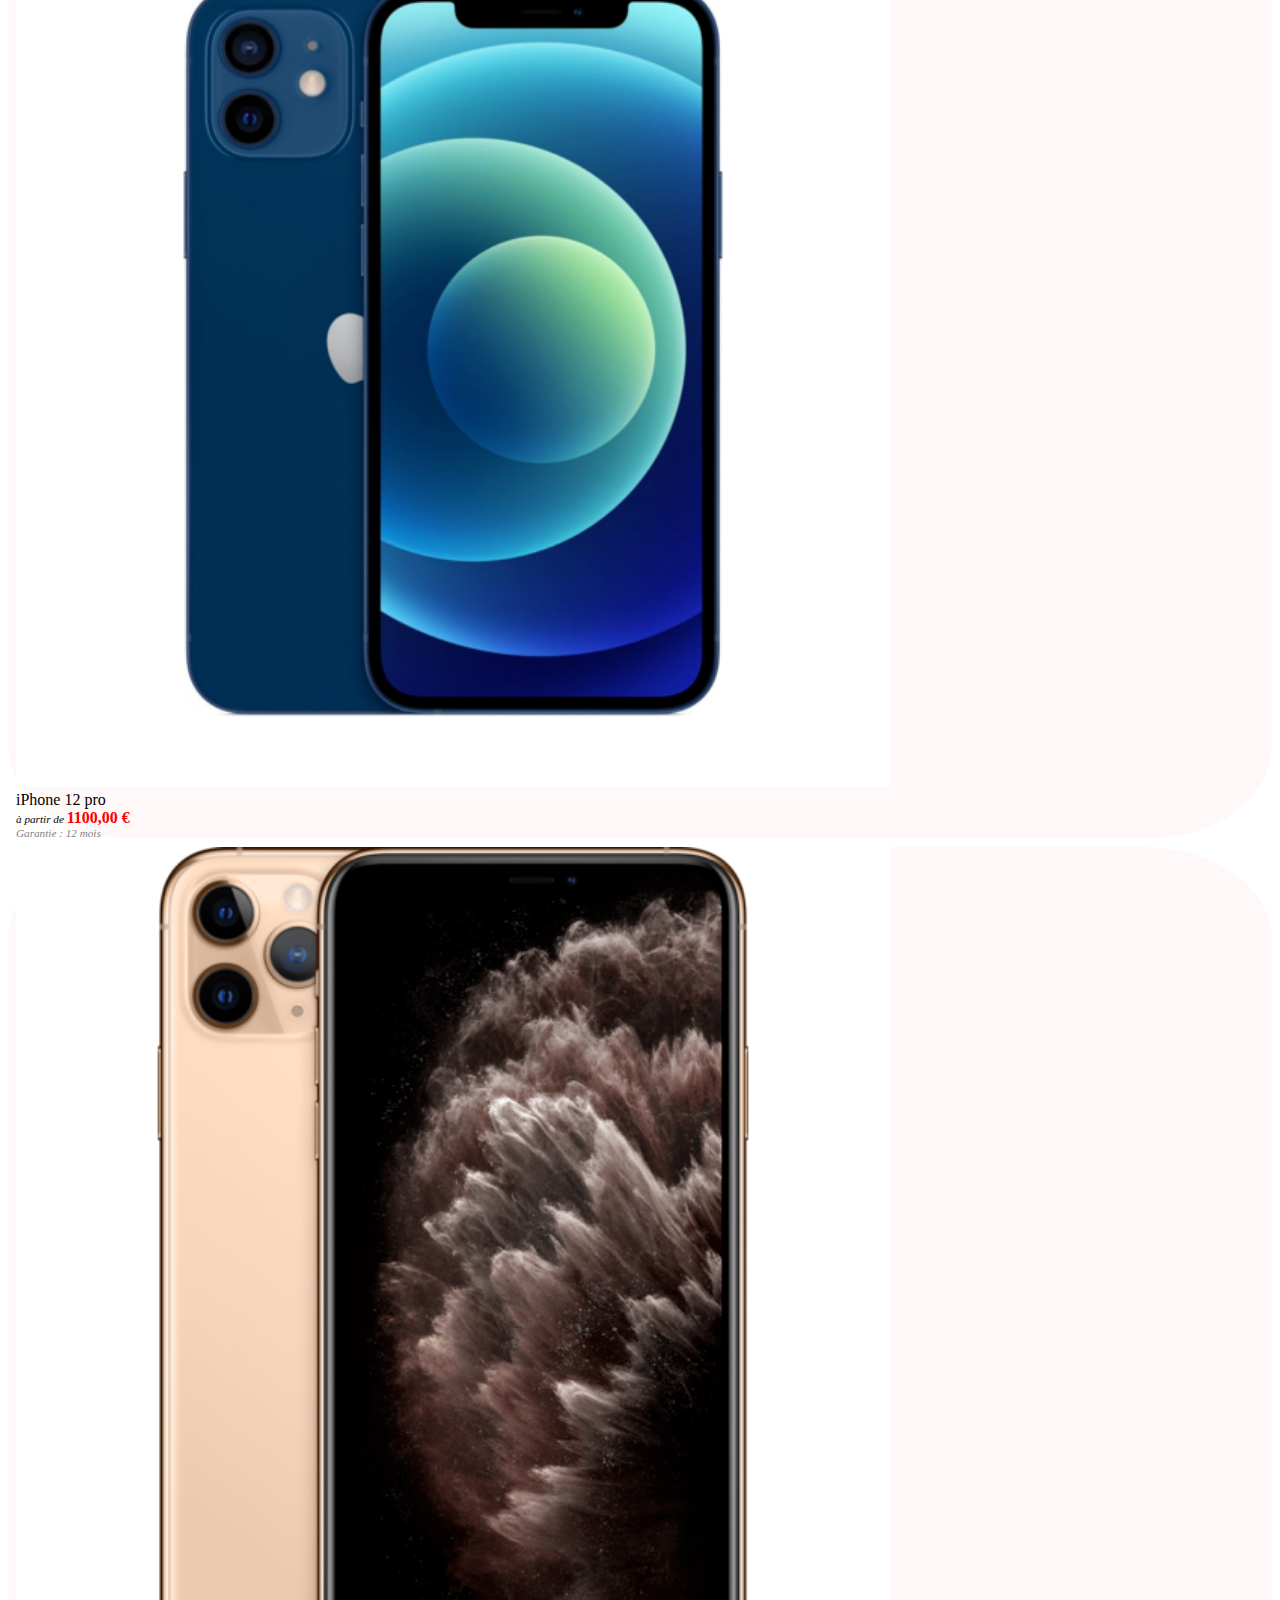
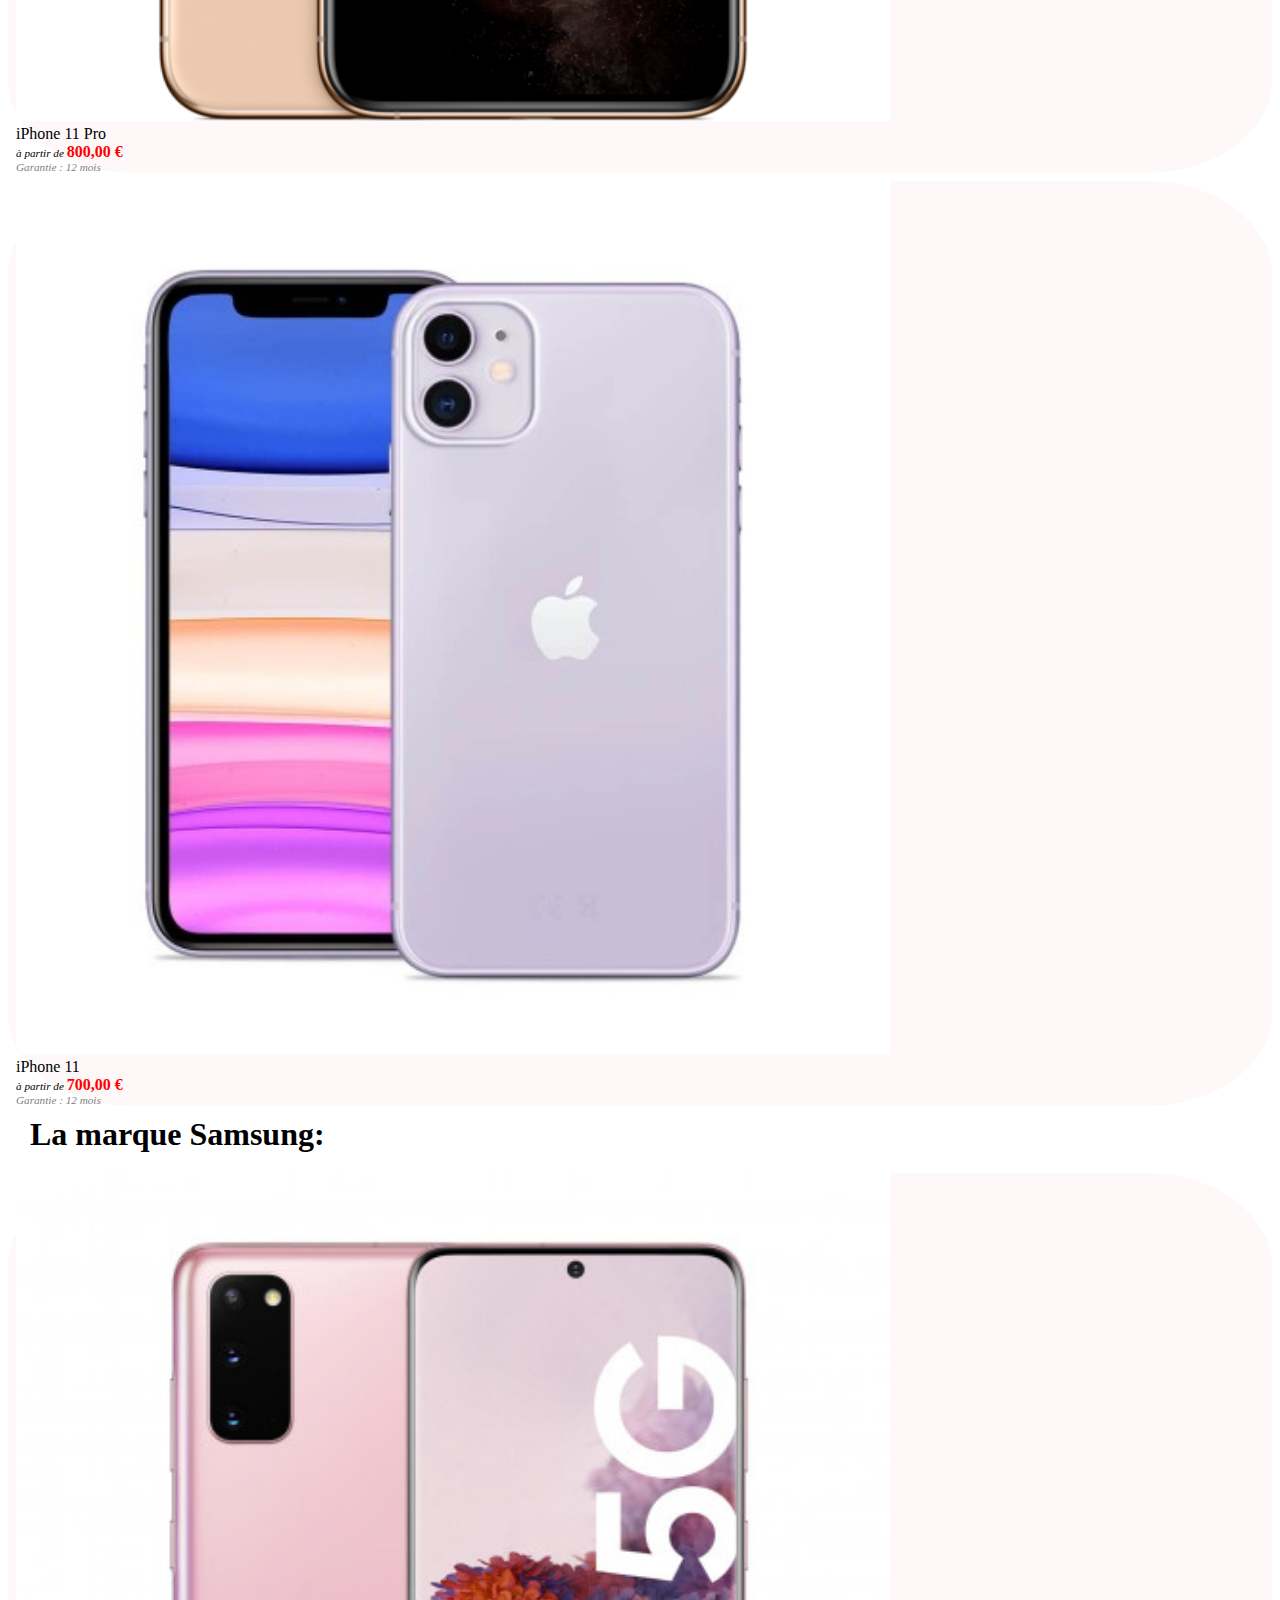
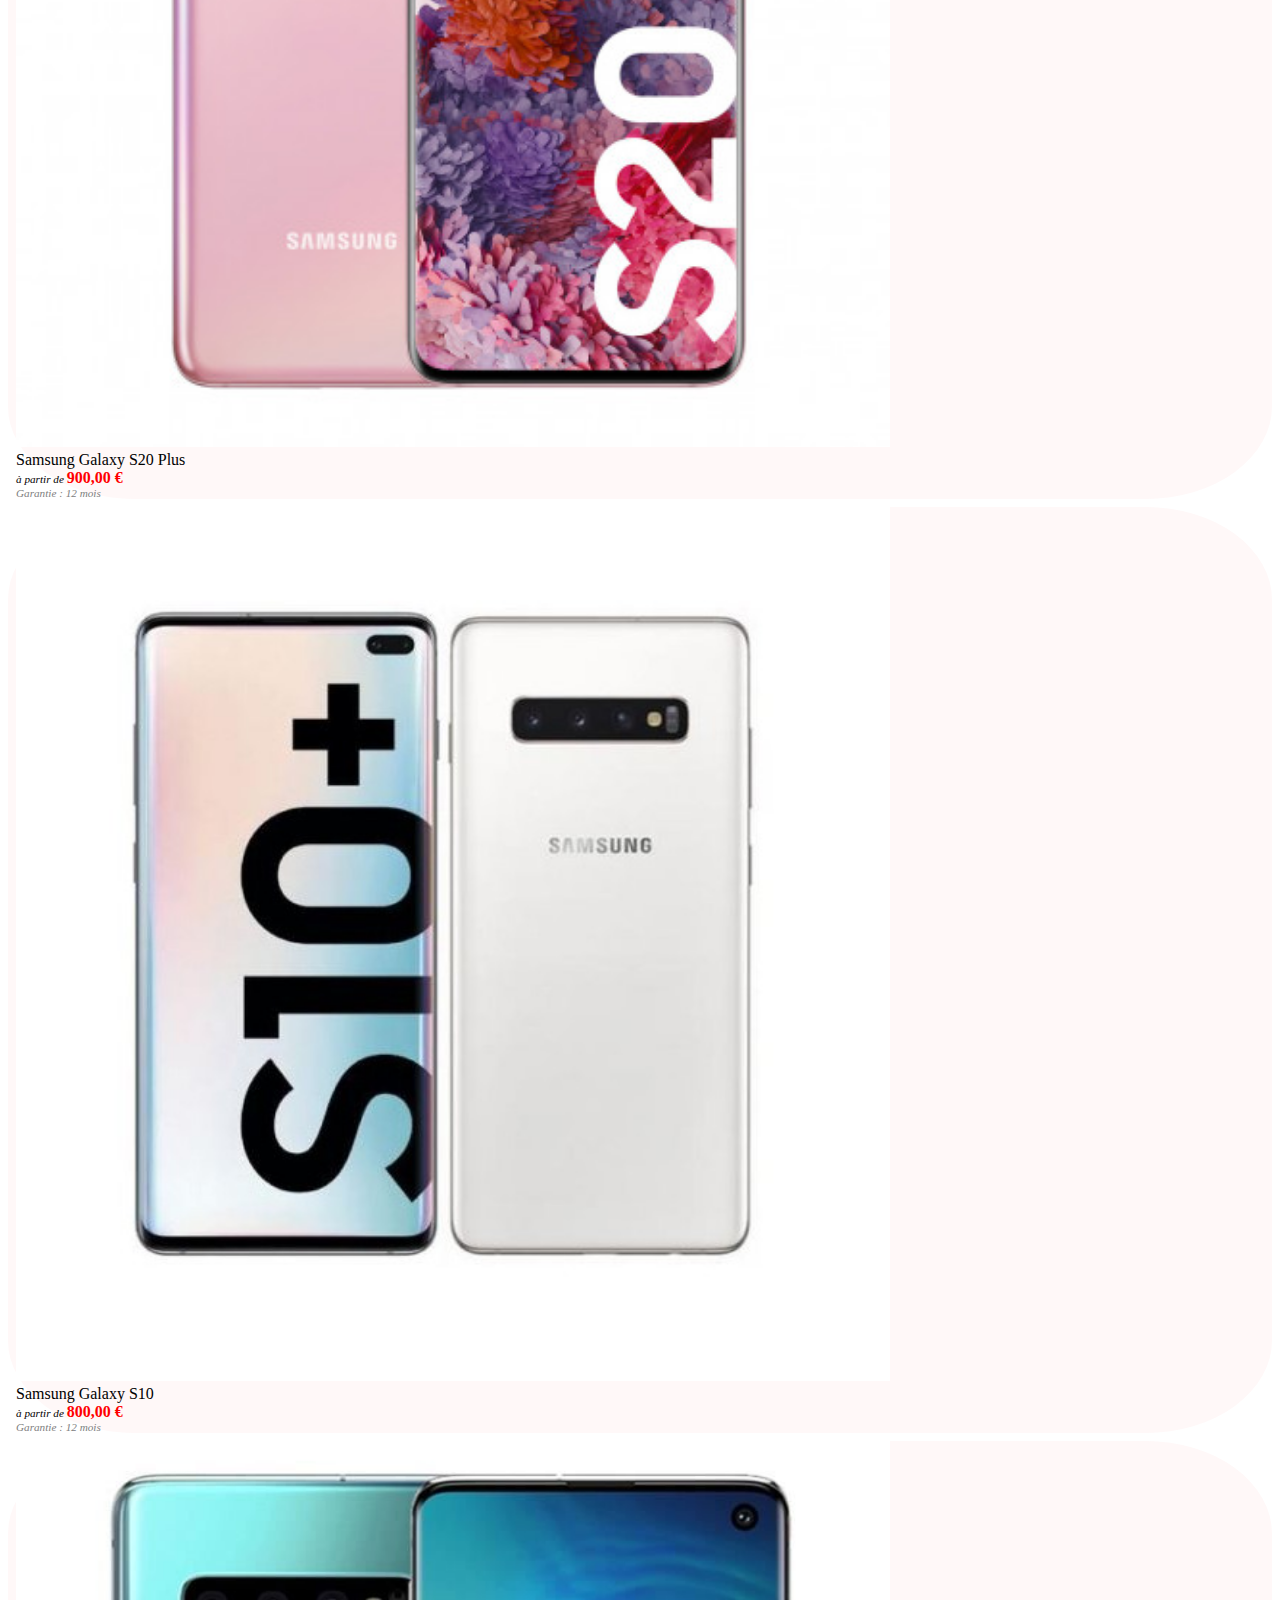
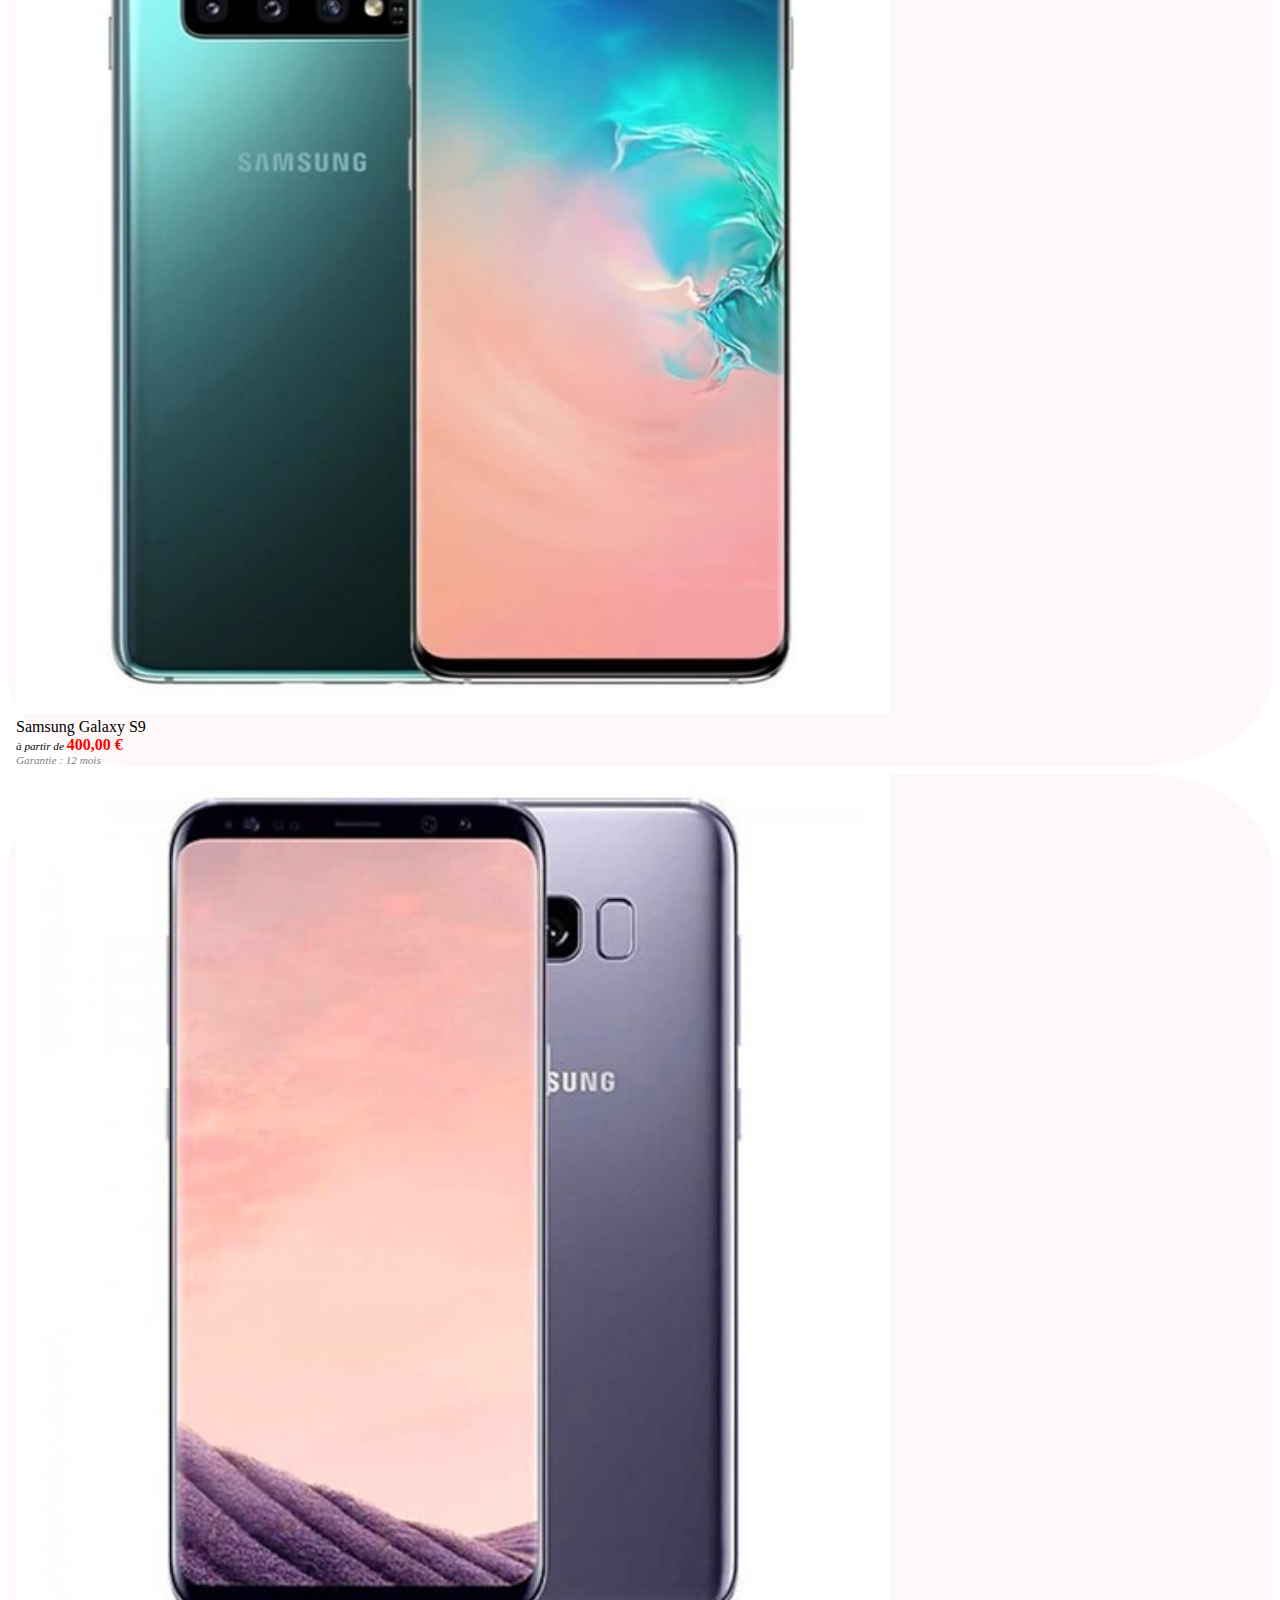
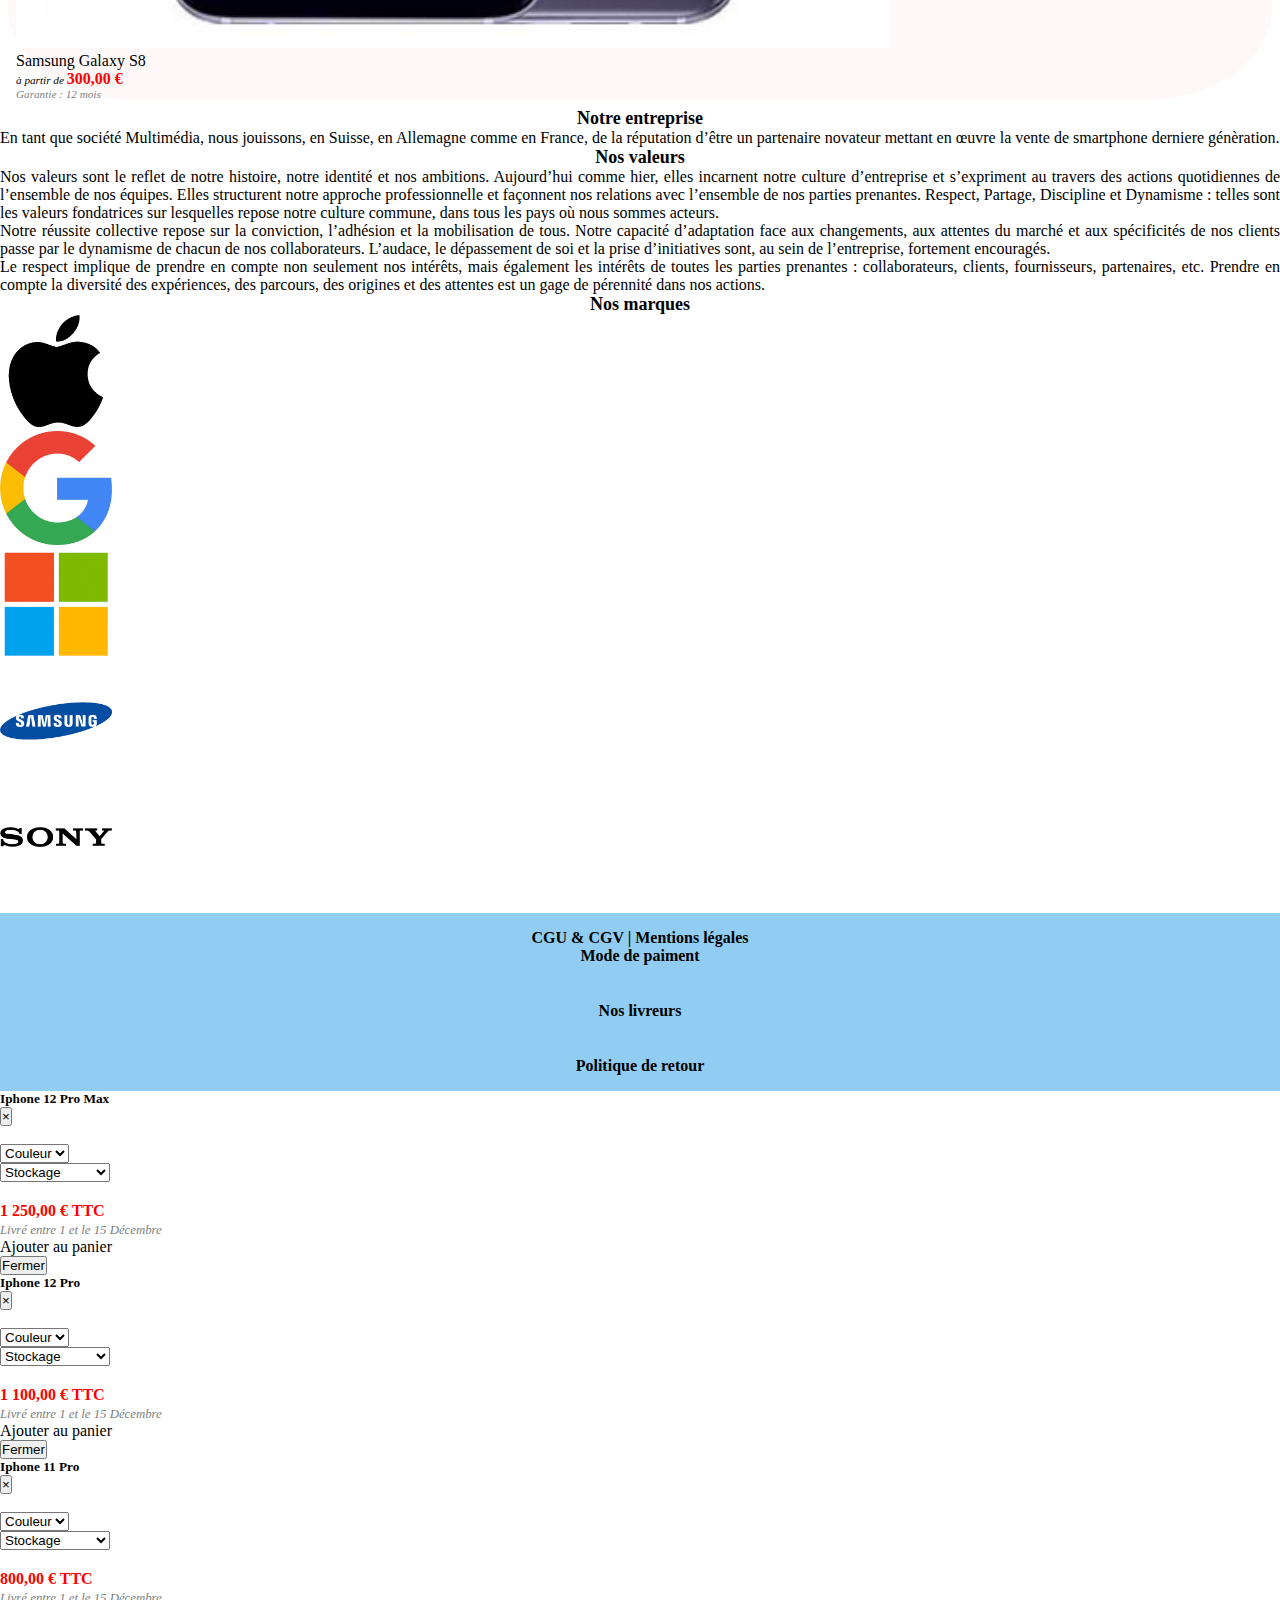
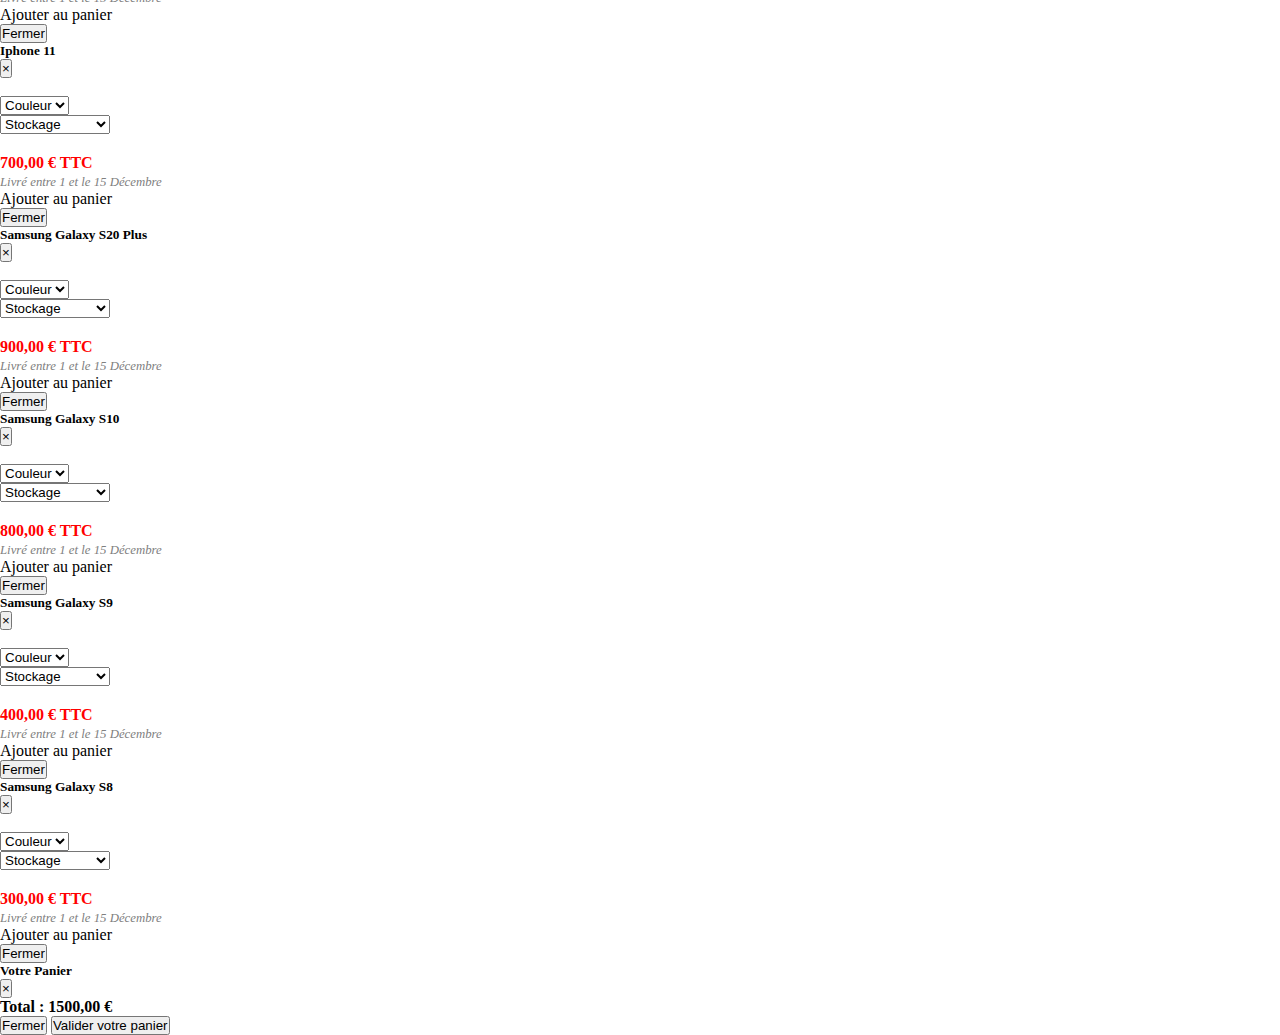
==== commit 16ff99b8: "fin 2" ====
--- a/index.html
+++ b/index.html
@@ -235,7 +235,7 @@
             
                 <div class="row">
                     <div class="col-12">
-                        <p class="titleP mt-3 mb-5">Ils nous font confiance</p>
+                        <p class="titleP mt-3 mb-5">Nos marques</p>
                     </div>
             
                 </div>
@@ -636,7 +636,7 @@
                         <div class="text-center">
                             <p class="priceItem">400,00 € TTC</p>
                             <span class="deliveredItem">Livré entre 1 et le 15 Décembre</span>
-                            <div class="addShoppingCart btn btn-success col-12 activAddPanier">Ajouter 7</div>
+                            <div class="addShoppingCart btn btn-success col-12 activAddPanier">Ajouter au panier</div>
                         </div>
                     </div>
                 </div>
@@ -688,7 +688,7 @@
                         <div class="text-center">
                             <p class="priceItem">300,00 € TTC</p>
                             <span class="deliveredItem">Livré entre 1 et le 15 Décembre</span>
-                            <div class="btn btn-success col-12 activAddPanier">Ajouter 8</div>
+                            <div class="btn btn-success col-12 activAddPanier">Ajouter au panier</div>
                         </div>
                     </div>
                 </div>
--- a/Assets/styles.css
+++ b/Assets/styles.css
@@ -181,4 +181,8 @@
   @keyframes fadeout {
     from {bottom: 30px; opacity: 1;}
     to {bottom: 0; opacity: 0;}
-  }+  }
+
+.card{
+    margin: 0.5rem!important;
+}